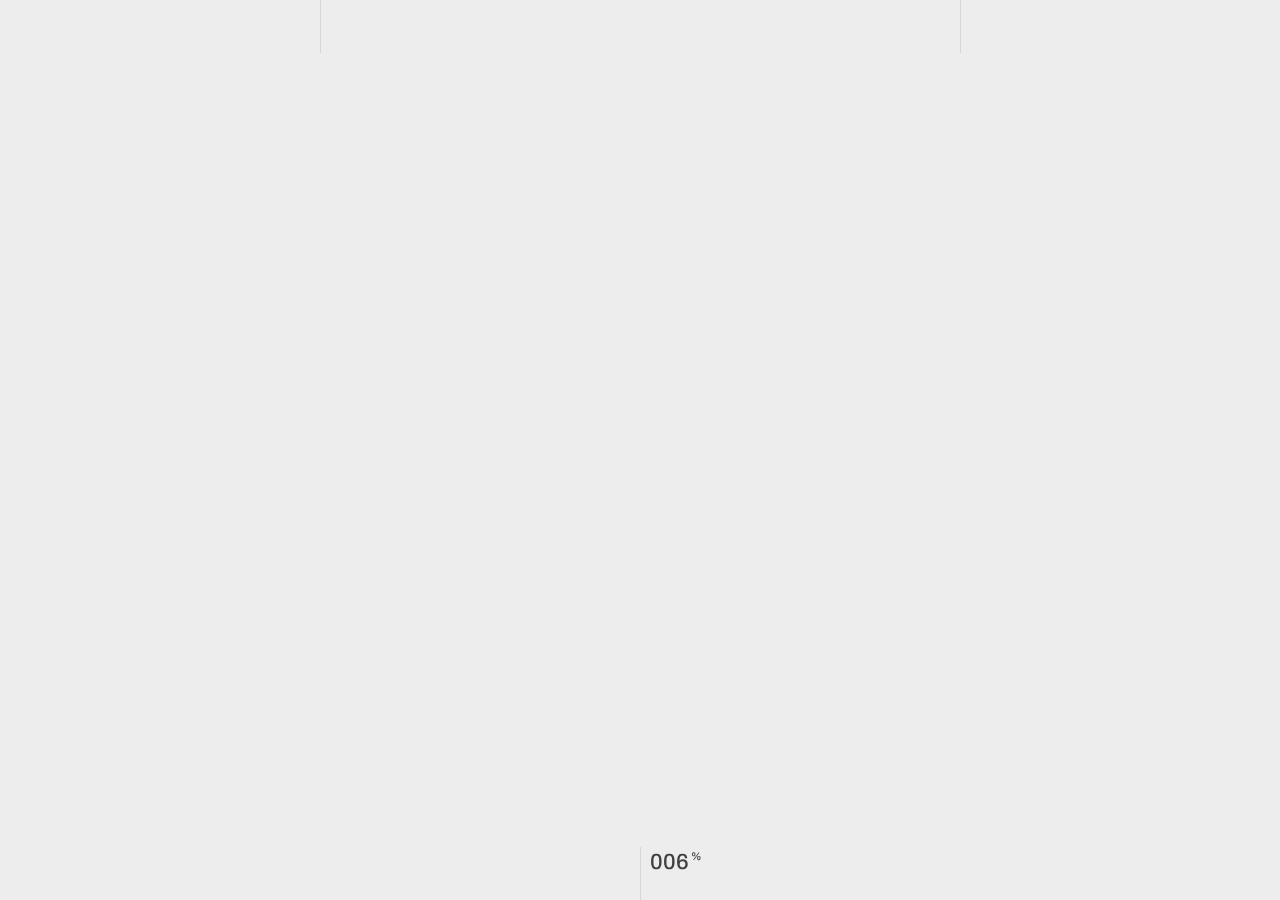
==== docs/index.html @ f57ef86f "Add files via upload" ====
<!DOCTYPE html>
<html lang="en">

<head>

    <meta charset="utf-8">

    <!-- Page Title -->
    <title>Jayesh Bhushan</title>
    <!--/ Page Title -->

    <meta name="author" content="Pe Themes">
    <meta name="description" content="Interactive Portfolio Showcase Template">
    <meta name="viewport" content="width=device-width, initial-scale=1">

    <link href="https://fonts.googleapis.com/css?family=Archivo:400,500,600,700&display=swap" rel="stylesheet">

    <link href="css/plugins.css" rel="stylesheet">
    <link href="css/entypo.css" rel="stylesheet">

    <link href="style.css" rel="stylesheet">

    <!-- Favicons -->
    <link rel="shortcut icon" href="images/favicon.ico" />
    <link rel="apple-touch-icon" href="images/favicon.ico" />
    <!--/ Favicons -->
</head>

<body>

    <!-- Loading Text -->
    <div class="loading-text">Loading</div>
    <!-- Loading Text -->

    <!-- Lines (Don't Touch) -->
    <div class="lines"></div>
    <!-- /Lines -->

    <!-- Page Loader -->
    <div class="cygni-loader">
        <div class="counter" data-count="99">00</div>
    </div>
    <!-- /Page Loader -->

    <!-- Overlays (Don't Touch) -->
    <div class="overlays"></div>
    <!-- /Overlays -->

    <!-- Header -->
    <header class="site-header">

        <!-- Branding -->
        <div class="site-branding">
            <img class="dark-logo" src="images/JAYESH.png" alt="Site Logo">
            <img class="light-logo" src="images/JAYESHwhite.png" alt="Site Light Logo">
        </div>
        <!-- /Branding -->

        <!-- Menu -->
        <div class="site-navigation">

            <!-- Menu Toggle (Don't Touch) -->
            <div class="menu-toggle"></div>
            <!-- /Menu Toggle -->

            <!-- Menu Overlays (Don't Touch) -->
            <div class="menu-overlays"></div>
            <!-- Menu Overlays -->

            <div class="menu-wrapper">

                <!-- Navigation -->
                <ul class="menu">

                    <!-- Main Menu -->
                    <li class="menu-item has-children menu-item-active"><a href="index.html">Home</a>
                        <!-- Sub Menu -->
                        <!-- <ul class="sub-menu">
                            <li class="menu-item"><a href="big-slider.html">Big Slider</a></li>
                            <li class="menu-item"><a href="list.html">List Carousel</a></li>
                            <li class="menu-item"><a href="list-v2.html">List V2</a></li>
                            <li class="menu-item"><a href="vertical.html">Vertical</a></li>
                            <li class="menu-item"><a href="horizontal.html">Horizontal</a></li>
                            <li class="menu-item"><a href="wall.html">Wall</a></li>
                            <li class="menu-item menu-item-active"><a href="detailed.html">Detailed</a></li>
                            <li class="menu-item"><a href="works.html">Grid</a></li>
                        </ul> -->
                        <!--/ Sub Menu -->
                    </li>
                    <li class="menu-item"><a href="works.html">Works</a></li>
                    <li class="menu-item"><a href="about.html">About</a></li>
                    <!-- <li class="menu-item"><a href="journal.html">Journal</a></li> -->
                    <li class="menu-item"><a href="contact.html">Contact</a></li>
                    <!-- /Main Menu -->

                </ul>
                <!-- /Navigation -->

            </div>

            <!-- Menu Widget (Left) -->
            <div class="menu-widget-wrapper mww-1">
                <div class="menu-widget">
                    <div class="menu-widget-title">
                        I AM ALWAYS HERE;
                    </div>

                    <h5>C1-2854 Second FLoor <br> Sushant Lok 1 Gurgaon, Haryana 122002</h5>
                    <h5>+91 9582111131</h5>
                </div>
            </div>
            <!--/ Menu Widget (Left) -->

            <!-- Menu Widget (Middle) -->
            <div class="menu-widget-wrapper mww-2">
                <div class="scrolling-button">
                    <a href="mailto:jayesh.preak2003@gmail.com">jayesh.preak2003@gmail.com</a>
                </div>
            </div>
            <!--/ Menu Widget (Middle) -->

            <!-- Menu Widget (Right -->
            <div class="menu-widget-wrapper mww-3">
                <div class="menu-widget">
                    <ul class="widget-socials">
                        <li><a href="https://www.behance.net/jaypreak">behance.</a></li>
                        <li><a href="https://twitter.com/jayPreak">twitter.</a></li>
                        <li><a href="https://www.linkedin.com/in/jayesh-bhushan-587616200/">linkedin.</a></li>
                        <li><a href="https://www.instagram.com/jaypreak8/">instagram.</a></li>
                    </ul>
                </div>
            </div>
            <!--/ Menu Widget (Right) -->

        </div>
        <!-- /Menu -->
    </header>
    <!-- /Header -->

    <!-- Site Content -->
    <div id="main" class="content">

        <!-- Page Settings -->
        <div class="page-settings" data-layout="light" data-header-style="dark" data-menu-layout="dark"></div>
        <!--/ Page settings -->

        <!--Portfolio Big Slider-->
        <div class="fullscreen portfolio-showcase">

            <!-- Big Slider Overlays (Don't Touch) -->
            <div class="big-slider-overlays"></div>
            <!--/ Big Slider Overlays (Don't Touch) -->

            <div class="big-slider">
                <div class="big-slider-wrapper">

                    <!-- Project -->
                    <div class="big-slider-item">

                        <!-- Project URL -->
                        <a href="https://github.com/jayPreak"></a>
                        <!--/ Project URL -->

                        <div class="top">
                            <!-- Project Category -->
                            <div class="category">application</div>
                            <!--/ Project Category -->

                            <!-- Project Title -->
                            <div class="title">Jayesh Bhushan</div>
                            <!--/ Project Title -->
                        </div>

                        <!-- Project Summary -->
                        <div class="summary">
                          Highly organized and detail-oriented seeking an intern position as a Graphic Designer or Web Developer.

                        </div>
                        <!--/ Project Summary -->

                        <!-- Project Year -->
                        <div class="year">2022</div>
                        <!--/ Project Year -->

                        <!-- Project Metas -->
                        <div class="meta">
                            <div><span class="meta-title">design</span>UI/UX</div>
                            <div><span class="meta-title">dev</span>Web Developer</div>
                        </div>
                        <!--/ Project Metas -->

                        <!-- Project Featured Image -->
                        <div class="image">
                            <img src="images/sfs.png" alt="">
                        </div>
                        <!--/ Project Featured Image -->

                    </div>
                    <!--/ Project -->

                    <!-- Project -->
                    <div class="big-slider-item">

                        <!-- Project URL -->
                        <a href="https://www.figma.com/file/QzAXkQDVfYDwoXrGgidEuo/Untitled?node-id=0%3A1"></a>
                        <!--/ Project URL -->

                        <div class="top">
                            <!-- Project Category -->
                            <div class="category">works</div>
                            <!--/ Project Category -->

                            <!-- Project Title -->
                            <div class="title">UI/UX Samples</div>
                            <!--/ Project Title -->
                        </div>

                        <!-- Project Summary -->
                        <div class="summary">
                            Exposing students to in-demand careers and diverse career role models can bring them new possibilities, inspiration, and motivation.
                        </div>
                        <!--/ Project Summary -->

                        <!-- Project Year -->
                        <div class="year">2022</div>
                        <!--/ Project Year -->

                        <!-- Project Metas -->
                        <div class="meta">
                            <div><span class="meta-title">works</span>ui.ux</div>
                            <div><span class="meta-title">sample</span>Amazon</div>
                        </div>
                        <!--/ Project Metas -->

                        <!-- Project Featured Image -->
                        <div class="image">
                            <img src="images/yep.png" alt="Big Slider Project Image">
                        </div>
                        <!--/ Project Featured Image -->

                    </div>
                    <!--/ Project -->


                    <!-- Project -->
                    <div class="big-slider-item">

                        <!-- Project URL -->
                        <a href="https://www.figma.com/file/QzAXkQDVfYDwoXrGgidEuo/Untitled?node-id=0%3A1"></a>
                        <!--/ Project URL -->

                        <div class="top">
                            <!-- Project Category -->
                            <div class="category">works</div>
                            <!--/ Project Category -->

                            <!-- Project Title -->
                            <div class="title">UI/UX Samples</div>
                            <!--/ Project Title -->
                        </div>

                        <!-- Project Summary -->
                        <div class="summary">
                          If you want interest from your money, Start taking interest in alpha money.
                        </div>
                        <!--/ Project Summary -->

                        <!-- Project Year -->
                        <div class="year">2022</div>
                        <!--/ Project Year -->

                        <!-- Project Metas -->
                        <div class="meta">
                          <div><span class="meta-title">works</span>ui.ux</div>
                          <div><span class="meta-title">sample</span>AlphaMoney</div>
                        </div>
                        <!--/ Project Metas -->

                        <!-- Project Featured Image -->
                        <div class="image">
                            <img src="images/alpha.png" alt="Big Slider Project Image">
                        </div>
                        <!--/ Project Featured Image -->

                    </div>
                    <!--/ Project -->

                    <!-- Project -->
                    <div class="big-slider-item">

                        <!-- Project URL -->
                        <a href="https://www.figma.com/file/d1igDgFM1eTuGJTofzHnHq/GradePrime_Home?node-id=575%3A1721"></a>
                        <!--/ Project URL -->

                        <div class="top">
                            <!-- Project Category -->
                            <div class="category">works</div>
                            <!--/ Project Category -->

                            <!-- Project Title -->
                            <div class="title">UI/UX Samples</div>
                            <!--/ Project Title -->
                        </div>

                        <!-- Project Summary -->
                        <div class="summary">
                            Enter your school’s top 1 percentile with India’s most comprehensive digital learning platform.
                        </div>
                        <!--/ Project Summary -->

                        <!-- Project Year -->
                        <div class="year">2021</div>
                        <!--/ Project Year -->

                        <!-- Project Metas -->
                        <div class="meta">
                          <div><span class="meta-title">works</span>ui.ux</div>
                          <div><span class="meta-title">sample</span>Grade Prime</div>
                        </div>
                        <!--/ Project Metas -->

                        <!-- Project Featured Image -->
                        <div class="image">
                            <img src="images/grade.png" alt="Big Slider Project Image">
                        </div>
                        <!--/ Project Featured Image -->

                    </div>
                    <!--/ Project -->


                    <!-- Project -->
                    <div class="big-slider-item">

                        <!-- Project URL -->
                        <a href="https://github.com/jayPreak/awawa-php-examination"></a>
                        <!--/ Project URL -->

                        <div class="top">
                            <!-- Project Category -->
                            <div class="category">works</div>
                            <!--/ Project Category -->

                            <!-- Project Title -->
                            <div class="title">Web Dev Samples</div>
                            <!--/ Project Title -->
                        </div>

                        <!-- Project Summary -->
                        <div class="summary">
                            A Landing page along with other multiple pages, along with database connectivity using PHP.
                        </div>
                        <!--/ Project Summary -->

                        <!-- Project Year -->
                        <div class="year">2022</div>
                        <!--/ Project Year -->

                        <!-- Project Metas -->
                        <div class="meta">
                          <div><span class="meta-title">works</span>web dev</div>
                          <div><span class="meta-title">sample</span>College project</div>
                        </div>
                        <!--/ Project Metas -->

                        <!-- Project Featured Image -->
                        <div class="image">
                            <img src="images/php.png" alt="Big Slider Project Image">
                        </div>
                        <!--/ Project Featured Image -->

                    </div>
                    <!--/ Project -->

                </div>
            </div>

            <div class="big-slide-button">View Project</div>


            <div class="big-slide-pag">
                <div class="big-slide-prev"><i class="icon-up-open-big"></i></div>
                <div class="big-slide-next"><i class="icon-down-open-big"></i></div>
            </div>

            <div class="bs-bullets"></div>

            <div class="bs-splitted"></div>

        </div>
        <!--/Portfolio Big Carousel-->

    </div>
    <!--/ Site Content -->

    <script src="js/jquery.min.js"></script>
    <script src="js/jquery-ui.js"></script>
    <script src="js/plugins.js"></script>
    <script src="js/scripts.js"></script>
    <script src="js/jquery.smoothState.js"></script>
    <script src="js/page-transitions.js"></script>
</body>

</html>
---- docs/css/plugins.css ----
/* Entypo Icons */

@charset "UTF-8";

@font-face {
  font-family: 'entypo';
  src: url('entypo.eot');
  src: url('entypo.eot?#iefix') format('embedded-opentype'),
       url('entypo.woff') format('woff'),
       url('entypo.ttf') format('truetype'),
       url('entypo.svg#entypo') format('svg');
  font-weight: normal; font-style: normal;
}

[class^="icon-"], [class*=" icon-"] {
  font-family: entypo;
  font-style: normal;

  /* font-size: 14px; */

  display: inline-block;
  width: 1.1em;
  margin-right: .1em;
  text-align: center;
}

.the-icons li {
  font-size: 14px;
  line-height: 24px;
  height: 24px;
}

.icon-note:before { content: "\266a"; } /* '\266a' */
.icon-note-beamed:before { content: "\266b"; } /* '\266b' */
.icon-music:before { content: "🎵"; } /* '\1f3b5' */
.icon-search:before { content: "🔍"; } /* '\1f50d' */
.icon-flashlight:before { content: "🔦"; } /* '\1f526' */
.icon-mail:before { content: "\2709"; } /* '\2709' */
.icon-heart:before { content: "\2665"; } /* '\2665' */
.icon-heart-empty:before { content: "\2661"; } /* '\2661' */
.icon-star:before { content: "\2605"; } /* '\2605' */
.icon-star-empty:before { content: "\2606"; } /* '\2606' */
.icon-user:before { content: "👤"; } /* '\1f464' */
.icon-users:before { content: "👥"; } /* '\1f465' */
.icon-user-add:before { content: "\e700"; } /* '\e700' */
.icon-video:before { content: "🎬"; } /* '\1f3ac' */
.icon-picture:before { content: "🌄"; } /* '\1f304' */
.icon-camera:before { content: "📷"; } /* '\1f4f7' */
.icon-layout:before { content: "\268f"; } /* '\268f' */
.icon-menu:before { content: "\2630"; } /* '\2630' */
.icon-check:before { content: "\2713"; } /* '\2713' */
.icon-cancel:before { content: "\2715"; } /* '\2715' */
.icon-cancel-circled:before { content: "\2716"; } /* '\2716' */
.icon-cancel-squared:before { content: "\274e"; } /* '\274e' */
.icon-plus:before { content: "\2b"; } /* '\2b' */
.icon-plus-circled:before { content: "\2795"; } /* '\2795' */
.icon-plus-squared:before { content: "\229e"; } /* '\229e' */
.icon-minus:before { content: "\2d"; } /* '\2d' */
.icon-minus-circled:before { content: "\2796"; } /* '\2796' */
.icon-minus-squared:before { content: "\229f"; } /* '\229f' */
.icon-help:before { content: "\2753"; } /* '\2753' */
.icon-help-circled:before { content: "\e704"; } /* '\e704' */
.icon-info:before { content: "\2139"; } /* '\2139' */
.icon-info-circled:before { content: "\e705"; } /* '\e705' */
.icon-back:before { content: "🔙"; } /* '\1f519' */
.icon-home:before { content: "\2302"; } /* '\2302' */
.icon-link:before { content: "🔗"; } /* '\1f517' */
.icon-attach:before { content: "📎"; } /* '\1f4ce' */
.icon-lock:before { content: "🔒"; } /* '\1f512' */
.icon-lock-open:before { content: "🔓"; } /* '\1f513' */
.icon-eye:before { content: "\e70a"; } /* '\e70a' */
.icon-tag:before { content: "\e70c"; } /* '\e70c' */
.icon-bookmark:before { content: "🔖"; } /* '\1f516' */
.icon-bookmarks:before { content: "📑"; } /* '\1f4d1' */
.icon-flag:before { content: "\2691"; } /* '\2691' */
.icon-thumbs-up:before { content: "👍"; } /* '\1f44d' */
.icon-thumbs-down:before { content: "👎"; } /* '\1f44e' */
.icon-download:before { content: "📥"; } /* '\1f4e5' */
.icon-upload:before { content: "📤"; } /* '\1f4e4' */
.icon-upload-cloud:before { content: "\e711"; } /* '\e711' */
.icon-reply:before { content: "\e712"; } /* '\e712' */
.icon-reply-all:before { content: "\e713"; } /* '\e713' */
.icon-forward:before { content: "\27a6"; } /* '\27a6' */
.icon-quote:before { content: "\275e"; } /* '\275e' */
.icon-code:before { content: "\e714"; } /* '\e714' */
.icon-export:before { content: "\e715"; } /* '\e715' */
.icon-pencil:before { content: "\270e"; } /* '\270e' */
.icon-feather:before { content: "\2712"; } /* '\2712' */
.icon-print:before { content: "\e716"; } /* '\e716' */
.icon-retweet:before { content: "\e717"; } /* '\e717' */
.icon-keyboard:before { content: "\2328"; } /* '\2328' */
.icon-comment:before { content: "\e718"; } /* '\e718' */
.icon-chat:before { content: "\e720"; } /* '\e720' */
.icon-bell:before { content: "🔔"; } /* '\1f514' */
.icon-attention:before { content: "\26a0"; } /* '\26a0' */
.icon-alert:before { content: "💥"; } /* '\1f4a5' */
.icon-vcard:before { content: "\e722"; } /* '\e722' */
.icon-address:before { content: "\e723"; } /* '\e723' */
.icon-location:before { content: "\e724"; } /* '\e724' */
.icon-map:before { content: "\e727"; } /* '\e727' */
.icon-direction:before { content: "\27a2"; } /* '\27a2' */
.icon-compass:before { content: "\e728"; } /* '\e728' */
.icon-cup:before { content: "\2615"; } /* '\2615' */
.icon-trash:before { content: "\e729"; } /* '\e729' */
.icon-doc:before { content: "\e730"; } /* '\e730' */
.icon-docs:before { content: "\e736"; } /* '\e736' */
.icon-doc-landscape:before { content: "\e737"; } /* '\e737' */
.icon-doc-text:before { content: "📄"; } /* '\1f4c4' */
.icon-doc-text-inv:before { content: "\e731"; } /* '\e731' */
.icon-newspaper:before { content: "📰"; } /* '\1f4f0' */
.icon-book-open:before { content: "📖"; } /* '\1f4d6' */
.icon-book:before { content: "📕"; } /* '\1f4d5' */
.icon-folder:before { content: "📁"; } /* '\1f4c1' */
.icon-archive:before { content: "\e738"; } /* '\e738' */
.icon-box:before { content: "📦"; } /* '\1f4e6' */
.icon-rss:before { content: "\e73a"; } /* '\e73a' */
.icon-phone:before { content: "📞"; } /* '\1f4de' */
.icon-cog:before { content: "\2699"; } /* '\2699' */
.icon-tools:before { content: "\2692"; } /* '\2692' */
.icon-share:before { content: "\e73c"; } /* '\e73c' */
.icon-shareable:before { content: "\e73e"; } /* '\e73e' */
.icon-basket:before { content: "\e73d"; } /* '\e73d' */
.icon-bag:before { content: "👜"; } /* '\1f45c' */
.icon-calendar:before { content: "📅"; } /* '\1f4c5' */
.icon-login:before { content: "\e740"; } /* '\e740' */
.icon-logout:before { content: "\e741"; } /* '\e741' */
.icon-mic:before { content: "🎤"; } /* '\1f3a4' */
.icon-mute:before { content: "🔇"; } /* '\1f507' */
.icon-sound:before { content: "🔊"; } /* '\1f50a' */
.icon-volume:before { content: "\e742"; } /* '\e742' */
.icon-clock:before { content: "🕔"; } /* '\1f554' */
.icon-hourglass:before { content: "\23f3"; } /* '\23f3' */
.icon-lamp:before { content: "💡"; } /* '\1f4a1' */
.icon-light-down:before { content: "🔅"; } /* '\1f505' */
.icon-light-up:before { content: "🔆"; } /* '\1f506' */
.icon-adjust:before { content: "\25d1"; } /* '\25d1' */
.icon-block:before { content: "🚫"; } /* '\1f6ab' */
.icon-resize-full:before { content: "\e744"; } /* '\e744' */
.icon-resize-small:before { content: "\e746"; } /* '\e746' */
.icon-popup:before { content: "\e74c"; } /* '\e74c' */
.icon-publish:before { content: "\e74d"; } /* '\e74d' */
.icon-window:before { content: "\e74e"; } /* '\e74e' */
.icon-arrow-combo:before { content: "\e74f"; } /* '\e74f' */
.icon-down-circled:before { content: "\e758"; } /* '\e758' */
.icon-left-circled:before { content: "\e759"; } /* '\e759' */
.icon-right-circled:before { content: "\e75a"; } /* '\e75a' */
.icon-up-circled:before { content: "\e75b"; } /* '\e75b' */
.icon-down-open:before { content: "\e75c"; } /* '\e75c' */
.icon-left-open:before { content: "\e75d"; } /* '\e75d' */
.icon-right-open:before { content: "\e75e"; } /* '\e75e' */
.icon-up-open:before { content: "\e75f"; } /* '\e75f' */
.icon-down-open-mini:before { content: "\e760"; } /* '\e760' */
.icon-left-open-mini:before { content: "\e761"; } /* '\e761' */
.icon-right-open-mini:before { content: "\e762"; } /* '\e762' */
.icon-up-open-mini:before { content: "\e763"; } /* '\e763' */
.icon-down-open-big:before { content: "\e764"; } /* '\e764' */
.icon-left-open-big:before { content: "\e765"; } /* '\e765' */
.icon-right-open-big:before { content: "\e766"; } /* '\e766' */
.icon-up-open-big:before { content: "\e767"; } /* '\e767' */
.icon-down:before { content: "\2b07"; } /* '\2b07' */
.icon-left:before { content: "\2b05"; } /* '\2b05' */
.icon-right:before { content: "\27a1"; } /* '\27a1' */
.icon-up:before { content: "\2b06"; } /* '\2b06' */
.icon-down-dir:before { content: "\25be"; } /* '\25be' */
.icon-left-dir:before { content: "\25c2"; } /* '\25c2' */
.icon-right-dir:before { content: "\25b8"; } /* '\25b8' */
.icon-up-dir:before { content: "\25b4"; } /* '\25b4' */
.icon-down-bold:before { content: "\e4b0"; } /* '\e4b0' */
.icon-left-bold:before { content: "\e4ad"; } /* '\e4ad' */
.icon-right-bold:before { content: "\e4ae"; } /* '\e4ae' */
.icon-up-bold:before { content: "\e4af"; } /* '\e4af' */
.icon-down-thin:before { content: "\2193"; } /* '\2193' */
.icon-left-thin:before { content: "\2190"; } /* '\2190' */
.icon-right-thin:before { content: "\2192"; } /* '\2192' */
.icon-up-thin:before { content: "\2191"; } /* '\2191' */
.icon-ccw:before { content: "\27f2"; } /* '\27f2' */
.icon-cw:before { content: "\27f3"; } /* '\27f3' */
.icon-arrows-ccw:before { content: "🔄"; } /* '\1f504' */
.icon-level-down:before { content: "\21b3"; } /* '\21b3' */
.icon-level-up:before { content: "\21b0"; } /* '\21b0' */
.icon-shuffle:before { content: "🔀"; } /* '\1f500' */
.icon-loop:before { content: "🔁"; } /* '\1f501' */
.icon-switch:before { content: "\21c6"; } /* '\21c6' */
.icon-play:before { content: "\25b6"; } /* '\25b6' */
.icon-stop:before { content: "\25a0"; } /* '\25a0' */
.icon-pause:before { content: "\2389"; } /* '\2389' */
.icon-record:before { content: "\26ab"; } /* '\26ab' */
.icon-to-end:before { content: "\23ed"; } /* '\23ed' */
.icon-to-start:before { content: "\23ee"; } /* '\23ee' */
.icon-fast-forward:before { content: "\23e9"; } /* '\23e9' */
.icon-fast-backward:before { content: "\23ea"; } /* '\23ea' */
.icon-progress-0:before { content: "\e768"; } /* '\e768' */
.icon-progress-1:before { content: "\e769"; } /* '\e769' */
.icon-progress-2:before { content: "\e76a"; } /* '\e76a' */
.icon-progress-3:before { content: "\e76b"; } /* '\e76b' */
.icon-target:before { content: "🎯"; } /* '\1f3af' */
.icon-palette:before { content: "🎨"; } /* '\1f3a8' */
.icon-list:before { content: "\e005"; } /* '\e005' */
.icon-list-add:before { content: "\e003"; } /* '\e003' */
.icon-signal:before { content: "📶"; } /* '\1f4f6' */
.icon-trophy:before { content: "🏆"; } /* '\1f3c6' */
.icon-battery:before { content: "🔋"; } /* '\1f50b' */
.icon-back-in-time:before { content: "\e771"; } /* '\e771' */
.icon-monitor:before { content: "💻"; } /* '\1f4bb' */
.icon-mobile:before { content: "📱"; } /* '\1f4f1' */
.icon-network:before { content: "\e776"; } /* '\e776' */
.icon-cd:before { content: "💿"; } /* '\1f4bf' */
.icon-inbox:before { content: "\e777"; } /* '\e777' */
.icon-install:before { content: "\e778"; } /* '\e778' */
.icon-globe:before { content: "🌎"; } /* '\1f30e' */
.icon-cloud:before { content: "\2601"; } /* '\2601' */
.icon-cloud-thunder:before { content: "\26c8"; } /* '\26c8' */
.icon-flash:before { content: "\26a1"; } /* '\26a1' */
.icon-moon:before { content: "\263d"; } /* '\263d' */
.icon-flight:before { content: "\2708"; } /* '\2708' */
.icon-paper-plane:before { content: "\e79b"; } /* '\e79b' */
.icon-leaf:before { content: "🍂"; } /* '\1f342' */
.icon-lifebuoy:before { content: "\e788"; } /* '\e788' */
.icon-mouse:before { content: "\e789"; } /* '\e789' */
.icon-briefcase:before { content: "💼"; } /* '\1f4bc' */
.icon-suitcase:before { content: "\e78e"; } /* '\e78e' */
.icon-dot:before { content: "\e78b"; } /* '\e78b' */
.icon-dot-2:before { content: "\e78c"; } /* '\e78c' */
.icon-dot-3:before { content: "\e78d"; } /* '\e78d' */
.icon-brush:before { content: "\e79a"; } /* '\e79a' */
.icon-magnet:before { content: "\e7a1"; } /* '\e7a1' */
.icon-infinity:before { content: "\221e"; } /* '\221e' */
.icon-erase:before { content: "\232b"; } /* '\232b' */
.icon-chart-pie:before { content: "\e751"; } /* '\e751' */
.icon-chart-line:before { content: "📈"; } /* '\1f4c8' */
.icon-chart-bar:before { content: "📊"; } /* '\1f4ca' */
.icon-chart-area:before { content: "🔾"; } /* '\1f53e' */
.icon-tape:before { content: "\2707"; } /* '\2707' */
.icon-graduation-cap:before { content: "🎓"; } /* '\1f393' */
.icon-language:before { content: "\e752"; } /* '\e752' */
.icon-ticket:before { content: "🎫"; } /* '\1f3ab' */
.icon-water:before { content: "💦"; } /* '\1f4a6' */
.icon-droplet:before { content: "💧"; } /* '\1f4a7' */
.icon-air:before { content: "\e753"; } /* '\e753' */
.icon-credit-card:before { content: "💳"; } /* '\1f4b3' */
.icon-floppy:before { content: "💾"; } /* '\1f4be' */
.icon-clipboard:before { content: "📋"; } /* '\1f4cb' */
.icon-megaphone:before { content: "📣"; } /* '\1f4e3' */
.icon-database:before { content: "\e754"; } /* '\e754' */
.icon-drive:before { content: "\e755"; } /* '\e755' */
.icon-bucket:before { content: "\e756"; } /* '\e756' */
.icon-thermometer:before { content: "\e757"; } /* '\e757' */
.icon-key:before { content: "🔑"; } /* '\1f511' */
.icon-flow-cascade:before { content: "\e790"; } /* '\e790' */
.icon-flow-branch:before { content: "\e791"; } /* '\e791' */
.icon-flow-tree:before { content: "\e792"; } /* '\e792' */
.icon-flow-line:before { content: "\e793"; } /* '\e793' */
.icon-flow-parallel:before { content: "\e794"; } /* '\e794' */
.icon-rocket:before { content: "🚀"; } /* '\1f680' */
.icon-gauge:before { content: "\e7a2"; } /* '\e7a2' */
.icon-traffic-cone:before { content: "\e7a3"; } /* '\e7a3' */
.icon-cc:before { content: "\e7a5"; } /* '\e7a5' */
.icon-cc-by:before { content: "\e7a6"; } /* '\e7a6' */
.icon-cc-nc:before { content: "\e7a7"; } /* '\e7a7' */
.icon-cc-nc-eu:before { content: "\e7a8"; } /* '\e7a8' */
.icon-cc-nc-jp:before { content: "\e7a9"; } /* '\e7a9' */
.icon-cc-sa:before { content: "\e7aa"; } /* '\e7aa' */
.icon-cc-nd:before { content: "\e7ab"; } /* '\e7ab' */
.icon-cc-pd:before { content: "\e7ac"; } /* '\e7ac' */
.icon-cc-zero:before { content: "\e7ad"; } /* '\e7ad' */
.icon-cc-share:before { content: "\e7ae"; } /* '\e7ae' */
.icon-cc-remix:before { content: "\e7af"; } /* '\e7af' */
.icon-github:before { content: "\f300"; } /* '\f300' */
.icon-github-circled:before { content: "\f301"; } /* '\f301' */
.icon-flickr:before { content: "\f303"; } /* '\f303' */
.icon-flickr-circled:before { content: "\f304"; } /* '\f304' */
.icon-vimeo:before { content: "\f306"; } /* '\f306' */
.icon-vimeo-circled:before { content: "\f307"; } /* '\f307' */
.icon-twitter:before { content: "\f309"; } /* '\f309' */
.icon-twitter-circled:before { content: "\f30a"; } /* '\f30a' */
.icon-facebook:before { content: "\f30c"; } /* '\f30c' */
.icon-facebook-circled:before { content: "\f30d"; } /* '\f30d' */
.icon-facebook-squared:before { content: "\f30e"; } /* '\f30e' */
.icon-gplus:before { content: "\f30f"; } /* '\f30f' */
.icon-gplus-circled:before { content: "\f310"; } /* '\f310' */
.icon-pinterest:before { content: "\f312"; } /* '\f312' */
.icon-pinterest-circled:before { content: "\f313"; } /* '\f313' */
.icon-tumblr:before { content: "\f315"; } /* '\f315' */
.icon-tumblr-circled:before { content: "\f316"; } /* '\f316' */
.icon-linkedin:before { content: "\f318"; } /* '\f318' */
.icon-linkedin-circled:before { content: "\f319"; } /* '\f319' */
.icon-dribbble:before { content: "\f31b"; } /* '\f31b' */
.icon-dribbble-circled:before { content: "\f31c"; } /* '\f31c' */
.icon-stumbleupon:before { content: "\f31e"; } /* '\f31e' */
.icon-stumbleupon-circled:before { content: "\f31f"; } /* '\f31f' */
.icon-lastfm:before { content: "\f321"; } /* '\f321' */
.icon-lastfm-circled:before { content: "\f322"; } /* '\f322' */
.icon-rdio:before { content: "\f324"; } /* '\f324' */
.icon-rdio-circled:before { content: "\f325"; } /* '\f325' */
.icon-spotify:before { content: "\f327"; } /* '\f327' */
.icon-spotify-circled:before { content: "\f328"; } /* '\f328' */
.icon-qq:before { content: "\f32a"; } /* '\f32a' */
.icon-instagrem:before { content: "\f32d"; } /* '\f32d' */
.icon-dropbox:before { content: "\f330"; } /* '\f330' */
.icon-evernote:before { content: "\f333"; } /* '\f333' */
.icon-flattr:before { content: "\f336"; } /* '\f336' */
.icon-skype:before { content: "\f339"; } /* '\f339' */
.icon-skype-circled:before { content: "\f33a"; } /* '\f33a' */
.icon-renren:before { content: "\f33c"; } /* '\f33c' */
.icon-sina-weibo:before { content: "\f33f"; } /* '\f33f' */
.icon-paypal:before { content: "\f342"; } /* '\f342' */
.icon-picasa:before { content: "\f345"; } /* '\f345' */
.icon-soundcloud:before { content: "\f348"; } /* '\f348' */
.icon-mixi:before { content: "\f34b"; } /* '\f34b' */
.icon-behance:before { content: "\f34e"; } /* '\f34e' */
.icon-google-circles:before { content: "\f351"; } /* '\f351' */
.icon-vkontakte:before { content: "\f354"; } /* '\f354' */
.icon-smashing:before { content: "\f357"; } /* '\f357' */
.icon-sweden:before { content: "\f601"; } /* '\f601' */
.icon-db-shape:before { content: "\f600"; } /* '\f600' */
.icon-logo-db:before { content: "\f603"; } /* '\f603' */


/* Swiper Slider */

/**
 * Swiper 4.5.1
 * Most modern mobile touch slider and framework with hardware accelerated transitions
 * http://www.idangero.us/swiper/
 *
 * Copyright 2014-2019 Vladimir Kharlampidi
 *
 * Released under the MIT License
 *
 * Released on: September 13, 2019
 */
.swiper-container{margin-left:auto;margin-right:auto;position:relative;overflow:hidden;list-style:none;padding:0;z-index:1}.swiper-container-no-flexbox .swiper-slide{float:left}.swiper-container-vertical>.swiper-wrapper{-webkit-box-orient:vertical;-webkit-box-direction:normal;-webkit-flex-direction:column;-ms-flex-direction:column;flex-direction:column}.swiper-wrapper{position:relative;width:100%;height:100%;z-index:1;display:-webkit-box;display:-webkit-flex;display:-ms-flexbox;display:flex;-webkit-transition-property:-webkit-transform;transition-property:-webkit-transform;-o-transition-property:transform;transition-property:transform;transition-property:transform,-webkit-transform;-webkit-box-sizing:content-box;box-sizing:content-box}.swiper-container-android .swiper-slide,.swiper-wrapper{-webkit-transform:translate3d(0,0,0);transform:translate3d(0,0,0)}.swiper-container-multirow>.swiper-wrapper{-webkit-flex-wrap:wrap;-ms-flex-wrap:wrap;flex-wrap:wrap}.swiper-container-free-mode>.swiper-wrapper{-webkit-transition-timing-function:ease-out;-o-transition-timing-function:ease-out;transition-timing-function:ease-out;margin:0 auto}.swiper-slide{-webkit-flex-shrink:0;-ms-flex-negative:0;flex-shrink:0;width:100%;height:100%;position:relative;-webkit-transition-property:-webkit-transform;transition-property:-webkit-transform;-o-transition-property:transform;transition-property:transform;transition-property:transform,-webkit-transform}.swiper-slide-invisible-blank{visibility:hidden}.swiper-container-autoheight,.swiper-container-autoheight .swiper-slide{height:auto}.swiper-container-autoheight .swiper-wrapper{-webkit-box-align:start;-webkit-align-items:flex-start;-ms-flex-align:start;align-items:flex-start;-webkit-transition-property:height,-webkit-transform;transition-property:height,-webkit-transform;-o-transition-property:transform,height;transition-property:transform,height;transition-property:transform,height,-webkit-transform}.swiper-container-3d{-webkit-perspective:1200px;perspective:1200px}.swiper-container-3d .swiper-cube-shadow,.swiper-container-3d .swiper-slide,.swiper-container-3d .swiper-slide-shadow-bottom,.swiper-container-3d .swiper-slide-shadow-left,.swiper-container-3d .swiper-slide-shadow-right,.swiper-container-3d .swiper-slide-shadow-top,.swiper-container-3d .swiper-wrapper{-webkit-transform-style:preserve-3d;transform-style:preserve-3d}.swiper-container-3d .swiper-slide-shadow-bottom,.swiper-container-3d .swiper-slide-shadow-left,.swiper-container-3d .swiper-slide-shadow-right,.swiper-container-3d .swiper-slide-shadow-top{position:absolute;left:0;top:0;width:100%;height:100%;pointer-events:none;z-index:10}.swiper-container-3d .swiper-slide-shadow-left{background-image:-webkit-gradient(linear,right top,left top,from(rgba(0,0,0,.5)),to(rgba(0,0,0,0)));background-image:-webkit-linear-gradient(right,rgba(0,0,0,.5),rgba(0,0,0,0));background-image:-o-linear-gradient(right,rgba(0,0,0,.5),rgba(0,0,0,0));background-image:linear-gradient(to left,rgba(0,0,0,.5),rgba(0,0,0,0))}.swiper-container-3d .swiper-slide-shadow-right{background-image:-webkit-gradient(linear,left top,right top,from(rgba(0,0,0,.5)),to(rgba(0,0,0,0)));background-image:-webkit-linear-gradient(left,rgba(0,0,0,.5),rgba(0,0,0,0));background-image:-o-linear-gradient(left,rgba(0,0,0,.5),rgba(0,0,0,0));background-image:linear-gradient(to right,rgba(0,0,0,.5),rgba(0,0,0,0))}.swiper-container-3d .swiper-slide-shadow-top{background-image:-webkit-gradient(linear,left bottom,left top,from(rgba(0,0,0,.5)),to(rgba(0,0,0,0)));background-image:-webkit-linear-gradient(bottom,rgba(0,0,0,.5),rgba(0,0,0,0));background-image:-o-linear-gradient(bottom,rgba(0,0,0,.5),rgba(0,0,0,0));background-image:linear-gradient(to top,rgba(0,0,0,.5),rgba(0,0,0,0))}.swiper-container-3d .swiper-slide-shadow-bottom{background-image:-webkit-gradient(linear,left top,left bottom,from(rgba(0,0,0,.5)),to(rgba(0,0,0,0)));background-image:-webkit-linear-gradient(top,rgba(0,0,0,.5),rgba(0,0,0,0));background-image:-o-linear-gradient(top,rgba(0,0,0,.5),rgba(0,0,0,0));background-image:linear-gradient(to bottom,rgba(0,0,0,.5),rgba(0,0,0,0))}.swiper-container-wp8-horizontal,.swiper-container-wp8-horizontal>.swiper-wrapper{-ms-touch-action:pan-y;touch-action:pan-y}.swiper-container-wp8-vertical,.swiper-container-wp8-vertical>.swiper-wrapper{-ms-touch-action:pan-x;touch-action:pan-x}.swiper-button-next,.swiper-button-prev{position:absolute;top:50%;width:27px;height:44px;margin-top:-22px;z-index:10;cursor:pointer;background-size:27px 44px;background-position:center;background-repeat:no-repeat}.swiper-button-next.swiper-button-disabled,.swiper-button-prev.swiper-button-disabled{opacity:.35;cursor:auto;pointer-events:none}.swiper-button-prev,.swiper-container-rtl .swiper-button-next{background-image:url("data:image/svg+xml;charset=utf-8,%3Csvg%20xmlns%3D'http%3A%2F%2Fwww.w3.org%2F2000%2Fsvg'%20viewBox%3D'0%200%2027%2044'%3E%3Cpath%20d%3D'M0%2C22L22%2C0l2.1%2C2.1L4.2%2C22l19.9%2C19.9L22%2C44L0%2C22L0%2C22L0%2C22z'%20fill%3D'%23007aff'%2F%3E%3C%2Fsvg%3E");left:10px;right:auto}.swiper-button-next,.swiper-container-rtl .swiper-button-prev{background-image:url("data:image/svg+xml;charset=utf-8,%3Csvg%20xmlns%3D'http%3A%2F%2Fwww.w3.org%2F2000%2Fsvg'%20viewBox%3D'0%200%2027%2044'%3E%3Cpath%20d%3D'M27%2C22L27%2C22L5%2C44l-2.1-2.1L22.8%2C22L2.9%2C2.1L5%2C0L27%2C22L27%2C22z'%20fill%3D'%23007aff'%2F%3E%3C%2Fsvg%3E");right:10px;left:auto}.swiper-button-prev.swiper-button-white,.swiper-container-rtl .swiper-button-next.swiper-button-white{background-image:url("data:image/svg+xml;charset=utf-8,%3Csvg%20xmlns%3D'http%3A%2F%2Fwww.w3.org%2F2000%2Fsvg'%20viewBox%3D'0%200%2027%2044'%3E%3Cpath%20d%3D'M0%2C22L22%2C0l2.1%2C2.1L4.2%2C22l19.9%2C19.9L22%2C44L0%2C22L0%2C22L0%2C22z'%20fill%3D'%23ffffff'%2F%3E%3C%2Fsvg%3E")}.swiper-button-next.swiper-button-white,.swiper-container-rtl .swiper-button-prev.swiper-button-white{background-image:url("data:image/svg+xml;charset=utf-8,%3Csvg%20xmlns%3D'http%3A%2F%2Fwww.w3.org%2F2000%2Fsvg'%20viewBox%3D'0%200%2027%2044'%3E%3Cpath%20d%3D'M27%2C22L27%2C22L5%2C44l-2.1-2.1L22.8%2C22L2.9%2C2.1L5%2C0L27%2C22L27%2C22z'%20fill%3D'%23ffffff'%2F%3E%3C%2Fsvg%3E")}.swiper-button-prev.swiper-button-black,.swiper-container-rtl .swiper-button-next.swiper-button-black{background-image:url("data:image/svg+xml;charset=utf-8,%3Csvg%20xmlns%3D'http%3A%2F%2Fwww.w3.org%2F2000%2Fsvg'%20viewBox%3D'0%200%2027%2044'%3E%3Cpath%20d%3D'M0%2C22L22%2C0l2.1%2C2.1L4.2%2C22l19.9%2C19.9L22%2C44L0%2C22L0%2C22L0%2C22z'%20fill%3D'%23000000'%2F%3E%3C%2Fsvg%3E")}.swiper-button-next.swiper-button-black,.swiper-container-rtl .swiper-button-prev.swiper-button-black{background-image:url("data:image/svg+xml;charset=utf-8,%3Csvg%20xmlns%3D'http%3A%2F%2Fwww.w3.org%2F2000%2Fsvg'%20viewBox%3D'0%200%2027%2044'%3E%3Cpath%20d%3D'M27%2C22L27%2C22L5%2C44l-2.1-2.1L22.8%2C22L2.9%2C2.1L5%2C0L27%2C22L27%2C22z'%20fill%3D'%23000000'%2F%3E%3C%2Fsvg%3E")}.swiper-button-lock{display:none}.swiper-pagination{position:absolute;text-align:center;-webkit-transition:.3s opacity;-o-transition:.3s opacity;transition:.3s opacity;-webkit-transform:translate3d(0,0,0);transform:translate3d(0,0,0);z-index:10}.swiper-pagination.swiper-pagination-hidden{opacity:0}.swiper-container-horizontal>.swiper-pagination-bullets,.swiper-pagination-custom,.swiper-pagination-fraction{bottom:10px;left:0;width:100%}.swiper-pagination-bullets-dynamic{overflow:hidden;font-size:0}.swiper-pagination-bullets-dynamic .swiper-pagination-bullet{-webkit-transform:scale(.33);-ms-transform:scale(.33);transform:scale(.33);position:relative}.swiper-pagination-bullets-dynamic .swiper-pagination-bullet-active{-webkit-transform:scale(1);-ms-transform:scale(1);transform:scale(1)}.swiper-pagination-bullets-dynamic .swiper-pagination-bullet-active-main{-webkit-transform:scale(1);-ms-transform:scale(1);transform:scale(1)}.swiper-pagination-bullets-dynamic .swiper-pagination-bullet-active-prev{-webkit-transform:scale(.66);-ms-transform:scale(.66);transform:scale(.66)}.swiper-pagination-bullets-dynamic .swiper-pagination-bullet-active-prev-prev{-webkit-transform:scale(.33);-ms-transform:scale(.33);transform:scale(.33)}.swiper-pagination-bullets-dynamic .swiper-pagination-bullet-active-next{-webkit-transform:scale(.66);-ms-transform:scale(.66);transform:scale(.66)}.swiper-pagination-bullets-dynamic .swiper-pagination-bullet-active-next-next{-webkit-transform:scale(.33);-ms-transform:scale(.33);transform:scale(.33)}.swiper-pagination-bullet{width:8px;height:8px;display:inline-block;border-radius:100%;background:#000;opacity:.2}button.swiper-pagination-bullet{border:none;margin:0;padding:0;-webkit-box-shadow:none;box-shadow:none;-webkit-appearance:none;-moz-appearance:none;appearance:none}.swiper-pagination-clickable .swiper-pagination-bullet{cursor:pointer}.swiper-pagination-bullet-active{opacity:1;background:#007aff}.swiper-container-vertical>.swiper-pagination-bullets{right:10px;top:50%;-webkit-transform:translate3d(0,-50%,0);transform:translate3d(0,-50%,0)}.swiper-container-vertical>.swiper-pagination-bullets .swiper-pagination-bullet{margin:6px 0;display:block}.swiper-container-vertical>.swiper-pagination-bullets.swiper-pagination-bullets-dynamic{top:50%;-webkit-transform:translateY(-50%);-ms-transform:translateY(-50%);transform:translateY(-50%);width:8px}.swiper-container-vertical>.swiper-pagination-bullets.swiper-pagination-bullets-dynamic .swiper-pagination-bullet{display:inline-block;-webkit-transition:.2s top,.2s -webkit-transform;transition:.2s top,.2s -webkit-transform;-o-transition:.2s transform,.2s top;transition:.2s transform,.2s top;transition:.2s transform,.2s top,.2s -webkit-transform}.swiper-container-horizontal>.swiper-pagination-bullets .swiper-pagination-bullet{margin:0 4px}.swiper-container-horizontal>.swiper-pagination-bullets.swiper-pagination-bullets-dynamic{left:50%;-webkit-transform:translateX(-50%);-ms-transform:translateX(-50%);transform:translateX(-50%);white-space:nowrap}.swiper-container-horizontal>.swiper-pagination-bullets.swiper-pagination-bullets-dynamic .swiper-pagination-bullet{-webkit-transition:.2s left,.2s -webkit-transform;transition:.2s left,.2s -webkit-transform;-o-transition:.2s transform,.2s left;transition:.2s transform,.2s left;transition:.2s transform,.2s left,.2s -webkit-transform}.swiper-container-horizontal.swiper-container-rtl>.swiper-pagination-bullets-dynamic .swiper-pagination-bullet{-webkit-transition:.2s right,.2s -webkit-transform;transition:.2s right,.2s -webkit-transform;-o-transition:.2s transform,.2s right;transition:.2s transform,.2s right;transition:.2s transform,.2s right,.2s -webkit-transform}.swiper-pagination-progressbar{background:rgba(0,0,0,.25);position:absolute}.swiper-pagination-progressbar .swiper-pagination-progressbar-fill{background:#007aff;position:absolute;left:0;top:0;width:100%;height:100%;-webkit-transform:scale(0);-ms-transform:scale(0);transform:scale(0);-webkit-transform-origin:left top;-ms-transform-origin:left top;transform-origin:left top}.swiper-container-rtl .swiper-pagination-progressbar .swiper-pagination-progressbar-fill{-webkit-transform-origin:right top;-ms-transform-origin:right top;transform-origin:right top}.swiper-container-horizontal>.swiper-pagination-progressbar,.swiper-container-vertical>.swiper-pagination-progressbar.swiper-pagination-progressbar-opposite{width:100%;height:4px;left:0;top:0}.swiper-container-horizontal>.swiper-pagination-progressbar.swiper-pagination-progressbar-opposite,.swiper-container-vertical>.swiper-pagination-progressbar{width:4px;height:100%;left:0;top:0}.swiper-pagination-white .swiper-pagination-bullet-active{background:#fff}.swiper-pagination-progressbar.swiper-pagination-white{background:rgba(255,255,255,.25)}.swiper-pagination-progressbar.swiper-pagination-white .swiper-pagination-progressbar-fill{background:#fff}.swiper-pagination-black .swiper-pagination-bullet-active{background:#000}.swiper-pagination-progressbar.swiper-pagination-black{background:rgba(0,0,0,.25)}.swiper-pagination-progressbar.swiper-pagination-black .swiper-pagination-progressbar-fill{background:#000}.swiper-pagination-lock{display:none}.swiper-scrollbar{border-radius:10px;position:relative;-ms-touch-action:none;background:rgba(0,0,0,.1)}.swiper-container-horizontal>.swiper-scrollbar{position:absolute;left:1%;bottom:3px;z-index:50;height:5px;width:98%}.swiper-container-vertical>.swiper-scrollbar{position:absolute;right:3px;top:1%;z-index:50;width:5px;height:98%}.swiper-scrollbar-drag{height:100%;width:100%;position:relative;background:rgba(0,0,0,.5);border-radius:10px;left:0;top:0}.swiper-scrollbar-cursor-drag{cursor:move}.swiper-scrollbar-lock{display:none}.swiper-zoom-container{width:100%;height:100%;display:-webkit-box;display:-webkit-flex;display:-ms-flexbox;display:flex;-webkit-box-pack:center;-webkit-justify-content:center;-ms-flex-pack:center;justify-content:center;-webkit-box-align:center;-webkit-align-items:center;-ms-flex-align:center;align-items:center;text-align:center}.swiper-zoom-container>canvas,.swiper-zoom-container>img,.swiper-zoom-container>svg{max-width:100%;max-height:100%;-o-object-fit:contain;object-fit:contain}.swiper-slide-zoomed{cursor:move}.swiper-lazy-preloader{width:42px;height:42px;position:absolute;left:50%;top:50%;margin-left:-21px;margin-top:-21px;z-index:10;-webkit-transform-origin:50%;-ms-transform-origin:50%;transform-origin:50%;-webkit-animation:swiper-preloader-spin 1s steps(12,end) infinite;animation:swiper-preloader-spin 1s steps(12,end) infinite}.swiper-lazy-preloader:after{display:block;content:'';width:100%;height:100%;background-image:url("data:image/svg+xml;charset=utf-8,%3Csvg%20viewBox%3D'0%200%20120%20120'%20xmlns%3D'http%3A%2F%2Fwww.w3.org%2F2000%2Fsvg'%20xmlns%3Axlink%3D'http%3A%2F%2Fwww.w3.org%2F1999%2Fxlink'%3E%3Cdefs%3E%3Cline%20id%3D'l'%20x1%3D'60'%20x2%3D'60'%20y1%3D'7'%20y2%3D'27'%20stroke%3D'%236c6c6c'%20stroke-width%3D'11'%20stroke-linecap%3D'round'%2F%3E%3C%2Fdefs%3E%3Cg%3E%3Cuse%20xlink%3Ahref%3D'%23l'%20opacity%3D'.27'%2F%3E%3Cuse%20xlink%3Ahref%3D'%23l'%20opacity%3D'.27'%20transform%3D'rotate(30%2060%2C60)'%2F%3E%3Cuse%20xlink%3Ahref%3D'%23l'%20opacity%3D'.27'%20transform%3D'rotate(60%2060%2C60)'%2F%3E%3Cuse%20xlink%3Ahref%3D'%23l'%20opacity%3D'.27'%20transform%3D'rotate(90%2060%2C60)'%2F%3E%3Cuse%20xlink%3Ahref%3D'%23l'%20opacity%3D'.27'%20transform%3D'rotate(120%2060%2C60)'%2F%3E%3Cuse%20xlink%3Ahref%3D'%23l'%20opacity%3D'.27'%20transform%3D'rotate(150%2060%2C60)'%2F%3E%3Cuse%20xlink%3Ahref%3D'%23l'%20opacity%3D'.37'%20transform%3D'rotate(180%2060%2C60)'%2F%3E%3Cuse%20xlink%3Ahref%3D'%23l'%20opacity%3D'.46'%20transform%3D'rotate(210%2060%2C60)'%2F%3E%3Cuse%20xlink%3Ahref%3D'%23l'%20opacity%3D'.56'%20transform%3D'rotate(240%2060%2C60)'%2F%3E%3Cuse%20xlink%3Ahref%3D'%23l'%20opacity%3D'.66'%20transform%3D'rotate(270%2060%2C60)'%2F%3E%3Cuse%20xlink%3Ahref%3D'%23l'%20opacity%3D'.75'%20transform%3D'rotate(300%2060%2C60)'%2F%3E%3Cuse%20xlink%3Ahref%3D'%23l'%20opacity%3D'.85'%20transform%3D'rotate(330%2060%2C60)'%2F%3E%3C%2Fg%3E%3C%2Fsvg%3E");background-position:50%;background-size:100%;background-repeat:no-repeat}.swiper-lazy-preloader-white:after{background-image:url("data:image/svg+xml;charset=utf-8,%3Csvg%20viewBox%3D'0%200%20120%20120'%20xmlns%3D'http%3A%2F%2Fwww.w3.org%2F2000%2Fsvg'%20xmlns%3Axlink%3D'http%3A%2F%2Fwww.w3.org%2F1999%2Fxlink'%3E%3Cdefs%3E%3Cline%20id%3D'l'%20x1%3D'60'%20x2%3D'60'%20y1%3D'7'%20y2%3D'27'%20stroke%3D'%23fff'%20stroke-width%3D'11'%20stroke-linecap%3D'round'%2F%3E%3C%2Fdefs%3E%3Cg%3E%3Cuse%20xlink%3Ahref%3D'%23l'%20opacity%3D'.27'%2F%3E%3Cuse%20xlink%3Ahref%3D'%23l'%20opacity%3D'.27'%20transform%3D'rotate(30%2060%2C60)'%2F%3E%3Cuse%20xlink%3Ahref%3D'%23l'%20opacity%3D'.27'%20transform%3D'rotate(60%2060%2C60)'%2F%3E%3Cuse%20xlink%3Ahref%3D'%23l'%20opacity%3D'.27'%20transform%3D'rotate(90%2060%2C60)'%2F%3E%3Cuse%20xlink%3Ahref%3D'%23l'%20opacity%3D'.27'%20transform%3D'rotate(120%2060%2C60)'%2F%3E%3Cuse%20xlink%3Ahref%3D'%23l'%20opacity%3D'.27'%20transform%3D'rotate(150%2060%2C60)'%2F%3E%3Cuse%20xlink%3Ahref%3D'%23l'%20opacity%3D'.37'%20transform%3D'rotate(180%2060%2C60)'%2F%3E%3Cuse%20xlink%3Ahref%3D'%23l'%20opacity%3D'.46'%20transform%3D'rotate(210%2060%2C60)'%2F%3E%3Cuse%20xlink%3Ahref%3D'%23l'%20opacity%3D'.56'%20transform%3D'rotate(240%2060%2C60)'%2F%3E%3Cuse%20xlink%3Ahref%3D'%23l'%20opacity%3D'.66'%20transform%3D'rotate(270%2060%2C60)'%2F%3E%3Cuse%20xlink%3Ahref%3D'%23l'%20opacity%3D'.75'%20transform%3D'rotate(300%2060%2C60)'%2F%3E%3Cuse%20xlink%3Ahref%3D'%23l'%20opacity%3D'.85'%20transform%3D'rotate(330%2060%2C60)'%2F%3E%3C%2Fg%3E%3C%2Fsvg%3E")}@-webkit-keyframes swiper-preloader-spin{100%{-webkit-transform:rotate(360deg);transform:rotate(360deg)}}@keyframes swiper-preloader-spin{100%{-webkit-transform:rotate(360deg);transform:rotate(360deg)}}.swiper-container .swiper-notification{position:absolute;left:0;top:0;pointer-events:none;opacity:0;z-index:-1000}.swiper-container-fade.swiper-container-free-mode .swiper-slide{-webkit-transition-timing-function:ease-out;-o-transition-timing-function:ease-out;transition-timing-function:ease-out}.swiper-container-fade .swiper-slide{pointer-events:none;-webkit-transition-property:opacity;-o-transition-property:opacity;transition-property:opacity}.swiper-container-fade .swiper-slide .swiper-slide{pointer-events:none}.swiper-container-fade .swiper-slide-active,.swiper-container-fade .swiper-slide-active .swiper-slide-active{pointer-events:auto}.swiper-container-cube{overflow:visible}.swiper-container-cube .swiper-slide{pointer-events:none;-webkit-backface-visibility:hidden;backface-visibility:hidden;z-index:1;visibility:hidden;-webkit-transform-origin:0 0;-ms-transform-origin:0 0;transform-origin:0 0;width:100%;height:100%}.swiper-container-cube .swiper-slide .swiper-slide{pointer-events:none}.swiper-container-cube.swiper-container-rtl .swiper-slide{-webkit-transform-origin:100% 0;-ms-transform-origin:100% 0;transform-origin:100% 0}.swiper-container-cube .swiper-slide-active,.swiper-container-cube .swiper-slide-active .swiper-slide-active{pointer-events:auto}.swiper-container-cube .swiper-slide-active,.swiper-container-cube .swiper-slide-next,.swiper-container-cube .swiper-slide-next+.swiper-slide,.swiper-container-cube .swiper-slide-prev{pointer-events:auto;visibility:visible}.swiper-container-cube .swiper-slide-shadow-bottom,.swiper-container-cube .swiper-slide-shadow-left,.swiper-container-cube .swiper-slide-shadow-right,.swiper-container-cube .swiper-slide-shadow-top{z-index:0;-webkit-backface-visibility:hidden;backface-visibility:hidden}.swiper-container-cube .swiper-cube-shadow{position:absolute;left:0;bottom:0;width:100%;height:100%;background:#000;opacity:.6;-webkit-filter:blur(50px);filter:blur(50px);z-index:0}.swiper-container-flip{overflow:visible}.swiper-container-flip .swiper-slide{pointer-events:none;-webkit-backface-visibility:hidden;backface-visibility:hidden;z-index:1}.swiper-container-flip .swiper-slide .swiper-slide{pointer-events:none}.swiper-container-flip .swiper-slide-active,.swiper-container-flip .swiper-slide-active .swiper-slide-active{pointer-events:auto}.swiper-container-flip .swiper-slide-shadow-bottom,.swiper-container-flip .swiper-slide-shadow-left,.swiper-container-flip .swiper-slide-shadow-right,.swiper-container-flip .swiper-slide-shadow-top{z-index:0;-webkit-backface-visibility:hidden;backface-visibility:hidden}.swiper-container-coverflow .swiper-wrapper{-ms-perspective:1200px}

/* Plyr */

@keyframes plyr-progress{to{background-position:25px 0}}@keyframes plyr-popup{0%{opacity:.5;transform:translateY(10px)}to{opacity:1;transform:translateY(0)}}@keyframes plyr-fade-in{from{opacity:0}to{opacity:1}}.plyr{-moz-osx-font-smoothing:auto;-webkit-font-smoothing:subpixel-antialiased;direction:ltr;font-family:Avenir,"Avenir Next","Helvetica Neue","Segoe UI",Helvetica,Arial,sans-serif;font-variant-numeric:tabular-nums;font-weight:500;line-height:1.7;max-width:100%;min-width:200px;position:relative;text-shadow:none;transition:box-shadow .3s ease}.plyr audio,.plyr video{border-radius:inherit;height:auto;vertical-align:middle;width:100%}.plyr button{font:inherit;line-height:inherit;width:auto}.plyr:focus{outline:0}.plyr--full-ui{box-sizing:border-box}.plyr--full-ui *,.plyr--full-ui ::after,.plyr--full-ui ::before{box-sizing:inherit}.plyr--full-ui a,.plyr--full-ui button,.plyr--full-ui input,.plyr--full-ui label{touch-action:manipulation}.plyr__badge{background:#4a5764;border-radius:2px;color:#fff;font-size:9px;line-height:1;padding:3px 4px}.plyr--full-ui ::-webkit-media-text-track-container{display:none}.plyr__captions{animation:plyr-fade-in .3s ease;bottom:0;color:#fff;display:none;font-size:14px;left:0;padding:10px;position:absolute;text-align:center;transition:transform .4s ease-in-out;width:100%}.plyr__captions .plyr__caption{background:rgba(0,0,0,.8);border-radius:2px;-webkit-box-decoration-break:clone;box-decoration-break:clone;line-height:185%;padding:.2em .5em;white-space:pre-wrap}.plyr__captions .plyr__caption div{display:inline}.plyr__captions span:empty{display:none}@media (min-width:480px){.plyr__captions{font-size:16px;padding:20px}}@media (min-width:768px){.plyr__captions{font-size:18px}}.plyr--captions-active .plyr__captions{display:block}.plyr:not(.plyr--hide-controls) .plyr__controls:not(:empty)~.plyr__captions{transform:translateY(-40px)}.plyr__control{background:0 0;border:0;border-radius:3px;color:inherit;cursor:pointer;flex-shrink:0;overflow:visible;padding:7px;position:relative;transition:all .3s ease}.plyr__control svg{display:block;fill:currentColor;height:18px;pointer-events:none;width:18px}.plyr__control:focus{outline:0}.plyr__control.plyr__tab-focus{box-shadow:0 0 0 5px rgba(0,179,255,.5);outline:0}a.plyr__control{text-decoration:none}a.plyr__control::after,a.plyr__control::before{display:none}.plyr__control.plyr__control--pressed .icon--not-pressed,.plyr__control.plyr__control--pressed .label--not-pressed,.plyr__control:not(.plyr__control--pressed) .icon--pressed,.plyr__control:not(.plyr__control--pressed) .label--pressed{display:none}.plyr--audio .plyr__control.plyr__tab-focus,.plyr--audio .plyr__control:hover,.plyr--audio .plyr__control[aria-expanded=true]{background:#00b3ff;color:#fff}.plyr--video .plyr__control.plyr__tab-focus,.plyr--video .plyr__control:hover,.plyr--video .plyr__control[aria-expanded=true]{background:#00b3ff;color:#fff}.plyr__control--overlaid{background:rgba(0,179,255,.8);border:0;border-radius:100%;color:#fff;display:none;left:50%;padding:15px;position:absolute;top:50%;transform:translate(-50%,-50%);z-index:2}.plyr__control--overlaid svg{left:2px;position:relative}.plyr__control--overlaid:focus,.plyr__control--overlaid:hover{background:#00b3ff}.plyr--playing .plyr__control--overlaid{opacity:0;visibility:hidden}.plyr--full-ui.plyr--video .plyr__control--overlaid{display:block}.plyr--full-ui ::-webkit-media-controls{display:none}.plyr__controls{align-items:center;display:flex;justify-content:flex-end;text-align:center}.plyr__controls .plyr__progress__container{flex:1;min-width:0}.plyr__controls .plyr__controls__item{margin-left:2.5px}.plyr__controls .plyr__controls__item:first-child{margin-left:0;margin-right:auto}.plyr__controls .plyr__controls__item.plyr__progress__container{padding-left:2.5px}.plyr__controls .plyr__controls__item.plyr__time{padding:0 5px}.plyr__controls .plyr__controls__item.plyr__progress__container:first-child,.plyr__controls .plyr__controls__item.plyr__time+.plyr__time,.plyr__controls .plyr__controls__item.plyr__time:first-child{padding-left:0}.plyr__controls .plyr__controls__item.plyr__volume{padding-right:5px}.plyr__controls .plyr__controls__item.plyr__volume:first-child{padding-right:0}.plyr__controls:empty{display:none}.plyr--audio .plyr__controls{background:#fff;border-radius:inherit;color:#4a5764;padding:10px}.plyr--video .plyr__controls{background:linear-gradient(rgba(0,0,0,0),rgba(0,0,0,.7));border-bottom-left-radius:inherit;border-bottom-right-radius:inherit;bottom:0;color:#fff;left:0;padding:20px 5px 5px;position:absolute;right:0;transition:opacity .4s ease-in-out,transform .4s ease-in-out;z-index:3}@media (min-width:480px){.plyr--video .plyr__controls{padding:35px 10px 10px}}.plyr--video.plyr--hide-controls .plyr__controls{opacity:0;pointer-events:none;transform:translateY(100%)}.plyr [data-plyr=airplay],.plyr [data-plyr=captions],.plyr [data-plyr=fullscreen],.plyr [data-plyr=pip]{display:none}.plyr--airplay-supported [data-plyr=airplay],.plyr--captions-enabled [data-plyr=captions],.plyr--fullscreen-enabled [data-plyr=fullscreen],.plyr--pip-supported [data-plyr=pip]{display:inline-block}.plyr__menu{display:flex;position:relative}.plyr__menu .plyr__control svg{transition:transform .3s ease}.plyr__menu .plyr__control[aria-expanded=true] svg{transform:rotate(90deg)}.plyr__menu .plyr__control[aria-expanded=true] .plyr__tooltip{display:none}.plyr__menu__container{animation:plyr-popup .2s ease;background:rgba(255,255,255,.9);border-radius:4px;bottom:100%;box-shadow:0 1px 2px rgba(0,0,0,.15);color:#4a5764;font-size:16px;margin-bottom:10px;position:absolute;right:-3px;text-align:left;white-space:nowrap;z-index:3}.plyr__menu__container>div{overflow:hidden;transition:height .35s cubic-bezier(.4,0,.2,1),width .35s cubic-bezier(.4,0,.2,1)}.plyr__menu__container::after{border:4px solid transparent;border-top-color:rgba(255,255,255,.9);content:'';height:0;position:absolute;right:15px;top:100%;width:0}.plyr__menu__container [role=menu]{padding:7px}.plyr__menu__container [role=menuitem],.plyr__menu__container [role=menuitemradio]{margin-top:2px}.plyr__menu__container [role=menuitem]:first-child,.plyr__menu__container [role=menuitemradio]:first-child{margin-top:0}.plyr__menu__container .plyr__control{align-items:center;color:#4a5764;display:flex;font-size:14px;padding:4px 11px;-webkit-user-select:none;-moz-user-select:none;-ms-user-select:none;user-select:none;width:100%}.plyr__menu__container .plyr__control>span{align-items:inherit;display:flex;width:100%}.plyr__menu__container .plyr__control::after{border:4px solid transparent;content:'';position:absolute;top:50%;transform:translateY(-50%)}.plyr__menu__container .plyr__control--forward{padding-right:28px}.plyr__menu__container .plyr__control--forward::after{border-left-color:rgba(74,87,100,.8);right:5px}.plyr__menu__container .plyr__control--forward.plyr__tab-focus::after,.plyr__menu__container .plyr__control--forward:hover::after{border-left-color:currentColor}.plyr__menu__container .plyr__control--back{font-weight:500;margin:7px;margin-bottom:3px;padding-left:28px;position:relative;width:calc(100% - 14px)}.plyr__menu__container .plyr__control--back::after{border-right-color:rgba(74,87,100,.8);left:7px}.plyr__menu__container .plyr__control--back::before{background:#c1c9d1;box-shadow:0 1px 0 #fff;content:'';height:1px;left:0;margin-top:4px;overflow:hidden;position:absolute;right:0;top:100%}.plyr__menu__container .plyr__control--back.plyr__tab-focus::after,.plyr__menu__container .plyr__control--back:hover::after{border-right-color:currentColor}.plyr__menu__container .plyr__control[role=menuitemradio]{padding-left:7px}.plyr__menu__container .plyr__control[role=menuitemradio]::after,.plyr__menu__container .plyr__control[role=menuitemradio]::before{border-radius:100%}.plyr__menu__container .plyr__control[role=menuitemradio]::before{background:rgba(0,0,0,.1);content:'';display:block;flex-shrink:0;height:16px;margin-right:10px;transition:all .3s ease;width:16px}.plyr__menu__container .plyr__control[role=menuitemradio]::after{background:#fff;border:0;height:6px;left:12px;opacity:0;top:50%;transform:translateY(-50%) scale(0);transition:transform .3s ease,opacity .3s ease;width:6px}.plyr__menu__container .plyr__control[role=menuitemradio][aria-checked=true]::before{background:#00b3ff}.plyr__menu__container .plyr__control[role=menuitemradio][aria-checked=true]::after{opacity:1;transform:translateY(-50%) scale(1)}.plyr__menu__container .plyr__control[role=menuitemradio].plyr__tab-focus::before,.plyr__menu__container .plyr__control[role=menuitemradio]:hover::before{background:rgba(0,0,0,.1)}.plyr__menu__container .plyr__menu__value{align-items:center;display:flex;margin-left:auto;margin-right:-5px;overflow:hidden;padding-left:25px;pointer-events:none}.plyr--full-ui input[type=range]{-webkit-appearance:none;background:0 0;border:0;border-radius:26px;color:#00b3ff;display:block;height:19px;margin:0;padding:0;transition:box-shadow .3s ease;width:100%}.plyr--full-ui input[type=range]::-webkit-slider-runnable-track{background:0 0;border:0;border-radius:2.5px;height:5px;transition:box-shadow .3s ease;-webkit-user-select:none;user-select:none;background-image:linear-gradient(to right,currentColor var(--value,0),transparent var(--value,0))}.plyr--full-ui input[type=range]::-webkit-slider-thumb{background:#fff;border:0;border-radius:100%;box-shadow:0 1px 1px rgba(0,0,0,.15),0 0 0 1px rgba(35,41,47,.2);height:13px;position:relative;transition:all .2s ease;width:13px;-webkit-appearance:none;margin-top:-4px}.plyr--full-ui input[type=range]::-moz-range-track{background:0 0;border:0;border-radius:2.5px;height:5px;transition:box-shadow .3s ease;-moz-user-select:none;user-select:none}.plyr--full-ui input[type=range]::-moz-range-thumb{background:#fff;border:0;border-radius:100%;box-shadow:0 1px 1px rgba(0,0,0,.15),0 0 0 1px rgba(35,41,47,.2);height:13px;position:relative;transition:all .2s ease;width:13px}.plyr--full-ui input[type=range]::-moz-range-progress{background:currentColor;border-radius:2.5px;height:5px}.plyr--full-ui input[type=range]::-ms-track{background:0 0;border:0;border-radius:2.5px;height:5px;transition:box-shadow .3s ease;-ms-user-select:none;user-select:none;color:transparent}.plyr--full-ui input[type=range]::-ms-fill-upper{background:0 0;border:0;border-radius:2.5px;height:5px;transition:box-shadow .3s ease;-ms-user-select:none;user-select:none}.plyr--full-ui input[type=range]::-ms-fill-lower{background:0 0;border:0;border-radius:2.5px;height:5px;transition:box-shadow .3s ease;-ms-user-select:none;user-select:none;background:currentColor}.plyr--full-ui input[type=range]::-ms-thumb{background:#fff;border:0;border-radius:100%;box-shadow:0 1px 1px rgba(0,0,0,.15),0 0 0 1px rgba(35,41,47,.2);height:13px;position:relative;transition:all .2s ease;width:13px;margin-top:0}.plyr--full-ui input[type=range]::-ms-tooltip{display:none}.plyr--full-ui input[type=range]:focus{outline:0}.plyr--full-ui input[type=range]::-moz-focus-outer{border:0}.plyr--full-ui input[type=range].plyr__tab-focus::-webkit-slider-runnable-track{box-shadow:0 0 0 5px rgba(0,179,255,.5);outline:0}.plyr--full-ui input[type=range].plyr__tab-focus::-moz-range-track{box-shadow:0 0 0 5px rgba(0,179,255,.5);outline:0}.plyr--full-ui input[type=range].plyr__tab-focus::-ms-track{box-shadow:0 0 0 5px rgba(0,179,255,.5);outline:0}.plyr--full-ui.plyr--video input[type=range]::-webkit-slider-runnable-track{background-color:rgba(255,255,255,.25)}.plyr--full-ui.plyr--video input[type=range]::-moz-range-track{background-color:rgba(255,255,255,.25)}.plyr--full-ui.plyr--video input[type=range]::-ms-track{background-color:rgba(255,255,255,.25)}.plyr--full-ui.plyr--video input[type=range]:active::-webkit-slider-thumb{box-shadow:0 1px 1px rgba(0,0,0,.15),0 0 0 1px rgba(35,41,47,.2),0 0 0 3px rgba(255,255,255,.5)}.plyr--full-ui.plyr--video input[type=range]:active::-moz-range-thumb{box-shadow:0 1px 1px rgba(0,0,0,.15),0 0 0 1px rgba(35,41,47,.2),0 0 0 3px rgba(255,255,255,.5)}.plyr--full-ui.plyr--video input[type=range]:active::-ms-thumb{box-shadow:0 1px 1px rgba(0,0,0,.15),0 0 0 1px rgba(35,41,47,.2),0 0 0 3px rgba(255,255,255,.5)}.plyr--full-ui.plyr--audio input[type=range]::-webkit-slider-runnable-track{background-color:rgba(193,201,209,.66)}.plyr--full-ui.plyr--audio input[type=range]::-moz-range-track{background-color:rgba(193,201,209,.66)}.plyr--full-ui.plyr--audio input[type=range]::-ms-track{background-color:rgba(193,201,209,.66)}.plyr--full-ui.plyr--audio input[type=range]:active::-webkit-slider-thumb{box-shadow:0 1px 1px rgba(0,0,0,.15),0 0 0 1px rgba(35,41,47,.2),0 0 0 3px rgba(0,0,0,.1)}.plyr--full-ui.plyr--audio input[type=range]:active::-moz-range-thumb{box-shadow:0 1px 1px rgba(0,0,0,.15),0 0 0 1px rgba(35,41,47,.2),0 0 0 3px rgba(0,0,0,.1)}.plyr--full-ui.plyr--audio input[type=range]:active::-ms-thumb{box-shadow:0 1px 1px rgba(0,0,0,.15),0 0 0 1px rgba(35,41,47,.2),0 0 0 3px rgba(0,0,0,.1)}.plyr__poster{background-color:#000;background-position:50% 50%;background-repeat:no-repeat;background-size:contain;height:100%;left:0;opacity:0;position:absolute;top:0;transition:opacity .2s ease;width:100%;z-index:1}.plyr--stopped.plyr__poster-enabled .plyr__poster{opacity:1}.plyr__time{font-size:14px}.plyr__time+.plyr__time::before{content:'\2044';margin-right:10px}@media (max-width:767px){.plyr__time+.plyr__time{display:none}}.plyr--video .plyr__time{text-shadow:0 1px 1px rgba(0,0,0,.15)}.plyr__tooltip{background:rgba(255,255,255,.9);border-radius:3px;bottom:100%;box-shadow:0 1px 2px rgba(0,0,0,.15);color:#4a5764;font-size:14px;font-weight:500;left:50%;line-height:1.3;margin-bottom:10px;opacity:0;padding:5px 7.5px;pointer-events:none;position:absolute;transform:translate(-50%,10px) scale(.8);transform-origin:50% 100%;transition:transform .2s .1s ease,opacity .2s .1s ease;white-space:nowrap;z-index:2}.plyr__tooltip::before{border-left:4px solid transparent;border-right:4px solid transparent;border-top:4px solid rgba(255,255,255,.9);bottom:-4px;content:'';height:0;left:50%;position:absolute;transform:translateX(-50%);width:0;z-index:2}.plyr .plyr__control.plyr__tab-focus .plyr__tooltip,.plyr .plyr__control:hover .plyr__tooltip,.plyr__tooltip--visible{opacity:1;transform:translate(-50%,0) scale(1)}.plyr .plyr__control:hover .plyr__tooltip{z-index:3}.plyr__controls>.plyr__control:first-child .plyr__tooltip,.plyr__controls>.plyr__control:first-child+.plyr__control .plyr__tooltip{left:0;transform:translate(0,10px) scale(.8);transform-origin:0 100%}.plyr__controls>.plyr__control:first-child .plyr__tooltip::before,.plyr__controls>.plyr__control:first-child+.plyr__control .plyr__tooltip::before{left:16px}.plyr__controls>.plyr__control:last-child .plyr__tooltip{left:auto;right:0;transform:translate(0,10px) scale(.8);transform-origin:100% 100%}.plyr__controls>.plyr__control:last-child .plyr__tooltip::before{left:auto;right:16px;transform:translateX(50%)}.plyr__controls>.plyr__control:first-child .plyr__tooltip--visible,.plyr__controls>.plyr__control:first-child+.plyr__control .plyr__tooltip--visible,.plyr__controls>.plyr__control:first-child+.plyr__control.plyr__tab-focus .plyr__tooltip,.plyr__controls>.plyr__control:first-child+.plyr__control:hover .plyr__tooltip,.plyr__controls>.plyr__control:first-child.plyr__tab-focus .plyr__tooltip,.plyr__controls>.plyr__control:first-child:hover .plyr__tooltip,.plyr__controls>.plyr__control:last-child .plyr__tooltip--visible,.plyr__controls>.plyr__control:last-child.plyr__tab-focus .plyr__tooltip,.plyr__controls>.plyr__control:last-child:hover .plyr__tooltip{transform:translate(0,0) scale(1)}.plyr--video{background:#000;overflow:hidden}.plyr--video.plyr--menu-open{overflow:visible}.plyr__video-wrapper{background:#000;border-radius:inherit;overflow:hidden;position:relative;z-index:0}.plyr__video-embed,.plyr__video-wrapper--fixed-ratio{height:0;padding-bottom:56.25%}.plyr__video-embed iframe,.plyr__video-wrapper--fixed-ratio video{border:0;height:100%;left:0;position:absolute;top:0;-webkit-user-select:none;-moz-user-select:none;-ms-user-select:none;user-select:none;width:100%}.plyr--full-ui .plyr__video-embed>.plyr__video-embed__container{padding-bottom:240%;position:relative;transform:translateY(-38.28125%)}.plyr__progress{left:6.5px;margin-right:13px;position:relative}.plyr__progress input[type=range],.plyr__progress__buffer{margin-left:-6.5px;margin-right:-6.5px;width:calc(100% + 13px)}.plyr__progress input[type=range]{position:relative;z-index:2}.plyr__progress .plyr__tooltip{font-size:14px;left:0}.plyr__progress__buffer{-webkit-appearance:none;background:0 0;border:0;border-radius:100px;height:5px;left:0;margin-top:-2.5px;padding:0;position:absolute;top:50%}.plyr__progress__buffer::-webkit-progress-bar{background:0 0}.plyr__progress__buffer::-webkit-progress-value{background:currentColor;border-radius:100px;min-width:5px;transition:width .2s ease}.plyr__progress__buffer::-moz-progress-bar{background:currentColor;border-radius:100px;min-width:5px;transition:width .2s ease}.plyr__progress__buffer::-ms-fill{border-radius:100px;transition:width .2s ease}.plyr--video .plyr__progress__buffer{box-shadow:0 1px 1px rgba(0,0,0,.15);color:rgba(255,255,255,.25)}.plyr--audio .plyr__progress__buffer{color:rgba(193,201,209,.66)}.plyr--loading .plyr__progress__buffer{animation:plyr-progress 1s linear infinite;background-image:linear-gradient(-45deg,rgba(35,41,47,.6) 25%,transparent 25%,transparent 50%,rgba(35,41,47,.6) 50%,rgba(35,41,47,.6) 75%,transparent 75%,transparent);background-repeat:repeat-x;background-size:25px 25px;color:transparent}.plyr--video.plyr--loading .plyr__progress__buffer{background-color:rgba(255,255,255,.25)}.plyr--audio.plyr--loading .plyr__progress__buffer{background-color:rgba(193,201,209,.66)}.plyr__volume{align-items:center;display:flex;flex:1;position:relative}.plyr__volume input[type=range]{margin-left:5px;position:relative;z-index:2}@media (min-width:480px){.plyr__volume{max-width:90px}}@media (min-width:768px){.plyr__volume{max-width:110px}}.plyr--is-ios .plyr__volume{display:none!important}.plyr--is-ios.plyr--vimeo [data-plyr=mute]{display:none!important}.plyr:-webkit-full-screen{background:#000;border-radius:0!important;height:100%;margin:0;width:100%}.plyr:-ms-fullscreen{background:#000;border-radius:0!important;height:100%;margin:0;width:100%}.plyr:fullscreen{background:#000;border-radius:0!important;height:100%;margin:0;width:100%}.plyr:-webkit-full-screen video{height:100%}.plyr:-ms-fullscreen video{height:100%}.plyr:fullscreen video{height:100%}.plyr:-webkit-full-screen .plyr__video-wrapper{height:100%;position:static}.plyr:-ms-fullscreen .plyr__video-wrapper{height:100%;position:static}.plyr:fullscreen .plyr__video-wrapper{height:100%;position:static}.plyr:-webkit-full-screen.plyr--vimeo .plyr__video-wrapper{height:0;position:relative;top:50%;transform:translateY(-50%)}.plyr:-ms-fullscreen.plyr--vimeo .plyr__video-wrapper{height:0;position:relative;top:50%;transform:translateY(-50%)}.plyr:fullscreen.plyr--vimeo .plyr__video-wrapper{height:0;position:relative;top:50%;transform:translateY(-50%)}.plyr:-webkit-full-screen .plyr__control .icon--exit-fullscreen{display:block}.plyr:-ms-fullscreen .plyr__control .icon--exit-fullscreen{display:block}.plyr:fullscreen .plyr__control .icon--exit-fullscreen{display:block}.plyr:-webkit-full-screen .plyr__control .icon--exit-fullscreen+svg{display:none}.plyr:-ms-fullscreen .plyr__control .icon--exit-fullscreen+svg{display:none}.plyr:fullscreen .plyr__control .icon--exit-fullscreen+svg{display:none}.plyr:-webkit-full-screen.plyr--hide-controls{cursor:none}.plyr:-ms-fullscreen.plyr--hide-controls{cursor:none}.plyr:fullscreen.plyr--hide-controls{cursor:none}@media (min-width:1024px){.plyr:-webkit-full-screen .plyr__captions{font-size:21px}.plyr:-ms-fullscreen .plyr__captions{font-size:21px}.plyr:fullscreen .plyr__captions{font-size:21px}}.plyr:-webkit-full-screen{background:#000;border-radius:0!important;height:100%;margin:0;width:100%}.plyr:-webkit-full-screen video{height:100%}.plyr:-webkit-full-screen .plyr__video-wrapper{height:100%;position:static}.plyr:-webkit-full-screen.plyr--vimeo .plyr__video-wrapper{height:0;position:relative;top:50%;transform:translateY(-50%)}.plyr:-webkit-full-screen .plyr__control .icon--exit-fullscreen{display:block}.plyr:-webkit-full-screen .plyr__control .icon--exit-fullscreen+svg{display:none}.plyr:-webkit-full-screen.plyr--hide-controls{cursor:none}@media (min-width:1024px){.plyr:-webkit-full-screen .plyr__captions{font-size:21px}}.plyr:-moz-full-screen{background:#000;border-radius:0!important;height:100%;margin:0;width:100%}.plyr:-moz-full-screen video{height:100%}.plyr:-moz-full-screen .plyr__video-wrapper{height:100%;position:static}.plyr:-moz-full-screen.plyr--vimeo .plyr__video-wrapper{height:0;position:relative;top:50%;transform:translateY(-50%)}.plyr:-moz-full-screen .plyr__control .icon--exit-fullscreen{display:block}.plyr:-moz-full-screen .plyr__control .icon--exit-fullscreen+svg{display:none}.plyr:-moz-full-screen.plyr--hide-controls{cursor:none}@media (min-width:1024px){.plyr:-moz-full-screen .plyr__captions{font-size:21px}}.plyr:-ms-fullscreen{background:#000;border-radius:0!important;height:100%;margin:0;width:100%}.plyr:-ms-fullscreen video{height:100%}.plyr:-ms-fullscreen .plyr__video-wrapper{height:100%;position:static}.plyr:-ms-fullscreen.plyr--vimeo .plyr__video-wrapper{height:0;position:relative;top:50%;transform:translateY(-50%)}.plyr:-ms-fullscreen .plyr__control .icon--exit-fullscreen{display:block}.plyr:-ms-fullscreen .plyr__control .icon--exit-fullscreen+svg{display:none}.plyr:-ms-fullscreen.plyr--hide-controls{cursor:none}@media (min-width:1024px){.plyr:-ms-fullscreen .plyr__captions{font-size:21px}}.plyr--fullscreen-fallback{background:#000;border-radius:0!important;height:100%;margin:0;width:100%;bottom:0;left:0;position:fixed;right:0;top:0;z-index:10000000}.plyr--fullscreen-fallback video{height:100%}.plyr--fullscreen-fallback .plyr__video-wrapper{height:100%;position:static}.plyr--fullscreen-fallback.plyr--vimeo .plyr__video-wrapper{height:0;position:relative;top:50%;transform:translateY(-50%)}.plyr--fullscreen-fallback .plyr__control .icon--exit-fullscreen{display:block}.plyr--fullscreen-fallback .plyr__control .icon--exit-fullscreen+svg{display:none}.plyr--fullscreen-fallback.plyr--hide-controls{cursor:none}@media (min-width:1024px){.plyr--fullscreen-fallback .plyr__captions{font-size:21px}}.plyr__ads{border-radius:inherit;bottom:0;cursor:pointer;left:0;overflow:hidden;position:absolute;right:0;top:0;z-index:-1}.plyr__ads>div,.plyr__ads>div iframe{height:100%;position:absolute;width:100%}.plyr__ads::after{background:rgba(35,41,47,.8);border-radius:2px;bottom:10px;color:#fff;content:attr(data-badge-text);font-size:11px;padding:2px 6px;pointer-events:none;position:absolute;right:10px;z-index:3}.plyr__ads::after:empty{display:none}.plyr__cues{background:currentColor;display:block;height:5px;left:0;margin:-2.5px 0 0;opacity:.8;position:absolute;top:50%;width:3px;z-index:3}.plyr__preview-thumb{background-color:rgba(255,255,255,.9);border-radius:3px;bottom:100%;box-shadow:0 1px 2px rgba(0,0,0,.15);margin-bottom:10px;opacity:0;padding:3px;pointer-events:none;position:absolute;transform:translate(0,10px) scale(.8);transform-origin:50% 100%;transition:transform .2s .1s ease,opacity .2s .1s ease;z-index:2}.plyr__preview-thumb--is-shown{opacity:1;transform:translate(0,0) scale(1)}.plyr__preview-thumb::before{border-left:4px solid transparent;border-right:4px solid transparent;border-top:4px solid rgba(255,255,255,.9);bottom:-4px;content:'';height:0;left:50%;position:absolute;transform:translateX(-50%);width:0;z-index:2}.plyr__preview-thumb__image-container{background:#c1c9d1;border-radius:2px;overflow:hidden;position:relative;z-index:0}.plyr__preview-thumb__image-container img{height:100%;left:0;max-height:none;max-width:none;position:absolute;top:0;width:100%}.plyr__preview-thumb__time-container{bottom:6px;left:0;position:absolute;right:0;white-space:nowrap;z-index:3}.plyr__preview-thumb__time-container span{background-color:rgba(0,0,0,.55);border-radius:2px;color:#fff;font-size:14px;padding:3px 6px}.plyr__preview-scrubbing{bottom:0;filter:blur(1px);height:100%;left:0;margin:auto;opacity:0;overflow:hidden;position:absolute;right:0;top:0;transition:opacity .3s ease;width:100%;z-index:1}.plyr__preview-scrubbing--is-shown{opacity:1}.plyr__preview-scrubbing img{height:100%;left:0;max-height:none;max-width:none;object-fit:contain;position:absolute;top:0;width:100%}.plyr--no-transition{transition:none!important}.plyr__sr-only{clip:rect(1px,1px,1px,1px);overflow:hidden;border:0!important;height:1px!important;padding:0!important;position:absolute!important;width:1px!important}.plyr [hidden]{display:none!important}


/* Locomotive Scroll */

/*! locomotive-scroll v3.4.4 | MIT License | https://github.com/locomotivemtl/locomotive-scroll */html.has-scroll-smooth{overflow:hidden}html.has-scroll-dragging{-webkit-user-select:none;-moz-user-select:none;-ms-user-select:none;user-select:none}.has-scroll-smooth body{overflow:hidden}.has-scroll-smooth [data-scroll-container]{min-height:100vh}.c-scrollbar{position:absolute;right:0;top:0;width:11px;height:100vh;transform-origin:center right;transition:transform .3s,opacity .3s;opacity:0}.c-scrollbar:hover{transform:scaleX(1.45)}.c-scrollbar:hover,.has-scroll-dragging .c-scrollbar,.has-scroll-scrolling .c-scrollbar{opacity:1}.c-scrollbar_thumb{position:absolute;top:0;right:0;background-color:#000;opacity:.5;width:7px;border-radius:10px;margin:2px;cursor:-webkit-grab;cursor:grab}.has-scroll-dragging .c-scrollbar_thumb{cursor:-webkit-grabbing;cursor:grabbing}

/* Bootstrap */

/*!
 * Bootstrap v4.3.1 (https://getbootstrap.com/)
 * Copyright 2011-2019 The Bootstrap Authors
 * Copyright 2011-2019 Twitter, Inc.
 * Licensed under MIT (https://github.com/twbs/bootstrap/blob/master/LICENSE)
 */:root{--blue:#007bff;--indigo:#6610f2;--purple:#6f42c1;--pink:#e83e8c;--red:#dc3545;--orange:#fd7e14;--yellow:#ffc107;--green:#28a745;--teal:#20c997;--cyan:#17a2b8;--white:#fff;--gray:#6c757d;--gray-dark:#343a40;--primary:#007bff;--secondary:#6c757d;--success:#28a745;--info:#17a2b8;--warning:#ffc107;--danger:#dc3545;--light:#f8f9fa;--dark:#343a40;--breakpoint-xs:0;--breakpoint-sm:576px;--breakpoint-md:768px;--breakpoint-lg:992px;--breakpoint-xl:1200px;--font-family-sans-serif:-apple-system,BlinkMacSystemFont,"Segoe UI",Roboto,"Helvetica Neue",Arial,"Noto Sans",sans-serif,"Apple Color Emoji","Segoe UI Emoji","Segoe UI Symbol","Noto Color Emoji";--font-family-monospace:SFMono-Regular,Menlo,Monaco,Consolas,"Liberation Mono","Courier New",monospace}*,::after,::before{box-sizing:border-box}html{font-family:sans-serif;line-height:1.15;-webkit-text-size-adjust:100%;-webkit-tap-highlight-color:transparent}article,aside,figcaption,figure,footer,header,hgroup,main,nav,section{display:block}body{margin:0;font-family:-apple-system,BlinkMacSystemFont,"Segoe UI",Roboto,"Helvetica Neue",Arial,"Noto Sans",sans-serif,"Apple Color Emoji","Segoe UI Emoji","Segoe UI Symbol","Noto Color Emoji";font-size:1rem;font-weight:400;line-height:1.5;color:#212529;text-align:left;background-color:#fff}[tabindex="-1"]:focus{outline:0!important}hr{box-sizing:content-box;height:0;overflow:visible}h1,h2,h3,h4,h5,h6{margin-top:0;margin-bottom:.5rem}p{margin-top:0;margin-bottom:1rem}abbr[data-original-title],abbr[title]{text-decoration:underline;-webkit-text-decoration:underline dotted;text-decoration:underline dotted;cursor:help;border-bottom:0;-webkit-text-decoration-skip-ink:none;text-decoration-skip-ink:none}address{margin-bottom:1rem;font-style:normal;line-height:inherit}dl,ol,ul{margin-top:0;margin-bottom:1rem}ol ol,ol ul,ul ol,ul ul{margin-bottom:0}dt{font-weight:700}dd{margin-bottom:.5rem;margin-left:0}blockquote{margin:0 0 1rem}b,strong{font-weight:bolder}small{font-size:80%}sub,sup{position:relative;font-size:75%;line-height:0;vertical-align:baseline}sub{bottom:-.25em}sup{top:-.5em}a{color:#007bff;text-decoration:none;background-color:transparent}a:hover{color:#0056b3;text-decoration:underline}a:not([href]):not([tabindex]){color:inherit;text-decoration:none}a:not([href]):not([tabindex]):focus,a:not([href]):not([tabindex]):hover{color:inherit;text-decoration:none}a:not([href]):not([tabindex]):focus{outline:0}code,kbd,pre,samp{font-family:SFMono-Regular,Menlo,Monaco,Consolas,"Liberation Mono","Courier New",monospace;font-size:1em}pre{margin-top:0;margin-bottom:1rem;overflow:auto}figure{margin:0 0 1rem}img{vertical-align:middle;border-style:none}svg{overflow:hidden;vertical-align:middle}table{border-collapse:collapse}caption{padding-top:.75rem;padding-bottom:.75rem;color:#6c757d;text-align:left;caption-side:bottom}th{text-align:inherit}label{display:inline-block;margin-bottom:.5rem}button{border-radius:0}button:focus{outline:1px dotted;outline:5px auto -webkit-focus-ring-color}button,input,optgroup,select,textarea{margin:0;font-family:inherit;font-size:inherit;line-height:inherit}button,input{overflow:visible}button,select{text-transform:none}select{word-wrap:normal}[type=button],[type=reset],[type=submit],button{-webkit-appearance:button}[type=button]:not(:disabled),[type=reset]:not(:disabled),[type=submit]:not(:disabled),button:not(:disabled){cursor:pointer}[type=button]::-moz-focus-inner,[type=reset]::-moz-focus-inner,[type=submit]::-moz-focus-inner,button::-moz-focus-inner{padding:0;border-style:none}input[type=checkbox],input[type=radio]{box-sizing:border-box;padding:0}input[type=date],input[type=datetime-local],input[type=month],input[type=time]{-webkit-appearance:listbox}textarea{overflow:auto;resize:vertical}fieldset{min-width:0;padding:0;margin:0;border:0}legend{display:block;width:100%;max-width:100%;padding:0;margin-bottom:.5rem;font-size:1.5rem;line-height:inherit;color:inherit;white-space:normal}progress{vertical-align:baseline}[type=number]::-webkit-inner-spin-button,[type=number]::-webkit-outer-spin-button{height:auto}[type=search]{outline-offset:-2px;-webkit-appearance:none}[type=search]::-webkit-search-decoration{-webkit-appearance:none}::-webkit-file-upload-button{font:inherit;-webkit-appearance:button}output{display:inline-block}summary{display:list-item;cursor:pointer}template{display:none}[hidden]{display:none!important}.h1,.h2,.h3,.h4,.h5,.h6,h1,h2,h3,h4,h5,h6{margin-bottom:.5rem;font-weight:500;line-height:1.2}.h1,h1{font-size:2.5rem}.h2,h2{font-size:2rem}.h3,h3{font-size:1.75rem}.h4,h4{font-size:1.5rem}.h5,h5{font-size:1.25rem}.h6,h6{font-size:1rem}.lead{font-size:1.25rem;font-weight:300}.display-1{font-size:6rem;font-weight:300;line-height:1.2}.display-2{font-size:5.5rem;font-weight:300;line-height:1.2}.display-3{font-size:4.5rem;font-weight:300;line-height:1.2}.display-4{font-size:3.5rem;font-weight:300;line-height:1.2}hr{margin-top:1rem;margin-bottom:1rem;border:0;border-top:1px solid rgba(0,0,0,.1)}.small,small{font-size:80%;font-weight:400}.mark,mark{padding:.2em;background-color:#fcf8e3}.list-unstyled{padding-left:0;list-style:none}.list-inline{padding-left:0;list-style:none}.list-inline-item{display:inline-block}.list-inline-item:not(:last-child){margin-right:.5rem}.initialism{font-size:90%;text-transform:uppercase}.blockquote{margin-bottom:1rem;font-size:1.25rem}.blockquote-footer{display:block;font-size:80%;color:#6c757d}.blockquote-footer::before{content:"\2014\00A0"}.img-fluid{max-width:100%;height:auto}.img-thumbnail{padding:.25rem;background-color:#fff;border:1px solid #dee2e6;border-radius:.25rem;max-width:100%;height:auto}.figure{display:inline-block}.figure-img{margin-bottom:.5rem;line-height:1}.figure-caption{font-size:90%;color:#6c757d}code{font-size:87.5%;color:#e83e8c;word-break:break-word}a>code{color:inherit}kbd{padding:.2rem .4rem;font-size:87.5%;color:#fff;background-color:#212529;border-radius:.2rem}kbd kbd{padding:0;font-size:100%;font-weight:700}pre{display:block;font-size:87.5%;color:#212529}pre code{font-size:inherit;color:inherit;word-break:normal}.pre-scrollable{max-height:340px;overflow-y:scroll}.container{width:100%;padding-right:15px;padding-left:15px;margin-right:auto;margin-left:auto}@media (min-width:576px){.container{max-width:540px}}@media (min-width:768px){.container{max-width:720px}}@media (min-width:992px){.container{max-width:960px}}@media (min-width:1200px){.container{max-width:1140px}}.container-fluid{width:100%;padding-right:15px;padding-left:15px;margin-right:auto;margin-left:auto}.row{display:-ms-flexbox;display:flex;-ms-flex-wrap:wrap;flex-wrap:wrap;margin-right:-15px;margin-left:-15px}.no-gutters{margin-right:0;margin-left:0}.no-gutters>.col,.no-gutters>[class*=col-]{padding-right:0;padding-left:0}.col,.col-1,.col-10,.col-11,.col-12,.col-2,.col-3,.col-4,.col-5,.col-6,.col-7,.col-8,.col-9,.col-auto,.col-lg,.col-lg-1,.col-lg-10,.col-lg-11,.col-lg-12,.col-lg-2,.col-lg-3,.col-lg-4,.col-lg-5,.col-lg-6,.col-lg-7,.col-lg-8,.col-lg-9,.col-lg-auto,.col-md,.col-md-1,.col-md-10,.col-md-11,.col-md-12,.col-md-2,.col-md-3,.col-md-4,.col-md-5,.col-md-6,.col-md-7,.col-md-8,.col-md-9,.col-md-auto,.col-sm,.col-sm-1,.col-sm-10,.col-sm-11,.col-sm-12,.col-sm-2,.col-sm-3,.col-sm-4,.col-sm-5,.col-sm-6,.col-sm-7,.col-sm-8,.col-sm-9,.col-sm-auto,.col-xl,.col-xl-1,.col-xl-10,.col-xl-11,.col-xl-12,.col-xl-2,.col-xl-3,.col-xl-4,.col-xl-5,.col-xl-6,.col-xl-7,.col-xl-8,.col-xl-9,.col-xl-auto{position:relative;width:100%;padding-right:15px;padding-left:15px}.col{-ms-flex-preferred-size:0;flex-basis:0;-ms-flex-positive:1;flex-grow:1;max-width:100%}.col-auto{-ms-flex:0 0 auto;flex:0 0 auto;width:auto;max-width:100%}.col-1{-ms-flex:0 0 8.333333%;flex:0 0 8.333333%;max-width:8.333333%}.col-2{-ms-flex:0 0 16.666667%;flex:0 0 16.666667%;max-width:16.666667%}.col-3{-ms-flex:0 0 25%;flex:0 0 25%;max-width:25%}.col-4{-ms-flex:0 0 33.333333%;flex:0 0 33.333333%;max-width:33.333333%}.col-5{-ms-flex:0 0 41.666667%;flex:0 0 41.666667%;max-width:41.666667%}.col-6{-ms-flex:0 0 50%;flex:0 0 50%;max-width:50%}.col-7{-ms-flex:0 0 58.333333%;flex:0 0 58.333333%;max-width:58.333333%}.col-8{-ms-flex:0 0 66.666667%;flex:0 0 66.666667%;max-width:66.666667%}.col-9{-ms-flex:0 0 75%;flex:0 0 75%;max-width:75%}.col-10{-ms-flex:0 0 83.333333%;flex:0 0 83.333333%;max-width:83.333333%}.col-11{-ms-flex:0 0 91.666667%;flex:0 0 91.666667%;max-width:91.666667%}.col-12{-ms-flex:0 0 100%;flex:0 0 100%;max-width:100%}.order-first{-ms-flex-order:-1;order:-1}.order-last{-ms-flex-order:13;order:13}.order-0{-ms-flex-order:0;order:0}.order-1{-ms-flex-order:1;order:1}.order-2{-ms-flex-order:2;order:2}.order-3{-ms-flex-order:3;order:3}.order-4{-ms-flex-order:4;order:4}.order-5{-ms-flex-order:5;order:5}.order-6{-ms-flex-order:6;order:6}.order-7{-ms-flex-order:7;order:7}.order-8{-ms-flex-order:8;order:8}.order-9{-ms-flex-order:9;order:9}.order-10{-ms-flex-order:10;order:10}.order-11{-ms-flex-order:11;order:11}.order-12{-ms-flex-order:12;order:12}.offset-1{margin-left:8.333333%}.offset-2{margin-left:16.666667%}.offset-3{margin-left:25%}.offset-4{margin-left:33.333333%}.offset-5{margin-left:41.666667%}.offset-6{margin-left:50%}.offset-7{margin-left:58.333333%}.offset-8{margin-left:66.666667%}.offset-9{margin-left:75%}.offset-10{margin-left:83.333333%}.offset-11{margin-left:91.666667%}@media (min-width:576px){.col-sm{-ms-flex-preferred-size:0;flex-basis:0;-ms-flex-positive:1;flex-grow:1;max-width:100%}.col-sm-auto{-ms-flex:0 0 auto;flex:0 0 auto;width:auto;max-width:100%}.col-sm-1{-ms-flex:0 0 8.333333%;flex:0 0 8.333333%;max-width:8.333333%}.col-sm-2{-ms-flex:0 0 16.666667%;flex:0 0 16.666667%;max-width:16.666667%}.col-sm-3{-ms-flex:0 0 25%;flex:0 0 25%;max-width:25%}.col-sm-4{-ms-flex:0 0 33.333333%;flex:0 0 33.333333%;max-width:33.333333%}.col-sm-5{-ms-flex:0 0 41.666667%;flex:0 0 41.666667%;max-width:41.666667%}.col-sm-6{-ms-flex:0 0 50%;flex:0 0 50%;max-width:50%}.col-sm-7{-ms-flex:0 0 58.333333%;flex:0 0 58.333333%;max-width:58.333333%}.col-sm-8{-ms-flex:0 0 66.666667%;flex:0 0 66.666667%;max-width:66.666667%}.col-sm-9{-ms-flex:0 0 75%;flex:0 0 75%;max-width:75%}.col-sm-10{-ms-flex:0 0 83.333333%;flex:0 0 83.333333%;max-width:83.333333%}.col-sm-11{-ms-flex:0 0 91.666667%;flex:0 0 91.666667%;max-width:91.666667%}.col-sm-12{-ms-flex:0 0 100%;flex:0 0 100%;max-width:100%}.order-sm-first{-ms-flex-order:-1;order:-1}.order-sm-last{-ms-flex-order:13;order:13}.order-sm-0{-ms-flex-order:0;order:0}.order-sm-1{-ms-flex-order:1;order:1}.order-sm-2{-ms-flex-order:2;order:2}.order-sm-3{-ms-flex-order:3;order:3}.order-sm-4{-ms-flex-order:4;order:4}.order-sm-5{-ms-flex-order:5;order:5}.order-sm-6{-ms-flex-order:6;order:6}.order-sm-7{-ms-flex-order:7;order:7}.order-sm-8{-ms-flex-order:8;order:8}.order-sm-9{-ms-flex-order:9;order:9}.order-sm-10{-ms-flex-order:10;order:10}.order-sm-11{-ms-flex-order:11;order:11}.order-sm-12{-ms-flex-order:12;order:12}.offset-sm-0{margin-left:0}.offset-sm-1{margin-left:8.333333%}.offset-sm-2{margin-left:16.666667%}.offset-sm-3{margin-left:25%}.offset-sm-4{margin-left:33.333333%}.offset-sm-5{margin-left:41.666667%}.offset-sm-6{margin-left:50%}.offset-sm-7{margin-left:58.333333%}.offset-sm-8{margin-left:66.666667%}.offset-sm-9{margin-left:75%}.offset-sm-10{margin-left:83.333333%}.offset-sm-11{margin-left:91.666667%}}@media (min-width:768px){.col-md{-ms-flex-preferred-size:0;flex-basis:0;-ms-flex-positive:1;flex-grow:1;max-width:100%}.col-md-auto{-ms-flex:0 0 auto;flex:0 0 auto;width:auto;max-width:100%}.col-md-1{-ms-flex:0 0 8.333333%;flex:0 0 8.333333%;max-width:8.333333%}.col-md-2{-ms-flex:0 0 16.666667%;flex:0 0 16.666667%;max-width:16.666667%}.col-md-3{-ms-flex:0 0 25%;flex:0 0 25%;max-width:25%}.col-md-4{-ms-flex:0 0 33.333333%;flex:0 0 33.333333%;max-width:33.333333%}.col-md-5{-ms-flex:0 0 41.666667%;flex:0 0 41.666667%;max-width:41.666667%}.col-md-6{-ms-flex:0 0 50%;flex:0 0 50%;max-width:50%}.col-md-7{-ms-flex:0 0 58.333333%;flex:0 0 58.333333%;max-width:58.333333%}.col-md-8{-ms-flex:0 0 66.666667%;flex:0 0 66.666667%;max-width:66.666667%}.col-md-9{-ms-flex:0 0 75%;flex:0 0 75%;max-width:75%}.col-md-10{-ms-flex:0 0 83.333333%;flex:0 0 83.333333%;max-width:83.333333%}.col-md-11{-ms-flex:0 0 91.666667%;flex:0 0 91.666667%;max-width:91.666667%}.col-md-12{-ms-flex:0 0 100%;flex:0 0 100%;max-width:100%}.order-md-first{-ms-flex-order:-1;order:-1}.order-md-last{-ms-flex-order:13;order:13}.order-md-0{-ms-flex-order:0;order:0}.order-md-1{-ms-flex-order:1;order:1}.order-md-2{-ms-flex-order:2;order:2}.order-md-3{-ms-flex-order:3;order:3}.order-md-4{-ms-flex-order:4;order:4}.order-md-5{-ms-flex-order:5;order:5}.order-md-6{-ms-flex-order:6;order:6}.order-md-7{-ms-flex-order:7;order:7}.order-md-8{-ms-flex-order:8;order:8}.order-md-9{-ms-flex-order:9;order:9}.order-md-10{-ms-flex-order:10;order:10}.order-md-11{-ms-flex-order:11;order:11}.order-md-12{-ms-flex-order:12;order:12}.offset-md-0{margin-left:0}.offset-md-1{margin-left:8.333333%}.offset-md-2{margin-left:16.666667%}.offset-md-3{margin-left:25%}.offset-md-4{margin-left:33.333333%}.offset-md-5{margin-left:41.666667%}.offset-md-6{margin-left:50%}.offset-md-7{margin-left:58.333333%}.offset-md-8{margin-left:66.666667%}.offset-md-9{margin-left:75%}.offset-md-10{margin-left:83.333333%}.offset-md-11{margin-left:91.666667%}}@media (min-width:992px){.col-lg{-ms-flex-preferred-size:0;flex-basis:0;-ms-flex-positive:1;flex-grow:1;max-width:100%}.col-lg-auto{-ms-flex:0 0 auto;flex:0 0 auto;width:auto;max-width:100%}.col-lg-1{-ms-flex:0 0 8.333333%;flex:0 0 8.333333%;max-width:8.333333%}.col-lg-2{-ms-flex:0 0 16.666667%;flex:0 0 16.666667%;max-width:16.666667%}.col-lg-3{-ms-flex:0 0 25%;flex:0 0 25%;max-width:25%}.col-lg-4{-ms-flex:0 0 33.333333%;flex:0 0 33.333333%;max-width:33.333333%}.col-lg-5{-ms-flex:0 0 41.666667%;flex:0 0 41.666667%;max-width:41.666667%}.col-lg-6{-ms-flex:0 0 50%;flex:0 0 50%;max-width:50%}.col-lg-7{-ms-flex:0 0 58.333333%;flex:0 0 58.333333%;max-width:58.333333%}.col-lg-8{-ms-flex:0 0 66.666667%;flex:0 0 66.666667%;max-width:66.666667%}.col-lg-9{-ms-flex:0 0 75%;flex:0 0 75%;max-width:75%}.col-lg-10{-ms-flex:0 0 83.333333%;flex:0 0 83.333333%;max-width:83.333333%}.col-lg-11{-ms-flex:0 0 91.666667%;flex:0 0 91.666667%;max-width:91.666667%}.col-lg-12{-ms-flex:0 0 100%;flex:0 0 100%;max-width:100%}.order-lg-first{-ms-flex-order:-1;order:-1}.order-lg-last{-ms-flex-order:13;order:13}.order-lg-0{-ms-flex-order:0;order:0}.order-lg-1{-ms-flex-order:1;order:1}.order-lg-2{-ms-flex-order:2;order:2}.order-lg-3{-ms-flex-order:3;order:3}.order-lg-4{-ms-flex-order:4;order:4}.order-lg-5{-ms-flex-order:5;order:5}.order-lg-6{-ms-flex-order:6;order:6}.order-lg-7{-ms-flex-order:7;order:7}.order-lg-8{-ms-flex-order:8;order:8}.order-lg-9{-ms-flex-order:9;order:9}.order-lg-10{-ms-flex-order:10;order:10}.order-lg-11{-ms-flex-order:11;order:11}.order-lg-12{-ms-flex-order:12;order:12}.offset-lg-0{margin-left:0}.offset-lg-1{margin-left:8.333333%}.offset-lg-2{margin-left:16.666667%}.offset-lg-3{margin-left:25%}.offset-lg-4{margin-left:33.333333%}.offset-lg-5{margin-left:41.666667%}.offset-lg-6{margin-left:50%}.offset-lg-7{margin-left:58.333333%}.offset-lg-8{margin-left:66.666667%}.offset-lg-9{margin-left:75%}.offset-lg-10{margin-left:83.333333%}.offset-lg-11{margin-left:91.666667%}}@media (min-width:1200px){.col-xl{-ms-flex-preferred-size:0;flex-basis:0;-ms-flex-positive:1;flex-grow:1;max-width:100%}.col-xl-auto{-ms-flex:0 0 auto;flex:0 0 auto;width:auto;max-width:100%}.col-xl-1{-ms-flex:0 0 8.333333%;flex:0 0 8.333333%;max-width:8.333333%}.col-xl-2{-ms-flex:0 0 16.666667%;flex:0 0 16.666667%;max-width:16.666667%}.col-xl-3{-ms-flex:0 0 25%;flex:0 0 25%;max-width:25%}.col-xl-4{-ms-flex:0 0 33.333333%;flex:0 0 33.333333%;max-width:33.333333%}.col-xl-5{-ms-flex:0 0 41.666667%;flex:0 0 41.666667%;max-width:41.666667%}.col-xl-6{-ms-flex:0 0 50%;flex:0 0 50%;max-width:50%}.col-xl-7{-ms-flex:0 0 58.333333%;flex:0 0 58.333333%;max-width:58.333333%}.col-xl-8{-ms-flex:0 0 66.666667%;flex:0 0 66.666667%;max-width:66.666667%}.col-xl-9{-ms-flex:0 0 75%;flex:0 0 75%;max-width:75%}.col-xl-10{-ms-flex:0 0 83.333333%;flex:0 0 83.333333%;max-width:83.333333%}.col-xl-11{-ms-flex:0 0 91.666667%;flex:0 0 91.666667%;max-width:91.666667%}.col-xl-12{-ms-flex:0 0 100%;flex:0 0 100%;max-width:100%}.order-xl-first{-ms-flex-order:-1;order:-1}.order-xl-last{-ms-flex-order:13;order:13}.order-xl-0{-ms-flex-order:0;order:0}.order-xl-1{-ms-flex-order:1;order:1}.order-xl-2{-ms-flex-order:2;order:2}.order-xl-3{-ms-flex-order:3;order:3}.order-xl-4{-ms-flex-order:4;order:4}.order-xl-5{-ms-flex-order:5;order:5}.order-xl-6{-ms-flex-order:6;order:6}.order-xl-7{-ms-flex-order:7;order:7}.order-xl-8{-ms-flex-order:8;order:8}.order-xl-9{-ms-flex-order:9;order:9}.order-xl-10{-ms-flex-order:10;order:10}.order-xl-11{-ms-flex-order:11;order:11}.order-xl-12{-ms-flex-order:12;order:12}.offset-xl-0{margin-left:0}.offset-xl-1{margin-left:8.333333%}.offset-xl-2{margin-left:16.666667%}.offset-xl-3{margin-left:25%}.offset-xl-4{margin-left:33.333333%}.offset-xl-5{margin-left:41.666667%}.offset-xl-6{margin-left:50%}.offset-xl-7{margin-left:58.333333%}.offset-xl-8{margin-left:66.666667%}.offset-xl-9{margin-left:75%}.offset-xl-10{margin-left:83.333333%}.offset-xl-11{margin-left:91.666667%}}.table{width:100%;margin-bottom:1rem;color:#212529}.table td,.table th{padding:.75rem;vertical-align:top;border-top:1px solid #dee2e6}.table thead th{vertical-align:bottom;border-bottom:2px solid #dee2e6}.table tbody+tbody{border-top:2px solid #dee2e6}.table-sm td,.table-sm th{padding:.3rem}.table-bordered{border:1px solid #dee2e6}.table-bordered td,.table-bordered th{border:1px solid #dee2e6}.table-bordered thead td,.table-bordered thead th{border-bottom-width:2px}.table-borderless tbody+tbody,.table-borderless td,.table-borderless th,.table-borderless thead th{border:0}.table-striped tbody tr:nth-of-type(odd){background-color:rgba(0,0,0,.05)}.table-hover tbody tr:hover{color:#212529;background-color:rgba(0,0,0,.075)}.table-primary,.table-primary>td,.table-primary>th{background-color:#b8daff}.table-primary tbody+tbody,.table-primary td,.table-primary th,.table-primary thead th{border-color:#7abaff}.table-hover .table-primary:hover{background-color:#9fcdff}.table-hover .table-primary:hover>td,.table-hover .table-primary:hover>th{background-color:#9fcdff}.table-secondary,.table-secondary>td,.table-secondary>th{background-color:#d6d8db}.table-secondary tbody+tbody,.table-secondary td,.table-secondary th,.table-secondary thead th{border-color:#b3b7bb}.table-hover .table-secondary:hover{background-color:#c8cbcf}.table-hover .table-secondary:hover>td,.table-hover .table-secondary:hover>th{background-color:#c8cbcf}.table-success,.table-success>td,.table-success>th{background-color:#c3e6cb}.table-success tbody+tbody,.table-success td,.table-success th,.table-success thead th{border-color:#8fd19e}.table-hover .table-success:hover{background-color:#b1dfbb}.table-hover .table-success:hover>td,.table-hover .table-success:hover>th{background-color:#b1dfbb}.table-info,.table-info>td,.table-info>th{background-color:#bee5eb}.table-info tbody+tbody,.table-info td,.table-info th,.table-info thead th{border-color:#86cfda}.table-hover .table-info:hover{background-color:#abdde5}.table-hover .table-info:hover>td,.table-hover .table-info:hover>th{background-color:#abdde5}.table-warning,.table-warning>td,.table-warning>th{background-color:#ffeeba}.table-warning tbody+tbody,.table-warning td,.table-warning th,.table-warning thead th{border-color:#ffdf7e}.table-hover .table-warning:hover{background-color:#ffe8a1}.table-hover .table-warning:hover>td,.table-hover .table-warning:hover>th{background-color:#ffe8a1}.table-danger,.table-danger>td,.table-danger>th{background-color:#f5c6cb}.table-danger tbody+tbody,.table-danger td,.table-danger th,.table-danger thead th{border-color:#ed969e}.table-hover .table-danger:hover{background-color:#f1b0b7}.table-hover .table-danger:hover>td,.table-hover .table-danger:hover>th{background-color:#f1b0b7}.table-light,.table-light>td,.table-light>th{background-color:#fdfdfe}.table-light tbody+tbody,.table-light td,.table-light th,.table-light thead th{border-color:#fbfcfc}.table-hover .table-light:hover{background-color:#ececf6}.table-hover .table-light:hover>td,.table-hover .table-light:hover>th{background-color:#ececf6}.table-dark,.table-dark>td,.table-dark>th{background-color:#c6c8ca}.table-dark tbody+tbody,.table-dark td,.table-dark th,.table-dark thead th{border-color:#95999c}.table-hover .table-dark:hover{background-color:#b9bbbe}.table-hover .table-dark:hover>td,.table-hover .table-dark:hover>th{background-color:#b9bbbe}.table-active,.table-active>td,.table-active>th{background-color:rgba(0,0,0,.075)}.table-hover .table-active:hover{background-color:rgba(0,0,0,.075)}.table-hover .table-active:hover>td,.table-hover .table-active:hover>th{background-color:rgba(0,0,0,.075)}.table .thead-dark th{color:#fff;background-color:#343a40;border-color:#454d55}.table .thead-light th{color:#495057;background-color:#e9ecef;border-color:#dee2e6}.table-dark{color:#fff;background-color:#343a40}.table-dark td,.table-dark th,.table-dark thead th{border-color:#454d55}.table-dark.table-bordered{border:0}.table-dark.table-striped tbody tr:nth-of-type(odd){background-color:rgba(255,255,255,.05)}.table-dark.table-hover tbody tr:hover{color:#fff;background-color:rgba(255,255,255,.075)}@media (max-width:575.98px){.table-responsive-sm{display:block;width:100%;overflow-x:auto;-webkit-overflow-scrolling:touch}.table-responsive-sm>.table-bordered{border:0}}@media (max-width:767.98px){.table-responsive-md{display:block;width:100%;overflow-x:auto;-webkit-overflow-scrolling:touch}.table-responsive-md>.table-bordered{border:0}}@media (max-width:991.98px){.table-responsive-lg{display:block;width:100%;overflow-x:auto;-webkit-overflow-scrolling:touch}.table-responsive-lg>.table-bordered{border:0}}@media (max-width:1199.98px){.table-responsive-xl{display:block;width:100%;overflow-x:auto;-webkit-overflow-scrolling:touch}.table-responsive-xl>.table-bordered{border:0}}.table-responsive{display:block;width:100%;overflow-x:auto;-webkit-overflow-scrolling:touch}.table-responsive>.table-bordered{border:0}.form-control{display:block;width:100%;height:calc(1.5em + .75rem + 2px);padding:.375rem .75rem;font-size:1rem;font-weight:400;line-height:1.5;color:#495057;background-color:#fff;background-clip:padding-box;border:1px solid #ced4da;border-radius:.25rem;transition:border-color .15s ease-in-out,box-shadow .15s ease-in-out}@media (prefers-reduced-motion:reduce){.form-control{transition:none}}.form-control::-ms-expand{background-color:transparent;border:0}.form-control:focus{color:#495057;background-color:#fff;border-color:#80bdff;outline:0;box-shadow:0 0 0 .2rem rgba(0,123,255,.25)}.form-control::-webkit-input-placeholder{color:#6c757d;opacity:1}.form-control::-moz-placeholder{color:#6c757d;opacity:1}.form-control:-ms-input-placeholder{color:#6c757d;opacity:1}.form-control::-ms-input-placeholder{color:#6c757d;opacity:1}.form-control::placeholder{color:#6c757d;opacity:1}.form-control:disabled,.form-control[readonly]{background-color:#e9ecef;opacity:1}select.form-control:focus::-ms-value{color:#495057;background-color:#fff}.form-control-file,.form-control-range{display:block;width:100%}.col-form-label{padding-top:calc(.375rem + 1px);padding-bottom:calc(.375rem + 1px);margin-bottom:0;font-size:inherit;line-height:1.5}.col-form-label-lg{padding-top:calc(.5rem + 1px);padding-bottom:calc(.5rem + 1px);font-size:1.25rem;line-height:1.5}.col-form-label-sm{padding-top:calc(.25rem + 1px);padding-bottom:calc(.25rem + 1px);font-size:.875rem;line-height:1.5}.form-control-plaintext{display:block;width:100%;padding-top:.375rem;padding-bottom:.375rem;margin-bottom:0;line-height:1.5;color:#212529;background-color:transparent;border:solid transparent;border-width:1px 0}.form-control-plaintext.form-control-lg,.form-control-plaintext.form-control-sm{padding-right:0;padding-left:0}.form-control-sm{height:calc(1.5em + .5rem + 2px);padding:.25rem .5rem;font-size:.875rem;line-height:1.5;border-radius:.2rem}.form-control-lg{height:calc(1.5em + 1rem + 2px);padding:.5rem 1rem;font-size:1.25rem;line-height:1.5;border-radius:.3rem}select.form-control[multiple],select.form-control[size]{height:auto}textarea.form-control{height:auto}.form-group{margin-bottom:1rem}.form-text{display:block;margin-top:.25rem}.form-row{display:-ms-flexbox;display:flex;-ms-flex-wrap:wrap;flex-wrap:wrap;margin-right:-5px;margin-left:-5px}.form-row>.col,.form-row>[class*=col-]{padding-right:5px;padding-left:5px}.form-check{position:relative;display:block;padding-left:1.25rem}.form-check-input{position:absolute;margin-top:.3rem;margin-left:-1.25rem}.form-check-input:disabled~.form-check-label{color:#6c757d}.form-check-label{margin-bottom:0}.form-check-inline{display:-ms-inline-flexbox;display:inline-flex;-ms-flex-align:center;align-items:center;padding-left:0;margin-right:.75rem}.form-check-inline .form-check-input{position:static;margin-top:0;margin-right:.3125rem;margin-left:0}.valid-feedback{display:none;width:100%;margin-top:.25rem;font-size:80%;color:#28a745}.valid-tooltip{position:absolute;top:100%;z-index:5;display:none;max-width:100%;padding:.25rem .5rem;margin-top:.1rem;font-size:.875rem;line-height:1.5;color:#fff;background-color:rgba(40,167,69,.9);border-radius:.25rem}.form-control.is-valid,.was-validated .form-control:valid{border-color:#28a745;padding-right:calc(1.5em + .75rem);background-image:url("data:image/svg+xml,%3csvg xmlns='http://www.w3.org/2000/svg' viewBox='0 0 8 8'%3e%3cpath fill='%2328a745' d='M2.3 6.73L.6 4.53c-.4-1.04.46-1.4 1.1-.8l1.1 1.4 3.4-3.8c.6-.63 1.6-.27 1.2.7l-4 4.6c-.43.5-.8.4-1.1.1z'/%3e%3c/svg%3e");background-repeat:no-repeat;background-position:center right calc(.375em + .1875rem);background-size:calc(.75em + .375rem) calc(.75em + .375rem)}.form-control.is-valid:focus,.was-validated .form-control:valid:focus{border-color:#28a745;box-shadow:0 0 0 .2rem rgba(40,167,69,.25)}.form-control.is-valid~.valid-feedback,.form-control.is-valid~.valid-tooltip,.was-validated .form-control:valid~.valid-feedback,.was-validated .form-control:valid~.valid-tooltip{display:block}.was-validated textarea.form-control:valid,textarea.form-control.is-valid{padding-right:calc(1.5em + .75rem);background-position:top calc(.375em + .1875rem) right calc(.375em + .1875rem)}.custom-select.is-valid,.was-validated .custom-select:valid{border-color:#28a745;padding-right:calc((1em + .75rem) * 3 / 4 + 1.75rem);background:url("data:image/svg+xml,%3csvg xmlns='http://www.w3.org/2000/svg' viewBox='0 0 4 5'%3e%3cpath fill='%23343a40' d='M2 0L0 2h4zm0 5L0 3h4z'/%3e%3c/svg%3e") no-repeat right .75rem center/8px 10px,url("data:image/svg+xml,%3csvg xmlns='http://www.w3.org/2000/svg' viewBox='0 0 8 8'%3e%3cpath fill='%2328a745' d='M2.3 6.73L.6 4.53c-.4-1.04.46-1.4 1.1-.8l1.1 1.4 3.4-3.8c.6-.63 1.6-.27 1.2.7l-4 4.6c-.43.5-.8.4-1.1.1z'/%3e%3c/svg%3e") #fff no-repeat center right 1.75rem/calc(.75em + .375rem) calc(.75em + .375rem)}.custom-select.is-valid:focus,.was-validated .custom-select:valid:focus{border-color:#28a745;box-shadow:0 0 0 .2rem rgba(40,167,69,.25)}.custom-select.is-valid~.valid-feedback,.custom-select.is-valid~.valid-tooltip,.was-validated .custom-select:valid~.valid-feedback,.was-validated .custom-select:valid~.valid-tooltip{display:block}.form-control-file.is-valid~.valid-feedback,.form-control-file.is-valid~.valid-tooltip,.was-validated .form-control-file:valid~.valid-feedback,.was-validated .form-control-file:valid~.valid-tooltip{display:block}.form-check-input.is-valid~.form-check-label,.was-validated .form-check-input:valid~.form-check-label{color:#28a745}.form-check-input.is-valid~.valid-feedback,.form-check-input.is-valid~.valid-tooltip,.was-validated .form-check-input:valid~.valid-feedback,.was-validated .form-check-input:valid~.valid-tooltip{display:block}.custom-control-input.is-valid~.custom-control-label,.was-validated .custom-control-input:valid~.custom-control-label{color:#28a745}.custom-control-input.is-valid~.custom-control-label::before,.was-validated .custom-control-input:valid~.custom-control-label::before{border-color:#28a745}.custom-control-input.is-valid~.valid-feedback,.custom-control-input.is-valid~.valid-tooltip,.was-validated .custom-control-input:valid~.valid-feedback,.was-validated .custom-control-input:valid~.valid-tooltip{display:block}.custom-control-input.is-valid:checked~.custom-control-label::before,.was-validated .custom-control-input:valid:checked~.custom-control-label::before{border-color:#34ce57;background-color:#34ce57}.custom-control-input.is-valid:focus~.custom-control-label::before,.was-validated .custom-control-input:valid:focus~.custom-control-label::before{box-shadow:0 0 0 .2rem rgba(40,167,69,.25)}.custom-control-input.is-valid:focus:not(:checked)~.custom-control-label::before,.was-validated .custom-control-input:valid:focus:not(:checked)~.custom-control-label::before{border-color:#28a745}.custom-file-input.is-valid~.custom-file-label,.was-validated .custom-file-input:valid~.custom-file-label{border-color:#28a745}.custom-file-input.is-valid~.valid-feedback,.custom-file-input.is-valid~.valid-tooltip,.was-validated .custom-file-input:valid~.valid-feedback,.was-validated .custom-file-input:valid~.valid-tooltip{display:block}.custom-file-input.is-valid:focus~.custom-file-label,.was-validated .custom-file-input:valid:focus~.custom-file-label{border-color:#28a745;box-shadow:0 0 0 .2rem rgba(40,167,69,.25)}.invalid-feedback{display:none;width:100%;margin-top:.25rem;font-size:80%;color:#dc3545}.invalid-tooltip{position:absolute;top:100%;z-index:5;display:none;max-width:100%;padding:.25rem .5rem;margin-top:.1rem;font-size:.875rem;line-height:1.5;color:#fff;background-color:rgba(220,53,69,.9);border-radius:.25rem}.form-control.is-invalid,.was-validated .form-control:invalid{border-color:#dc3545;padding-right:calc(1.5em + .75rem);background-image:url("data:image/svg+xml,%3csvg xmlns='http://www.w3.org/2000/svg' fill='%23dc3545' viewBox='-2 -2 7 7'%3e%3cpath stroke='%23dc3545' d='M0 0l3 3m0-3L0 3'/%3e%3ccircle r='.5'/%3e%3ccircle cx='3' r='.5'/%3e%3ccircle cy='3' r='.5'/%3e%3ccircle cx='3' cy='3' r='.5'/%3e%3c/svg%3E");background-repeat:no-repeat;background-position:center right calc(.375em + .1875rem);background-size:calc(.75em + .375rem) calc(.75em + .375rem)}.form-control.is-invalid:focus,.was-validated .form-control:invalid:focus{border-color:#dc3545;box-shadow:0 0 0 .2rem rgba(220,53,69,.25)}.form-control.is-invalid~.invalid-feedback,.form-control.is-invalid~.invalid-tooltip,.was-validated .form-control:invalid~.invalid-feedback,.was-validated .form-control:invalid~.invalid-tooltip{display:block}.was-validated textarea.form-control:invalid,textarea.form-control.is-invalid{padding-right:calc(1.5em + .75rem);background-position:top calc(.375em + .1875rem) right calc(.375em + .1875rem)}.custom-select.is-invalid,.was-validated .custom-select:invalid{border-color:#dc3545;padding-right:calc((1em + .75rem) * 3 / 4 + 1.75rem);background:url("data:image/svg+xml,%3csvg xmlns='http://www.w3.org/2000/svg' viewBox='0 0 4 5'%3e%3cpath fill='%23343a40' d='M2 0L0 2h4zm0 5L0 3h4z'/%3e%3c/svg%3e") no-repeat right .75rem center/8px 10px,url("data:image/svg+xml,%3csvg xmlns='http://www.w3.org/2000/svg' fill='%23dc3545' viewBox='-2 -2 7 7'%3e%3cpath stroke='%23dc3545' d='M0 0l3 3m0-3L0 3'/%3e%3ccircle r='.5'/%3e%3ccircle cx='3' r='.5'/%3e%3ccircle cy='3' r='.5'/%3e%3ccircle cx='3' cy='3' r='.5'/%3e%3c/svg%3E") #fff no-repeat center right 1.75rem/calc(.75em + .375rem) calc(.75em + .375rem)}.custom-select.is-invalid:focus,.was-validated .custom-select:invalid:focus{border-color:#dc3545;box-shadow:0 0 0 .2rem rgba(220,53,69,.25)}.custom-select.is-invalid~.invalid-feedback,.custom-select.is-invalid~.invalid-tooltip,.was-validated .custom-select:invalid~.invalid-feedback,.was-validated .custom-select:invalid~.invalid-tooltip{display:block}.form-control-file.is-invalid~.invalid-feedback,.form-control-file.is-invalid~.invalid-tooltip,.was-validated .form-control-file:invalid~.invalid-feedback,.was-validated .form-control-file:invalid~.invalid-tooltip{display:block}.form-check-input.is-invalid~.form-check-label,.was-validated .form-check-input:invalid~.form-check-label{color:#dc3545}.form-check-input.is-invalid~.invalid-feedback,.form-check-input.is-invalid~.invalid-tooltip,.was-validated .form-check-input:invalid~.invalid-feedback,.was-validated .form-check-input:invalid~.invalid-tooltip{display:block}.custom-control-input.is-invalid~.custom-control-label,.was-validated .custom-control-input:invalid~.custom-control-label{color:#dc3545}.custom-control-input.is-invalid~.custom-control-label::before,.was-validated .custom-control-input:invalid~.custom-control-label::before{border-color:#dc3545}.custom-control-input.is-invalid~.invalid-feedback,.custom-control-input.is-invalid~.invalid-tooltip,.was-validated .custom-control-input:invalid~.invalid-feedback,.was-validated .custom-control-input:invalid~.invalid-tooltip{display:block}.custom-control-input.is-invalid:checked~.custom-control-label::before,.was-validated .custom-control-input:invalid:checked~.custom-control-label::before{border-color:#e4606d;background-color:#e4606d}.custom-control-input.is-invalid:focus~.custom-control-label::before,.was-validated .custom-control-input:invalid:focus~.custom-control-label::before{box-shadow:0 0 0 .2rem rgba(220,53,69,.25)}.custom-control-input.is-invalid:focus:not(:checked)~.custom-control-label::before,.was-validated .custom-control-input:invalid:focus:not(:checked)~.custom-control-label::before{border-color:#dc3545}.custom-file-input.is-invalid~.custom-file-label,.was-validated .custom-file-input:invalid~.custom-file-label{border-color:#dc3545}.custom-file-input.is-invalid~.invalid-feedback,.custom-file-input.is-invalid~.invalid-tooltip,.was-validated .custom-file-input:invalid~.invalid-feedback,.was-validated .custom-file-input:invalid~.invalid-tooltip{display:block}.custom-file-input.is-invalid:focus~.custom-file-label,.was-validated .custom-file-input:invalid:focus~.custom-file-label{border-color:#dc3545;box-shadow:0 0 0 .2rem rgba(220,53,69,.25)}.form-inline{display:-ms-flexbox;display:flex;-ms-flex-flow:row wrap;flex-flow:row wrap;-ms-flex-align:center;align-items:center}.form-inline .form-check{width:100%}@media (min-width:576px){.form-inline label{display:-ms-flexbox;display:flex;-ms-flex-align:center;align-items:center;-ms-flex-pack:center;justify-content:center;margin-bottom:0}.form-inline .form-group{display:-ms-flexbox;display:flex;-ms-flex:0 0 auto;flex:0 0 auto;-ms-flex-flow:row wrap;flex-flow:row wrap;-ms-flex-align:center;align-items:center;margin-bottom:0}.form-inline .form-control{display:inline-block;width:auto;vertical-align:middle}.form-inline .form-control-plaintext{display:inline-block}.form-inline .custom-select,.form-inline .input-group{width:auto}.form-inline .form-check{display:-ms-flexbox;display:flex;-ms-flex-align:center;align-items:center;-ms-flex-pack:center;justify-content:center;width:auto;padding-left:0}.form-inline .form-check-input{position:relative;-ms-flex-negative:0;flex-shrink:0;margin-top:0;margin-right:.25rem;margin-left:0}.form-inline .custom-control{-ms-flex-align:center;align-items:center;-ms-flex-pack:center;justify-content:center}.form-inline .custom-control-label{margin-bottom:0}}.btn{display:inline-block;font-weight:400;color:#212529;text-align:center;vertical-align:middle;-webkit-user-select:none;-moz-user-select:none;-ms-user-select:none;user-select:none;background-color:transparent;border:1px solid transparent;padding:.375rem .75rem;font-size:1rem;line-height:1.5;border-radius:.25rem;transition:color .15s ease-in-out,background-color .15s ease-in-out,border-color .15s ease-in-out,box-shadow .15s ease-in-out}@media (prefers-reduced-motion:reduce){.btn{transition:none}}.btn:hover{color:#212529;text-decoration:none}.btn.focus,.btn:focus{outline:0;box-shadow:0 0 0 .2rem rgba(0,123,255,.25)}.btn.disabled,.btn:disabled{opacity:.65}a.btn.disabled,fieldset:disabled a.btn{pointer-events:none}.btn-primary{color:#fff;background-color:#007bff;border-color:#007bff}.btn-primary:hover{color:#fff;background-color:#0069d9;border-color:#0062cc}.btn-primary.focus,.btn-primary:focus{box-shadow:0 0 0 .2rem rgba(38,143,255,.5)}.btn-primary.disabled,.btn-primary:disabled{color:#fff;background-color:#007bff;border-color:#007bff}.btn-primary:not(:disabled):not(.disabled).active,.btn-primary:not(:disabled):not(.disabled):active,.show>.btn-primary.dropdown-toggle{color:#fff;background-color:#0062cc;border-color:#005cbf}.btn-primary:not(:disabled):not(.disabled).active:focus,.btn-primary:not(:disabled):not(.disabled):active:focus,.show>.btn-primary.dropdown-toggle:focus{box-shadow:0 0 0 .2rem rgba(38,143,255,.5)}.btn-secondary{color:#fff;background-color:#6c757d;border-color:#6c757d}.btn-secondary:hover{color:#fff;background-color:#5a6268;border-color:#545b62}.btn-secondary.focus,.btn-secondary:focus{box-shadow:0 0 0 .2rem rgba(130,138,145,.5)}.btn-secondary.disabled,.btn-secondary:disabled{color:#fff;background-color:#6c757d;border-color:#6c757d}.btn-secondary:not(:disabled):not(.disabled).active,.btn-secondary:not(:disabled):not(.disabled):active,.show>.btn-secondary.dropdown-toggle{color:#fff;background-color:#545b62;border-color:#4e555b}.btn-secondary:not(:disabled):not(.disabled).active:focus,.btn-secondary:not(:disabled):not(.disabled):active:focus,.show>.btn-secondary.dropdown-toggle:focus{box-shadow:0 0 0 .2rem rgba(130,138,145,.5)}.btn-success{color:#fff;background-color:#28a745;border-color:#28a745}.btn-success:hover{color:#fff;background-color:#218838;border-color:#1e7e34}.btn-success.focus,.btn-success:focus{box-shadow:0 0 0 .2rem rgba(72,180,97,.5)}.btn-success.disabled,.btn-success:disabled{color:#fff;background-color:#28a745;border-color:#28a745}.btn-success:not(:disabled):not(.disabled).active,.btn-success:not(:disabled):not(.disabled):active,.show>.btn-success.dropdown-toggle{color:#fff;background-color:#1e7e34;border-color:#1c7430}.btn-success:not(:disabled):not(.disabled).active:focus,.btn-success:not(:disabled):not(.disabled):active:focus,.show>.btn-success.dropdown-toggle:focus{box-shadow:0 0 0 .2rem rgba(72,180,97,.5)}.btn-info{color:#fff;background-color:#17a2b8;border-color:#17a2b8}.btn-info:hover{color:#fff;background-color:#138496;border-color:#117a8b}.btn-info.focus,.btn-info:focus{box-shadow:0 0 0 .2rem rgba(58,176,195,.5)}.btn-info.disabled,.btn-info:disabled{color:#fff;background-color:#17a2b8;border-color:#17a2b8}.btn-info:not(:disabled):not(.disabled).active,.btn-info:not(:disabled):not(.disabled):active,.show>.btn-info.dropdown-toggle{color:#fff;background-color:#117a8b;border-color:#10707f}.btn-info:not(:disabled):not(.disabled).active:focus,.btn-info:not(:disabled):not(.disabled):active:focus,.show>.btn-info.dropdown-toggle:focus{box-shadow:0 0 0 .2rem rgba(58,176,195,.5)}.btn-warning{color:#212529;background-color:#ffc107;border-color:#ffc107}.btn-warning:hover{color:#212529;background-color:#e0a800;border-color:#d39e00}.btn-warning.focus,.btn-warning:focus{box-shadow:0 0 0 .2rem rgba(222,170,12,.5)}.btn-warning.disabled,.btn-warning:disabled{color:#212529;background-color:#ffc107;border-color:#ffc107}.btn-warning:not(:disabled):not(.disabled).active,.btn-warning:not(:disabled):not(.disabled):active,.show>.btn-warning.dropdown-toggle{color:#212529;background-color:#d39e00;border-color:#c69500}.btn-warning:not(:disabled):not(.disabled).active:focus,.btn-warning:not(:disabled):not(.disabled):active:focus,.show>.btn-warning.dropdown-toggle:focus{box-shadow:0 0 0 .2rem rgba(222,170,12,.5)}.btn-danger{color:#fff;background-color:#dc3545;border-color:#dc3545}.btn-danger:hover{color:#fff;background-color:#c82333;border-color:#bd2130}.btn-danger.focus,.btn-danger:focus{box-shadow:0 0 0 .2rem rgba(225,83,97,.5)}.btn-danger.disabled,.btn-danger:disabled{color:#fff;background-color:#dc3545;border-color:#dc3545}.btn-danger:not(:disabled):not(.disabled).active,.btn-danger:not(:disabled):not(.disabled):active,.show>.btn-danger.dropdown-toggle{color:#fff;background-color:#bd2130;border-color:#b21f2d}.btn-danger:not(:disabled):not(.disabled).active:focus,.btn-danger:not(:disabled):not(.disabled):active:focus,.show>.btn-danger.dropdown-toggle:focus{box-shadow:0 0 0 .2rem rgba(225,83,97,.5)}.btn-light{color:#212529;background-color:#f8f9fa;border-color:#f8f9fa}.btn-light:hover{color:#212529;background-color:#e2e6ea;border-color:#dae0e5}.btn-light.focus,.btn-light:focus{box-shadow:0 0 0 .2rem rgba(216,217,219,.5)}.btn-light.disabled,.btn-light:disabled{color:#212529;background-color:#f8f9fa;border-color:#f8f9fa}.btn-light:not(:disabled):not(.disabled).active,.btn-light:not(:disabled):not(.disabled):active,.show>.btn-light.dropdown-toggle{color:#212529;background-color:#dae0e5;border-color:#d3d9df}.btn-light:not(:disabled):not(.disabled).active:focus,.btn-light:not(:disabled):not(.disabled):active:focus,.show>.btn-light.dropdown-toggle:focus{box-shadow:0 0 0 .2rem rgba(216,217,219,.5)}.btn-dark{color:#fff;background-color:#343a40;border-color:#343a40}.btn-dark:hover{color:#fff;background-color:#23272b;border-color:#1d2124}.btn-dark.focus,.btn-dark:focus{box-shadow:0 0 0 .2rem rgba(82,88,93,.5)}.btn-dark.disabled,.btn-dark:disabled{color:#fff;background-color:#343a40;border-color:#343a40}.btn-dark:not(:disabled):not(.disabled).active,.btn-dark:not(:disabled):not(.disabled):active,.show>.btn-dark.dropdown-toggle{color:#fff;background-color:#1d2124;border-color:#171a1d}.btn-dark:not(:disabled):not(.disabled).active:focus,.btn-dark:not(:disabled):not(.disabled):active:focus,.show>.btn-dark.dropdown-toggle:focus{box-shadow:0 0 0 .2rem rgba(82,88,93,.5)}.btn-outline-primary{color:#007bff;border-color:#007bff}.btn-outline-primary:hover{color:#fff;background-color:#007bff;border-color:#007bff}.btn-outline-primary.focus,.btn-outline-primary:focus{box-shadow:0 0 0 .2rem rgba(0,123,255,.5)}.btn-outline-primary.disabled,.btn-outline-primary:disabled{color:#007bff;background-color:transparent}.btn-outline-primary:not(:disabled):not(.disabled).active,.btn-outline-primary:not(:disabled):not(.disabled):active,.show>.btn-outline-primary.dropdown-toggle{color:#fff;background-color:#007bff;border-color:#007bff}.btn-outline-primary:not(:disabled):not(.disabled).active:focus,.btn-outline-primary:not(:disabled):not(.disabled):active:focus,.show>.btn-outline-primary.dropdown-toggle:focus{box-shadow:0 0 0 .2rem rgba(0,123,255,.5)}.btn-outline-secondary{color:#6c757d;border-color:#6c757d}.btn-outline-secondary:hover{color:#fff;background-color:#6c757d;border-color:#6c757d}.btn-outline-secondary.focus,.btn-outline-secondary:focus{box-shadow:0 0 0 .2rem rgba(108,117,125,.5)}.btn-outline-secondary.disabled,.btn-outline-secondary:disabled{color:#6c757d;background-color:transparent}.btn-outline-secondary:not(:disabled):not(.disabled).active,.btn-outline-secondary:not(:disabled):not(.disabled):active,.show>.btn-outline-secondary.dropdown-toggle{color:#fff;background-color:#6c757d;border-color:#6c757d}.btn-outline-secondary:not(:disabled):not(.disabled).active:focus,.btn-outline-secondary:not(:disabled):not(.disabled):active:focus,.show>.btn-outline-secondary.dropdown-toggle:focus{box-shadow:0 0 0 .2rem rgba(108,117,125,.5)}.btn-outline-success{color:#28a745;border-color:#28a745}.btn-outline-success:hover{color:#fff;background-color:#28a745;border-color:#28a745}.btn-outline-success.focus,.btn-outline-success:focus{box-shadow:0 0 0 .2rem rgba(40,167,69,.5)}.btn-outline-success.disabled,.btn-outline-success:disabled{color:#28a745;background-color:transparent}.btn-outline-success:not(:disabled):not(.disabled).active,.btn-outline-success:not(:disabled):not(.disabled):active,.show>.btn-outline-success.dropdown-toggle{color:#fff;background-color:#28a745;border-color:#28a745}.btn-outline-success:not(:disabled):not(.disabled).active:focus,.btn-outline-success:not(:disabled):not(.disabled):active:focus,.show>.btn-outline-success.dropdown-toggle:focus{box-shadow:0 0 0 .2rem rgba(40,167,69,.5)}.btn-outline-info{color:#17a2b8;border-color:#17a2b8}.btn-outline-info:hover{color:#fff;background-color:#17a2b8;border-color:#17a2b8}.btn-outline-info.focus,.btn-outline-info:focus{box-shadow:0 0 0 .2rem rgba(23,162,184,.5)}.btn-outline-info.disabled,.btn-outline-info:disabled{color:#17a2b8;background-color:transparent}.btn-outline-info:not(:disabled):not(.disabled).active,.btn-outline-info:not(:disabled):not(.disabled):active,.show>.btn-outline-info.dropdown-toggle{color:#fff;background-color:#17a2b8;border-color:#17a2b8}.btn-outline-info:not(:disabled):not(.disabled).active:focus,.btn-outline-info:not(:disabled):not(.disabled):active:focus,.show>.btn-outline-info.dropdown-toggle:focus{box-shadow:0 0 0 .2rem rgba(23,162,184,.5)}.btn-outline-warning{color:#ffc107;border-color:#ffc107}.btn-outline-warning:hover{color:#212529;background-color:#ffc107;border-color:#ffc107}.btn-outline-warning.focus,.btn-outline-warning:focus{box-shadow:0 0 0 .2rem rgba(255,193,7,.5)}.btn-outline-warning.disabled,.btn-outline-warning:disabled{color:#ffc107;background-color:transparent}.btn-outline-warning:not(:disabled):not(.disabled).active,.btn-outline-warning:not(:disabled):not(.disabled):active,.show>.btn-outline-warning.dropdown-toggle{color:#212529;background-color:#ffc107;border-color:#ffc107}.btn-outline-warning:not(:disabled):not(.disabled).active:focus,.btn-outline-warning:not(:disabled):not(.disabled):active:focus,.show>.btn-outline-warning.dropdown-toggle:focus{box-shadow:0 0 0 .2rem rgba(255,193,7,.5)}.btn-outline-danger{color:#dc3545;border-color:#dc3545}.btn-outline-danger:hover{color:#fff;background-color:#dc3545;border-color:#dc3545}.btn-outline-danger.focus,.btn-outline-danger:focus{box-shadow:0 0 0 .2rem rgba(220,53,69,.5)}.btn-outline-danger.disabled,.btn-outline-danger:disabled{color:#dc3545;background-color:transparent}.btn-outline-danger:not(:disabled):not(.disabled).active,.btn-outline-danger:not(:disabled):not(.disabled):active,.show>.btn-outline-danger.dropdown-toggle{color:#fff;background-color:#dc3545;border-color:#dc3545}.btn-outline-danger:not(:disabled):not(.disabled).active:focus,.btn-outline-danger:not(:disabled):not(.disabled):active:focus,.show>.btn-outline-danger.dropdown-toggle:focus{box-shadow:0 0 0 .2rem rgba(220,53,69,.5)}.btn-outline-light{color:#f8f9fa;border-color:#f8f9fa}.btn-outline-light:hover{color:#212529;background-color:#f8f9fa;border-color:#f8f9fa}.btn-outline-light.focus,.btn-outline-light:focus{box-shadow:0 0 0 .2rem rgba(248,249,250,.5)}.btn-outline-light.disabled,.btn-outline-light:disabled{color:#f8f9fa;background-color:transparent}.btn-outline-light:not(:disabled):not(.disabled).active,.btn-outline-light:not(:disabled):not(.disabled):active,.show>.btn-outline-light.dropdown-toggle{color:#212529;background-color:#f8f9fa;border-color:#f8f9fa}.btn-outline-light:not(:disabled):not(.disabled).active:focus,.btn-outline-light:not(:disabled):not(.disabled):active:focus,.show>.btn-outline-light.dropdown-toggle:focus{box-shadow:0 0 0 .2rem rgba(248,249,250,.5)}.btn-outline-dark{color:#343a40;border-color:#343a40}.btn-outline-dark:hover{color:#fff;background-color:#343a40;border-color:#343a40}.btn-outline-dark.focus,.btn-outline-dark:focus{box-shadow:0 0 0 .2rem rgba(52,58,64,.5)}.btn-outline-dark.disabled,.btn-outline-dark:disabled{color:#343a40;background-color:transparent}.btn-outline-dark:not(:disabled):not(.disabled).active,.btn-outline-dark:not(:disabled):not(.disabled):active,.show>.btn-outline-dark.dropdown-toggle{color:#fff;background-color:#343a40;border-color:#343a40}.btn-outline-dark:not(:disabled):not(.disabled).active:focus,.btn-outline-dark:not(:disabled):not(.disabled):active:focus,.show>.btn-outline-dark.dropdown-toggle:focus{box-shadow:0 0 0 .2rem rgba(52,58,64,.5)}.btn-link{font-weight:400;color:#007bff;text-decoration:none}.btn-link:hover{color:#0056b3;text-decoration:underline}.btn-link.focus,.btn-link:focus{text-decoration:underline;box-shadow:none}.btn-link.disabled,.btn-link:disabled{color:#6c757d;pointer-events:none}.btn-group-lg>.btn,.btn-lg{padding:.5rem 1rem;font-size:1.25rem;line-height:1.5;border-radius:.3rem}.btn-group-sm>.btn,.btn-sm{padding:.25rem .5rem;font-size:.875rem;line-height:1.5;border-radius:.2rem}.btn-block{display:block;width:100%}.btn-block+.btn-block{margin-top:.5rem}input[type=button].btn-block,input[type=reset].btn-block,input[type=submit].btn-block{width:100%}.fade{transition:opacity .15s linear}@media (prefers-reduced-motion:reduce){.fade{transition:none}}.fade:not(.show){opacity:0}.collapse:not(.show){display:none}.collapsing{position:relative;height:0;overflow:hidden;transition:height .35s ease}@media (prefers-reduced-motion:reduce){.collapsing{transition:none}}.dropdown,.dropleft,.dropright,.dropup{position:relative}.dropdown-toggle{white-space:nowrap}.dropdown-toggle::after{display:inline-block;margin-left:.255em;vertical-align:.255em;content:"";border-top:.3em solid;border-right:.3em solid transparent;border-bottom:0;border-left:.3em solid transparent}.dropdown-toggle:empty::after{margin-left:0}.dropdown-menu{position:absolute;top:100%;left:0;z-index:1000;display:none;float:left;min-width:10rem;padding:.5rem 0;margin:.125rem 0 0;font-size:1rem;color:#212529;text-align:left;list-style:none;background-color:#fff;background-clip:padding-box;border:1px solid rgba(0,0,0,.15);border-radius:.25rem}.dropdown-menu-left{right:auto;left:0}.dropdown-menu-right{right:0;left:auto}@media (min-width:576px){.dropdown-menu-sm-left{right:auto;left:0}.dropdown-menu-sm-right{right:0;left:auto}}@media (min-width:768px){.dropdown-menu-md-left{right:auto;left:0}.dropdown-menu-md-right{right:0;left:auto}}@media (min-width:992px){.dropdown-menu-lg-left{right:auto;left:0}.dropdown-menu-lg-right{right:0;left:auto}}@media (min-width:1200px){.dropdown-menu-xl-left{right:auto;left:0}.dropdown-menu-xl-right{right:0;left:auto}}.dropup .dropdown-menu{top:auto;bottom:100%;margin-top:0;margin-bottom:.125rem}.dropup .dropdown-toggle::after{display:inline-block;margin-left:.255em;vertical-align:.255em;content:"";border-top:0;border-right:.3em solid transparent;border-bottom:.3em solid;border-left:.3em solid transparent}.dropup .dropdown-toggle:empty::after{margin-left:0}.dropright .dropdown-menu{top:0;right:auto;left:100%;margin-top:0;margin-left:.125rem}.dropright .dropdown-toggle::after{display:inline-block;margin-left:.255em;vertical-align:.255em;content:"";border-top:.3em solid transparent;border-right:0;border-bottom:.3em solid transparent;border-left:.3em solid}.dropright .dropdown-toggle:empty::after{margin-left:0}.dropright .dropdown-toggle::after{vertical-align:0}.dropleft .dropdown-menu{top:0;right:100%;left:auto;margin-top:0;margin-right:.125rem}.dropleft .dropdown-toggle::after{display:inline-block;margin-left:.255em;vertical-align:.255em;content:""}.dropleft .dropdown-toggle::after{display:none}.dropleft .dropdown-toggle::before{display:inline-block;margin-right:.255em;vertical-align:.255em;content:"";border-top:.3em solid transparent;border-right:.3em solid;border-bottom:.3em solid transparent}.dropleft .dropdown-toggle:empty::after{margin-left:0}.dropleft .dropdown-toggle::before{vertical-align:0}.dropdown-menu[x-placement^=bottom],.dropdown-menu[x-placement^=left],.dropdown-menu[x-placement^=right],.dropdown-menu[x-placement^=top]{right:auto;bottom:auto}.dropdown-divider{height:0;margin:.5rem 0;overflow:hidden;border-top:1px solid #e9ecef}.dropdown-item{display:block;width:100%;padding:.25rem 1.5rem;clear:both;font-weight:400;color:#212529;text-align:inherit;white-space:nowrap;background-color:transparent;border:0}.dropdown-item:focus,.dropdown-item:hover{color:#16181b;text-decoration:none;background-color:#f8f9fa}.dropdown-item.active,.dropdown-item:active{color:#fff;text-decoration:none;background-color:#007bff}.dropdown-item.disabled,.dropdown-item:disabled{color:#6c757d;pointer-events:none;background-color:transparent}.dropdown-menu.show{display:block}.dropdown-header{display:block;padding:.5rem 1.5rem;margin-bottom:0;font-size:.875rem;color:#6c757d;white-space:nowrap}.dropdown-item-text{display:block;padding:.25rem 1.5rem;color:#212529}.btn-group,.btn-group-vertical{position:relative;display:-ms-inline-flexbox;display:inline-flex;vertical-align:middle}.btn-group-vertical>.btn,.btn-group>.btn{position:relative;-ms-flex:1 1 auto;flex:1 1 auto}.btn-group-vertical>.btn:hover,.btn-group>.btn:hover{z-index:1}.btn-group-vertical>.btn.active,.btn-group-vertical>.btn:active,.btn-group-vertical>.btn:focus,.btn-group>.btn.active,.btn-group>.btn:active,.btn-group>.btn:focus{z-index:1}.btn-toolbar{display:-ms-flexbox;display:flex;-ms-flex-wrap:wrap;flex-wrap:wrap;-ms-flex-pack:start;justify-content:flex-start}.btn-toolbar .input-group{width:auto}.btn-group>.btn-group:not(:first-child),.btn-group>.btn:not(:first-child){margin-left:-1px}.btn-group>.btn-group:not(:last-child)>.btn,.btn-group>.btn:not(:last-child):not(.dropdown-toggle){border-top-right-radius:0;border-bottom-right-radius:0}.btn-group>.btn-group:not(:first-child)>.btn,.btn-group>.btn:not(:first-child){border-top-left-radius:0;border-bottom-left-radius:0}.dropdown-toggle-split{padding-right:.5625rem;padding-left:.5625rem}.dropdown-toggle-split::after,.dropright .dropdown-toggle-split::after,.dropup .dropdown-toggle-split::after{margin-left:0}.dropleft .dropdown-toggle-split::before{margin-right:0}.btn-group-sm>.btn+.dropdown-toggle-split,.btn-sm+.dropdown-toggle-split{padding-right:.375rem;padding-left:.375rem}.btn-group-lg>.btn+.dropdown-toggle-split,.btn-lg+.dropdown-toggle-split{padding-right:.75rem;padding-left:.75rem}.btn-group-vertical{-ms-flex-direction:column;flex-direction:column;-ms-flex-align:start;align-items:flex-start;-ms-flex-pack:center;justify-content:center}.btn-group-vertical>.btn,.btn-group-vertical>.btn-group{width:100%}.btn-group-vertical>.btn-group:not(:first-child),.btn-group-vertical>.btn:not(:first-child){margin-top:-1px}.btn-group-vertical>.btn-group:not(:last-child)>.btn,.btn-group-vertical>.btn:not(:last-child):not(.dropdown-toggle){border-bottom-right-radius:0;border-bottom-left-radius:0}.btn-group-vertical>.btn-group:not(:first-child)>.btn,.btn-group-vertical>.btn:not(:first-child){border-top-left-radius:0;border-top-right-radius:0}.btn-group-toggle>.btn,.btn-group-toggle>.btn-group>.btn{margin-bottom:0}.btn-group-toggle>.btn input[type=checkbox],.btn-group-toggle>.btn input[type=radio],.btn-group-toggle>.btn-group>.btn input[type=checkbox],.btn-group-toggle>.btn-group>.btn input[type=radio]{position:absolute;clip:rect(0,0,0,0);pointer-events:none}.input-group{position:relative;display:-ms-flexbox;display:flex;-ms-flex-wrap:wrap;flex-wrap:wrap;-ms-flex-align:stretch;align-items:stretch;width:100%}.input-group>.custom-file,.input-group>.custom-select,.input-group>.form-control,.input-group>.form-control-plaintext{position:relative;-ms-flex:1 1 auto;flex:1 1 auto;width:1%;margin-bottom:0}.input-group>.custom-file+.custom-file,.input-group>.custom-file+.custom-select,.input-group>.custom-file+.form-control,.input-group>.custom-select+.custom-file,.input-group>.custom-select+.custom-select,.input-group>.custom-select+.form-control,.input-group>.form-control+.custom-file,.input-group>.form-control+.custom-select,.input-group>.form-control+.form-control,.input-group>.form-control-plaintext+.custom-file,.input-group>.form-control-plaintext+.custom-select,.input-group>.form-control-plaintext+.form-control{margin-left:-1px}.input-group>.custom-file .custom-file-input:focus~.custom-file-label,.input-group>.custom-select:focus,.input-group>.form-control:focus{z-index:3}.input-group>.custom-file .custom-file-input:focus{z-index:4}.input-group>.custom-select:not(:last-child),.input-group>.form-control:not(:last-child){border-top-right-radius:0;border-bottom-right-radius:0}.input-group>.custom-select:not(:first-child),.input-group>.form-control:not(:first-child){border-top-left-radius:0;border-bottom-left-radius:0}.input-group>.custom-file{display:-ms-flexbox;display:flex;-ms-flex-align:center;align-items:center}.input-group>.custom-file:not(:last-child) .custom-file-label,.input-group>.custom-file:not(:last-child) .custom-file-label::after{border-top-right-radius:0;border-bottom-right-radius:0}.input-group>.custom-file:not(:first-child) .custom-file-label{border-top-left-radius:0;border-bottom-left-radius:0}.input-group-append,.input-group-prepend{display:-ms-flexbox;display:flex}.input-group-append .btn,.input-group-prepend .btn{position:relative;z-index:2}.input-group-append .btn:focus,.input-group-prepend .btn:focus{z-index:3}.input-group-append .btn+.btn,.input-group-append .btn+.input-group-text,.input-group-append .input-group-text+.btn,.input-group-append .input-group-text+.input-group-text,.input-group-prepend .btn+.btn,.input-group-prepend .btn+.input-group-text,.input-group-prepend .input-group-text+.btn,.input-group-prepend .input-group-text+.input-group-text{margin-left:-1px}.input-group-prepend{margin-right:-1px}.input-group-append{margin-left:-1px}.input-group-text{display:-ms-flexbox;display:flex;-ms-flex-align:center;align-items:center;padding:.375rem .75rem;margin-bottom:0;font-size:1rem;font-weight:400;line-height:1.5;color:#495057;text-align:center;white-space:nowrap;background-color:#e9ecef;border:1px solid #ced4da;border-radius:.25rem}.input-group-text input[type=checkbox],.input-group-text input[type=radio]{margin-top:0}.input-group-lg>.custom-select,.input-group-lg>.form-control:not(textarea){height:calc(1.5em + 1rem + 2px)}.input-group-lg>.custom-select,.input-group-lg>.form-control,.input-group-lg>.input-group-append>.btn,.input-group-lg>.input-group-append>.input-group-text,.input-group-lg>.input-group-prepend>.btn,.input-group-lg>.input-group-prepend>.input-group-text{padding:.5rem 1rem;font-size:1.25rem;line-height:1.5;border-radius:.3rem}.input-group-sm>.custom-select,.input-group-sm>.form-control:not(textarea){height:calc(1.5em + .5rem + 2px)}.input-group-sm>.custom-select,.input-group-sm>.form-control,.input-group-sm>.input-group-append>.btn,.input-group-sm>.input-group-append>.input-group-text,.input-group-sm>.input-group-prepend>.btn,.input-group-sm>.input-group-prepend>.input-group-text{padding:.25rem .5rem;font-size:.875rem;line-height:1.5;border-radius:.2rem}.input-group-lg>.custom-select,.input-group-sm>.custom-select{padding-right:1.75rem}.input-group>.input-group-append:last-child>.btn:not(:last-child):not(.dropdown-toggle),.input-group>.input-group-append:last-child>.input-group-text:not(:last-child),.input-group>.input-group-append:not(:last-child)>.btn,.input-group>.input-group-append:not(:last-child)>.input-group-text,.input-group>.input-group-prepend>.btn,.input-group>.input-group-prepend>.input-group-text{border-top-right-radius:0;border-bottom-right-radius:0}.input-group>.input-group-append>.btn,.input-group>.input-group-append>.input-group-text,.input-group>.input-group-prepend:first-child>.btn:not(:first-child),.input-group>.input-group-prepend:first-child>.input-group-text:not(:first-child),.input-group>.input-group-prepend:not(:first-child)>.btn,.input-group>.input-group-prepend:not(:first-child)>.input-group-text{border-top-left-radius:0;border-bottom-left-radius:0}.custom-control{position:relative;display:block;min-height:1.5rem;padding-left:1.5rem}.custom-control-inline{display:-ms-inline-flexbox;display:inline-flex;margin-right:1rem}.custom-control-input{position:absolute;z-index:-1;opacity:0}.custom-control-input:checked~.custom-control-label::before{color:#fff;border-color:#007bff;background-color:#007bff}.custom-control-input:focus~.custom-control-label::before{box-shadow:0 0 0 .2rem rgba(0,123,255,.25)}.custom-control-input:focus:not(:checked)~.custom-control-label::before{border-color:#80bdff}.custom-control-input:not(:disabled):active~.custom-control-label::before{color:#fff;background-color:#b3d7ff;border-color:#b3d7ff}.custom-control-input:disabled~.custom-control-label{color:#6c757d}.custom-control-input:disabled~.custom-control-label::before{background-color:#e9ecef}.custom-control-label{position:relative;margin-bottom:0;vertical-align:top}.custom-control-label::before{position:absolute;top:.25rem;left:-1.5rem;display:block;width:1rem;height:1rem;pointer-events:none;content:"";background-color:#fff;border:#adb5bd solid 1px}.custom-control-label::after{position:absolute;top:.25rem;left:-1.5rem;display:block;width:1rem;height:1rem;content:"";background:no-repeat 50%/50% 50%}.custom-checkbox .custom-control-label::before{border-radius:.25rem}.custom-checkbox .custom-control-input:checked~.custom-control-label::after{background-image:url("data:image/svg+xml,%3csvg xmlns='http://www.w3.org/2000/svg' viewBox='0 0 8 8'%3e%3cpath fill='%23fff' d='M6.564.75l-3.59 3.612-1.538-1.55L0 4.26 2.974 7.25 8 2.193z'/%3e%3c/svg%3e")}.custom-checkbox .custom-control-input:indeterminate~.custom-control-label::before{border-color:#007bff;background-color:#007bff}.custom-checkbox .custom-control-input:indeterminate~.custom-control-label::after{background-image:url("data:image/svg+xml,%3csvg xmlns='http://www.w3.org/2000/svg' viewBox='0 0 4 4'%3e%3cpath stroke='%23fff' d='M0 2h4'/%3e%3c/svg%3e")}.custom-checkbox .custom-control-input:disabled:checked~.custom-control-label::before{background-color:rgba(0,123,255,.5)}.custom-checkbox .custom-control-input:disabled:indeterminate~.custom-control-label::before{background-color:rgba(0,123,255,.5)}.custom-radio .custom-control-label::before{border-radius:50%}.custom-radio .custom-control-input:checked~.custom-control-label::after{background-image:url("data:image/svg+xml,%3csvg xmlns='http://www.w3.org/2000/svg' viewBox='-4 -4 8 8'%3e%3ccircle r='3' fill='%23fff'/%3e%3c/svg%3e")}.custom-radio .custom-control-input:disabled:checked~.custom-control-label::before{background-color:rgba(0,123,255,.5)}.custom-switch{padding-left:2.25rem}.custom-switch .custom-control-label::before{left:-2.25rem;width:1.75rem;pointer-events:all;border-radius:.5rem}.custom-switch .custom-control-label::after{top:calc(.25rem + 2px);left:calc(-2.25rem + 2px);width:calc(1rem - 4px);height:calc(1rem - 4px);background-color:#adb5bd;border-radius:.5rem;transition:background-color .15s ease-in-out,border-color .15s ease-in-out,box-shadow .15s ease-in-out,-webkit-transform .15s ease-in-out;transition:transform .15s ease-in-out,background-color .15s ease-in-out,border-color .15s ease-in-out,box-shadow .15s ease-in-out;transition:transform .15s ease-in-out,background-color .15s ease-in-out,border-color .15s ease-in-out,box-shadow .15s ease-in-out,-webkit-transform .15s ease-in-out}@media (prefers-reduced-motion:reduce){.custom-switch .custom-control-label::after{transition:none}}.custom-switch .custom-control-input:checked~.custom-control-label::after{background-color:#fff;-webkit-transform:translateX(.75rem);transform:translateX(.75rem)}.custom-switch .custom-control-input:disabled:checked~.custom-control-label::before{background-color:rgba(0,123,255,.5)}.custom-select{display:inline-block;width:100%;height:calc(1.5em + .75rem + 2px);padding:.375rem 1.75rem .375rem .75rem;font-size:1rem;font-weight:400;line-height:1.5;color:#495057;vertical-align:middle;background:url("data:image/svg+xml,%3csvg xmlns='http://www.w3.org/2000/svg' viewBox='0 0 4 5'%3e%3cpath fill='%23343a40' d='M2 0L0 2h4zm0 5L0 3h4z'/%3e%3c/svg%3e") no-repeat right .75rem center/8px 10px;background-color:#fff;border:1px solid #ced4da;border-radius:.25rem;-webkit-appearance:none;-moz-appearance:none;appearance:none}.custom-select:focus{border-color:#80bdff;outline:0;box-shadow:0 0 0 .2rem rgba(0,123,255,.25)}.custom-select:focus::-ms-value{color:#495057;background-color:#fff}.custom-select[multiple],.custom-select[size]:not([size="1"]){height:auto;padding-right:.75rem;background-image:none}.custom-select:disabled{color:#6c757d;background-color:#e9ecef}.custom-select::-ms-expand{display:none}.custom-select-sm{height:calc(1.5em + .5rem + 2px);padding-top:.25rem;padding-bottom:.25rem;padding-left:.5rem;font-size:.875rem}.custom-select-lg{height:calc(1.5em + 1rem + 2px);padding-top:.5rem;padding-bottom:.5rem;padding-left:1rem;font-size:1.25rem}.custom-file{position:relative;display:inline-block;width:100%;height:calc(1.5em + .75rem + 2px);margin-bottom:0}.custom-file-input{position:relative;z-index:2;width:100%;height:calc(1.5em + .75rem + 2px);margin:0;opacity:0}.custom-file-input:focus~.custom-file-label{border-color:#80bdff;box-shadow:0 0 0 .2rem rgba(0,123,255,.25)}.custom-file-input:disabled~.custom-file-label{background-color:#e9ecef}.custom-file-input:lang(en)~.custom-file-label::after{content:"Browse"}.custom-file-input~.custom-file-label[data-browse]::after{content:attr(data-browse)}.custom-file-label{position:absolute;top:0;right:0;left:0;z-index:1;height:calc(1.5em + .75rem + 2px);padding:.375rem .75rem;font-weight:400;line-height:1.5;color:#495057;background-color:#fff;border:1px solid #ced4da;border-radius:.25rem}.custom-file-label::after{position:absolute;top:0;right:0;bottom:0;z-index:3;display:block;height:calc(1.5em + .75rem);padding:.375rem .75rem;line-height:1.5;color:#495057;content:"Browse";background-color:#e9ecef;border-left:inherit;border-radius:0 .25rem .25rem 0}.custom-range{width:100%;height:calc(1rem + .4rem);padding:0;background-color:transparent;-webkit-appearance:none;-moz-appearance:none;appearance:none}.custom-range:focus{outline:0}.custom-range:focus::-webkit-slider-thumb{box-shadow:0 0 0 1px #fff,0 0 0 .2rem rgba(0,123,255,.25)}.custom-range:focus::-moz-range-thumb{box-shadow:0 0 0 1px #fff,0 0 0 .2rem rgba(0,123,255,.25)}.custom-range:focus::-ms-thumb{box-shadow:0 0 0 1px #fff,0 0 0 .2rem rgba(0,123,255,.25)}.custom-range::-moz-focus-outer{border:0}.custom-range::-webkit-slider-thumb{width:1rem;height:1rem;margin-top:-.25rem;background-color:#007bff;border:0;border-radius:1rem;transition:background-color .15s ease-in-out,border-color .15s ease-in-out,box-shadow .15s ease-in-out;-webkit-appearance:none;appearance:none}@media (prefers-reduced-motion:reduce){.custom-range::-webkit-slider-thumb{transition:none}}.custom-range::-webkit-slider-thumb:active{background-color:#b3d7ff}.custom-range::-webkit-slider-runnable-track{width:100%;height:.5rem;color:transparent;cursor:pointer;background-color:#dee2e6;border-color:transparent;border-radius:1rem}.custom-range::-moz-range-thumb{width:1rem;height:1rem;background-color:#007bff;border:0;border-radius:1rem;transition:background-color .15s ease-in-out,border-color .15s ease-in-out,box-shadow .15s ease-in-out;-moz-appearance:none;appearance:none}@media (prefers-reduced-motion:reduce){.custom-range::-moz-range-thumb{transition:none}}.custom-range::-moz-range-thumb:active{background-color:#b3d7ff}.custom-range::-moz-range-track{width:100%;height:.5rem;color:transparent;cursor:pointer;background-color:#dee2e6;border-color:transparent;border-radius:1rem}.custom-range::-ms-thumb{width:1rem;height:1rem;margin-top:0;margin-right:.2rem;margin-left:.2rem;background-color:#007bff;border:0;border-radius:1rem;transition:background-color .15s ease-in-out,border-color .15s ease-in-out,box-shadow .15s ease-in-out;appearance:none}@media (prefers-reduced-motion:reduce){.custom-range::-ms-thumb{transition:none}}.custom-range::-ms-thumb:active{background-color:#b3d7ff}.custom-range::-ms-track{width:100%;height:.5rem;color:transparent;cursor:pointer;background-color:transparent;border-color:transparent;border-width:.5rem}.custom-range::-ms-fill-lower{background-color:#dee2e6;border-radius:1rem}.custom-range::-ms-fill-upper{margin-right:15px;background-color:#dee2e6;border-radius:1rem}.custom-range:disabled::-webkit-slider-thumb{background-color:#adb5bd}.custom-range:disabled::-webkit-slider-runnable-track{cursor:default}.custom-range:disabled::-moz-range-thumb{background-color:#adb5bd}.custom-range:disabled::-moz-range-track{cursor:default}.custom-range:disabled::-ms-thumb{background-color:#adb5bd}.custom-control-label::before,.custom-file-label,.custom-select{transition:background-color .15s ease-in-out,border-color .15s ease-in-out,box-shadow .15s ease-in-out}@media (prefers-reduced-motion:reduce){.custom-control-label::before,.custom-file-label,.custom-select{transition:none}}.nav{display:-ms-flexbox;display:flex;-ms-flex-wrap:wrap;flex-wrap:wrap;padding-left:0;margin-bottom:0;list-style:none}.nav-link{display:block;padding:.5rem 1rem}.nav-link:focus,.nav-link:hover{text-decoration:none}.nav-link.disabled{color:#6c757d;pointer-events:none;cursor:default}.nav-tabs{border-bottom:1px solid #dee2e6}.nav-tabs .nav-item{margin-bottom:-1px}.nav-tabs .nav-link{border:1px solid transparent;border-top-left-radius:.25rem;border-top-right-radius:.25rem}.nav-tabs .nav-link:focus,.nav-tabs .nav-link:hover{border-color:#e9ecef #e9ecef #dee2e6}.nav-tabs .nav-link.disabled{color:#6c757d;background-color:transparent;border-color:transparent}.nav-tabs .nav-item.show .nav-link,.nav-tabs .nav-link.active{color:#495057;background-color:#fff;border-color:#dee2e6 #dee2e6 #fff}.nav-tabs .dropdown-menu{margin-top:-1px;border-top-left-radius:0;border-top-right-radius:0}.nav-pills .nav-link{border-radius:.25rem}.nav-pills .nav-link.active,.nav-pills .show>.nav-link{color:#fff;background-color:#007bff}.nav-fill .nav-item{-ms-flex:1 1 auto;flex:1 1 auto;text-align:center}.nav-justified .nav-item{-ms-flex-preferred-size:0;flex-basis:0;-ms-flex-positive:1;flex-grow:1;text-align:center}.tab-content>.tab-pane{display:none}.tab-content>.active{display:block}.navbar{position:relative;display:-ms-flexbox;display:flex;-ms-flex-wrap:wrap;flex-wrap:wrap;-ms-flex-align:center;align-items:center;-ms-flex-pack:justify;justify-content:space-between;padding:.5rem 1rem}.navbar>.container,.navbar>.container-fluid{display:-ms-flexbox;display:flex;-ms-flex-wrap:wrap;flex-wrap:wrap;-ms-flex-align:center;align-items:center;-ms-flex-pack:justify;justify-content:space-between}.navbar-brand{display:inline-block;padding-top:.3125rem;padding-bottom:.3125rem;margin-right:1rem;font-size:1.25rem;line-height:inherit;white-space:nowrap}.navbar-brand:focus,.navbar-brand:hover{text-decoration:none}.navbar-nav{display:-ms-flexbox;display:flex;-ms-flex-direction:column;flex-direction:column;padding-left:0;margin-bottom:0;list-style:none}.navbar-nav .nav-link{padding-right:0;padding-left:0}.navbar-nav .dropdown-menu{position:static;float:none}.navbar-text{display:inline-block;padding-top:.5rem;padding-bottom:.5rem}.navbar-collapse{-ms-flex-preferred-size:100%;flex-basis:100%;-ms-flex-positive:1;flex-grow:1;-ms-flex-align:center;align-items:center}.navbar-toggler{padding:.25rem .75rem;font-size:1.25rem;line-height:1;background-color:transparent;border:1px solid transparent;border-radius:.25rem}.navbar-toggler:focus,.navbar-toggler:hover{text-decoration:none}.navbar-toggler-icon{display:inline-block;width:1.5em;height:1.5em;vertical-align:middle;content:"";background:no-repeat center center;background-size:100% 100%}@media (max-width:575.98px){.navbar-expand-sm>.container,.navbar-expand-sm>.container-fluid{padding-right:0;padding-left:0}}@media (min-width:576px){.navbar-expand-sm{-ms-flex-flow:row nowrap;flex-flow:row nowrap;-ms-flex-pack:start;justify-content:flex-start}.navbar-expand-sm .navbar-nav{-ms-flex-direction:row;flex-direction:row}.navbar-expand-sm .navbar-nav .dropdown-menu{position:absolute}.navbar-expand-sm .navbar-nav .nav-link{padding-right:.5rem;padding-left:.5rem}.navbar-expand-sm>.container,.navbar-expand-sm>.container-fluid{-ms-flex-wrap:nowrap;flex-wrap:nowrap}.navbar-expand-sm .navbar-collapse{display:-ms-flexbox!important;display:flex!important;-ms-flex-preferred-size:auto;flex-basis:auto}.navbar-expand-sm .navbar-toggler{display:none}}@media (max-width:767.98px){.navbar-expand-md>.container,.navbar-expand-md>.container-fluid{padding-right:0;padding-left:0}}@media (min-width:768px){.navbar-expand-md{-ms-flex-flow:row nowrap;flex-flow:row nowrap;-ms-flex-pack:start;justify-content:flex-start}.navbar-expand-md .navbar-nav{-ms-flex-direction:row;flex-direction:row}.navbar-expand-md .navbar-nav .dropdown-menu{position:absolute}.navbar-expand-md .navbar-nav .nav-link{padding-right:.5rem;padding-left:.5rem}.navbar-expand-md>.container,.navbar-expand-md>.container-fluid{-ms-flex-wrap:nowrap;flex-wrap:nowrap}.navbar-expand-md .navbar-collapse{display:-ms-flexbox!important;display:flex!important;-ms-flex-preferred-size:auto;flex-basis:auto}.navbar-expand-md .navbar-toggler{display:none}}@media (max-width:991.98px){.navbar-expand-lg>.container,.navbar-expand-lg>.container-fluid{padding-right:0;padding-left:0}}@media (min-width:992px){.navbar-expand-lg{-ms-flex-flow:row nowrap;flex-flow:row nowrap;-ms-flex-pack:start;justify-content:flex-start}.navbar-expand-lg .navbar-nav{-ms-flex-direction:row;flex-direction:row}.navbar-expand-lg .navbar-nav .dropdown-menu{position:absolute}.navbar-expand-lg .navbar-nav .nav-link{padding-right:.5rem;padding-left:.5rem}.navbar-expand-lg>.container,.navbar-expand-lg>.container-fluid{-ms-flex-wrap:nowrap;flex-wrap:nowrap}.navbar-expand-lg .navbar-collapse{display:-ms-flexbox!important;display:flex!important;-ms-flex-preferred-size:auto;flex-basis:auto}.navbar-expand-lg .navbar-toggler{display:none}}@media (max-width:1199.98px){.navbar-expand-xl>.container,.navbar-expand-xl>.container-fluid{padding-right:0;padding-left:0}}@media (min-width:1200px){.navbar-expand-xl{-ms-flex-flow:row nowrap;flex-flow:row nowrap;-ms-flex-pack:start;justify-content:flex-start}.navbar-expand-xl .navbar-nav{-ms-flex-direction:row;flex-direction:row}.navbar-expand-xl .navbar-nav .dropdown-menu{position:absolute}.navbar-expand-xl .navbar-nav .nav-link{padding-right:.5rem;padding-left:.5rem}.navbar-expand-xl>.container,.navbar-expand-xl>.container-fluid{-ms-flex-wrap:nowrap;flex-wrap:nowrap}.navbar-expand-xl .navbar-collapse{display:-ms-flexbox!important;display:flex!important;-ms-flex-preferred-size:auto;flex-basis:auto}.navbar-expand-xl .navbar-toggler{display:none}}.navbar-expand{-ms-flex-flow:row nowrap;flex-flow:row nowrap;-ms-flex-pack:start;justify-content:flex-start}.navbar-expand>.container,.navbar-expand>.container-fluid{padding-right:0;padding-left:0}.navbar-expand .navbar-nav{-ms-flex-direction:row;flex-direction:row}.navbar-expand .navbar-nav .dropdown-menu{position:absolute}.navbar-expand .navbar-nav .nav-link{padding-right:.5rem;padding-left:.5rem}.navbar-expand>.container,.navbar-expand>.container-fluid{-ms-flex-wrap:nowrap;flex-wrap:nowrap}.navbar-expand .navbar-collapse{display:-ms-flexbox!important;display:flex!important;-ms-flex-preferred-size:auto;flex-basis:auto}.navbar-expand .navbar-toggler{display:none}.navbar-light .navbar-brand{color:rgba(0,0,0,.9)}.navbar-light .navbar-brand:focus,.navbar-light .navbar-brand:hover{color:rgba(0,0,0,.9)}.navbar-light .navbar-nav .nav-link{color:rgba(0,0,0,.5)}.navbar-light .navbar-nav .nav-link:focus,.navbar-light .navbar-nav .nav-link:hover{color:rgba(0,0,0,.7)}.navbar-light .navbar-nav .nav-link.disabled{color:rgba(0,0,0,.3)}.navbar-light .navbar-nav .active>.nav-link,.navbar-light .navbar-nav .nav-link.active,.navbar-light .navbar-nav .nav-link.show,.navbar-light .navbar-nav .show>.nav-link{color:rgba(0,0,0,.9)}.navbar-light .navbar-toggler{color:rgba(0,0,0,.5);border-color:rgba(0,0,0,.1)}.navbar-light .navbar-toggler-icon{background-image:url("data:image/svg+xml,%3csvg viewBox='0 0 30 30' xmlns='http://www.w3.org/2000/svg'%3e%3cpath stroke='rgba(0, 0, 0, 0.5)' stroke-width='2' stroke-linecap='round' stroke-miterlimit='10' d='M4 7h22M4 15h22M4 23h22'/%3e%3c/svg%3e")}.navbar-light .navbar-text{color:rgba(0,0,0,.5)}.navbar-light .navbar-text a{color:rgba(0,0,0,.9)}.navbar-light .navbar-text a:focus,.navbar-light .navbar-text a:hover{color:rgba(0,0,0,.9)}.navbar-dark .navbar-brand{color:#fff}.navbar-dark .navbar-brand:focus,.navbar-dark .navbar-brand:hover{color:#fff}.navbar-dark .navbar-nav .nav-link{color:rgba(255,255,255,.5)}.navbar-dark .navbar-nav .nav-link:focus,.navbar-dark .navbar-nav .nav-link:hover{color:rgba(255,255,255,.75)}.navbar-dark .navbar-nav .nav-link.disabled{color:rgba(255,255,255,.25)}.navbar-dark .navbar-nav .active>.nav-link,.navbar-dark .navbar-nav .nav-link.active,.navbar-dark .navbar-nav .nav-link.show,.navbar-dark .navbar-nav .show>.nav-link{color:#fff}.navbar-dark .navbar-toggler{color:rgba(255,255,255,.5);border-color:rgba(255,255,255,.1)}.navbar-dark .navbar-toggler-icon{background-image:url("data:image/svg+xml,%3csvg viewBox='0 0 30 30' xmlns='http://www.w3.org/2000/svg'%3e%3cpath stroke='rgba(255, 255, 255, 0.5)' stroke-width='2' stroke-linecap='round' stroke-miterlimit='10' d='M4 7h22M4 15h22M4 23h22'/%3e%3c/svg%3e")}.navbar-dark .navbar-text{color:rgba(255,255,255,.5)}.navbar-dark .navbar-text a{color:#fff}.navbar-dark .navbar-text a:focus,.navbar-dark .navbar-text a:hover{color:#fff}.card{position:relative;display:-ms-flexbox;display:flex;-ms-flex-direction:column;flex-direction:column;min-width:0;word-wrap:break-word;background-color:#fff;background-clip:border-box;border:1px solid rgba(0,0,0,.125);border-radius:.25rem}.card>hr{margin-right:0;margin-left:0}.card>.list-group:first-child .list-group-item:first-child{border-top-left-radius:.25rem;border-top-right-radius:.25rem}.card>.list-group:last-child .list-group-item:last-child{border-bottom-right-radius:.25rem;border-bottom-left-radius:.25rem}.card-body{-ms-flex:1 1 auto;flex:1 1 auto;padding:1.25rem}.card-title{margin-bottom:.75rem}.card-subtitle{margin-top:-.375rem;margin-bottom:0}.card-text:last-child{margin-bottom:0}.card-link:hover{text-decoration:none}.card-link+.card-link{margin-left:1.25rem}.card-header{padding:.75rem 1.25rem;margin-bottom:0;background-color:rgba(0,0,0,.03);border-bottom:1px solid rgba(0,0,0,.125)}.card-header:first-child{border-radius:calc(.25rem - 1px) calc(.25rem - 1px) 0 0}.card-header+.list-group .list-group-item:first-child{border-top:0}.card-footer{padding:.75rem 1.25rem;background-color:rgba(0,0,0,.03);border-top:1px solid rgba(0,0,0,.125)}.card-footer:last-child{border-radius:0 0 calc(.25rem - 1px) calc(.25rem - 1px)}.card-header-tabs{margin-right:-.625rem;margin-bottom:-.75rem;margin-left:-.625rem;border-bottom:0}.card-header-pills{margin-right:-.625rem;margin-left:-.625rem}.card-img-overlay{position:absolute;top:0;right:0;bottom:0;left:0;padding:1.25rem}.card-img{width:100%;border-radius:calc(.25rem - 1px)}.card-img-top{width:100%;border-top-left-radius:calc(.25rem - 1px);border-top-right-radius:calc(.25rem - 1px)}.card-img-bottom{width:100%;border-bottom-right-radius:calc(.25rem - 1px);border-bottom-left-radius:calc(.25rem - 1px)}.card-deck{display:-ms-flexbox;display:flex;-ms-flex-direction:column;flex-direction:column}.card-deck .card{margin-bottom:15px}@media (min-width:576px){.card-deck{-ms-flex-flow:row wrap;flex-flow:row wrap;margin-right:-15px;margin-left:-15px}.card-deck .card{display:-ms-flexbox;display:flex;-ms-flex:1 0 0%;flex:1 0 0%;-ms-flex-direction:column;flex-direction:column;margin-right:15px;margin-bottom:0;margin-left:15px}}.card-group{display:-ms-flexbox;display:flex;-ms-flex-direction:column;flex-direction:column}.card-group>.card{margin-bottom:15px}@media (min-width:576px){.card-group{-ms-flex-flow:row wrap;flex-flow:row wrap}.card-group>.card{-ms-flex:1 0 0%;flex:1 0 0%;margin-bottom:0}.card-group>.card+.card{margin-left:0;border-left:0}.card-group>.card:not(:last-child){border-top-right-radius:0;border-bottom-right-radius:0}.card-group>.card:not(:last-child) .card-header,.card-group>.card:not(:last-child) .card-img-top{border-top-right-radius:0}.card-group>.card:not(:last-child) .card-footer,.card-group>.card:not(:last-child) .card-img-bottom{border-bottom-right-radius:0}.card-group>.card:not(:first-child){border-top-left-radius:0;border-bottom-left-radius:0}.card-group>.card:not(:first-child) .card-header,.card-group>.card:not(:first-child) .card-img-top{border-top-left-radius:0}.card-group>.card:not(:first-child) .card-footer,.card-group>.card:not(:first-child) .card-img-bottom{border-bottom-left-radius:0}}.card-columns .card{margin-bottom:.75rem}@media (min-width:576px){.card-columns{-webkit-column-count:3;-moz-column-count:3;column-count:3;-webkit-column-gap:1.25rem;-moz-column-gap:1.25rem;column-gap:1.25rem;orphans:1;widows:1}.card-columns .card{display:inline-block;width:100%}}.accordion>.card{overflow:hidden}.accordion>.card:not(:first-of-type) .card-header:first-child{border-radius:0}.accordion>.card:not(:first-of-type):not(:last-of-type){border-bottom:0;border-radius:0}.accordion>.card:first-of-type{border-bottom:0;border-bottom-right-radius:0;border-bottom-left-radius:0}.accordion>.card:last-of-type{border-top-left-radius:0;border-top-right-radius:0}.accordion>.card .card-header{margin-bottom:-1px}.breadcrumb{display:-ms-flexbox;display:flex;-ms-flex-wrap:wrap;flex-wrap:wrap;padding:.75rem 1rem;margin-bottom:1rem;list-style:none;background-color:#e9ecef;border-radius:.25rem}.breadcrumb-item+.breadcrumb-item{padding-left:.5rem}.breadcrumb-item+.breadcrumb-item::before{display:inline-block;padding-right:.5rem;color:#6c757d;content:"/"}.breadcrumb-item+.breadcrumb-item:hover::before{text-decoration:underline}.breadcrumb-item+.breadcrumb-item:hover::before{text-decoration:none}.breadcrumb-item.active{color:#6c757d}.pagination{display:-ms-flexbox;display:flex;padding-left:0;list-style:none;border-radius:.25rem}.page-link{position:relative;display:block;padding:.5rem .75rem;margin-left:-1px;line-height:1.25;color:#007bff;background-color:#fff;border:1px solid #dee2e6}.page-link:hover{z-index:2;color:#0056b3;text-decoration:none;background-color:#e9ecef;border-color:#dee2e6}.page-link:focus{z-index:2;outline:0;box-shadow:0 0 0 .2rem rgba(0,123,255,.25)}.page-item:first-child .page-link{margin-left:0;border-top-left-radius:.25rem;border-bottom-left-radius:.25rem}.page-item:last-child .page-link{border-top-right-radius:.25rem;border-bottom-right-radius:.25rem}.page-item.active .page-link{z-index:1;color:#fff;background-color:#007bff;border-color:#007bff}.page-item.disabled .page-link{color:#6c757d;pointer-events:none;cursor:auto;background-color:#fff;border-color:#dee2e6}.pagination-lg .page-link{padding:.75rem 1.5rem;font-size:1.25rem;line-height:1.5}.pagination-lg .page-item:first-child .page-link{border-top-left-radius:.3rem;border-bottom-left-radius:.3rem}.pagination-lg .page-item:last-child .page-link{border-top-right-radius:.3rem;border-bottom-right-radius:.3rem}.pagination-sm .page-link{padding:.25rem .5rem;font-size:.875rem;line-height:1.5}.pagination-sm .page-item:first-child .page-link{border-top-left-radius:.2rem;border-bottom-left-radius:.2rem}.pagination-sm .page-item:last-child .page-link{border-top-right-radius:.2rem;border-bottom-right-radius:.2rem}.badge{display:inline-block;padding:.25em .4em;font-size:75%;font-weight:700;line-height:1;text-align:center;white-space:nowrap;vertical-align:baseline;border-radius:.25rem;transition:color .15s ease-in-out,background-color .15s ease-in-out,border-color .15s ease-in-out,box-shadow .15s ease-in-out}@media (prefers-reduced-motion:reduce){.badge{transition:none}}a.badge:focus,a.badge:hover{text-decoration:none}.badge:empty{display:none}.btn .badge{position:relative;top:-1px}.badge-pill{padding-right:.6em;padding-left:.6em;border-radius:10rem}.badge-primary{color:#fff;background-color:#007bff}a.badge-primary:focus,a.badge-primary:hover{color:#fff;background-color:#0062cc}a.badge-primary.focus,a.badge-primary:focus{outline:0;box-shadow:0 0 0 .2rem rgba(0,123,255,.5)}.badge-secondary{color:#fff;background-color:#6c757d}a.badge-secondary:focus,a.badge-secondary:hover{color:#fff;background-color:#545b62}a.badge-secondary.focus,a.badge-secondary:focus{outline:0;box-shadow:0 0 0 .2rem rgba(108,117,125,.5)}.badge-success{color:#fff;background-color:#28a745}a.badge-success:focus,a.badge-success:hover{color:#fff;background-color:#1e7e34}a.badge-success.focus,a.badge-success:focus{outline:0;box-shadow:0 0 0 .2rem rgba(40,167,69,.5)}.badge-info{color:#fff;background-color:#17a2b8}a.badge-info:focus,a.badge-info:hover{color:#fff;background-color:#117a8b}a.badge-info.focus,a.badge-info:focus{outline:0;box-shadow:0 0 0 .2rem rgba(23,162,184,.5)}.badge-warning{color:#212529;background-color:#ffc107}a.badge-warning:focus,a.badge-warning:hover{color:#212529;background-color:#d39e00}a.badge-warning.focus,a.badge-warning:focus{outline:0;box-shadow:0 0 0 .2rem rgba(255,193,7,.5)}.badge-danger{color:#fff;background-color:#dc3545}a.badge-danger:focus,a.badge-danger:hover{color:#fff;background-color:#bd2130}a.badge-danger.focus,a.badge-danger:focus{outline:0;box-shadow:0 0 0 .2rem rgba(220,53,69,.5)}.badge-light{color:#212529;background-color:#f8f9fa}a.badge-light:focus,a.badge-light:hover{color:#212529;background-color:#dae0e5}a.badge-light.focus,a.badge-light:focus{outline:0;box-shadow:0 0 0 .2rem rgba(248,249,250,.5)}.badge-dark{color:#fff;background-color:#343a40}a.badge-dark:focus,a.badge-dark:hover{color:#fff;background-color:#1d2124}a.badge-dark.focus,a.badge-dark:focus{outline:0;box-shadow:0 0 0 .2rem rgba(52,58,64,.5)}.jumbotron{padding:2rem 1rem;margin-bottom:2rem;background-color:#e9ecef;border-radius:.3rem}@media (min-width:576px){.jumbotron{padding:4rem 2rem}}.jumbotron-fluid{padding-right:0;padding-left:0;border-radius:0}.alert{position:relative;padding:.75rem 1.25rem;margin-bottom:1rem;border:1px solid transparent;border-radius:.25rem}.alert-heading{color:inherit}.alert-link{font-weight:700}.alert-dismissible{padding-right:4rem}.alert-dismissible .close{position:absolute;top:0;right:0;padding:.75rem 1.25rem;color:inherit}.alert-primary{color:#004085;background-color:#cce5ff;border-color:#b8daff}.alert-primary hr{border-top-color:#9fcdff}.alert-primary .alert-link{color:#002752}.alert-secondary{color:#383d41;background-color:#e2e3e5;border-color:#d6d8db}.alert-secondary hr{border-top-color:#c8cbcf}.alert-secondary .alert-link{color:#202326}.alert-success{color:#155724;background-color:#d4edda;border-color:#c3e6cb}.alert-success hr{border-top-color:#b1dfbb}.alert-success .alert-link{color:#0b2e13}.alert-info{color:#0c5460;background-color:#d1ecf1;border-color:#bee5eb}.alert-info hr{border-top-color:#abdde5}.alert-info .alert-link{color:#062c33}.alert-warning{color:#856404;background-color:#fff3cd;border-color:#ffeeba}.alert-warning hr{border-top-color:#ffe8a1}.alert-warning .alert-link{color:#533f03}.alert-danger{color:#721c24;background-color:#f8d7da;border-color:#f5c6cb}.alert-danger hr{border-top-color:#f1b0b7}.alert-danger .alert-link{color:#491217}.alert-light{color:#818182;background-color:#fefefe;border-color:#fdfdfe}.alert-light hr{border-top-color:#ececf6}.alert-light .alert-link{color:#686868}.alert-dark{color:#1b1e21;background-color:#d6d8d9;border-color:#c6c8ca}.alert-dark hr{border-top-color:#b9bbbe}.alert-dark .alert-link{color:#040505}@-webkit-keyframes progress-bar-stripes{from{background-position:1rem 0}to{background-position:0 0}}@keyframes progress-bar-stripes{from{background-position:1rem 0}to{background-position:0 0}}.progress{display:-ms-flexbox;display:flex;height:1rem;overflow:hidden;font-size:.75rem;background-color:#e9ecef;border-radius:.25rem}.progress-bar{display:-ms-flexbox;display:flex;-ms-flex-direction:column;flex-direction:column;-ms-flex-pack:center;justify-content:center;color:#fff;text-align:center;white-space:nowrap;background-color:#007bff;transition:width .6s ease}@media (prefers-reduced-motion:reduce){.progress-bar{transition:none}}.progress-bar-striped{background-image:linear-gradient(45deg,rgba(255,255,255,.15) 25%,transparent 25%,transparent 50%,rgba(255,255,255,.15) 50%,rgba(255,255,255,.15) 75%,transparent 75%,transparent);background-size:1rem 1rem}.progress-bar-animated{-webkit-animation:progress-bar-stripes 1s linear infinite;animation:progress-bar-stripes 1s linear infinite}@media (prefers-reduced-motion:reduce){.progress-bar-animated{-webkit-animation:none;animation:none}}.media{display:-ms-flexbox;display:flex;-ms-flex-align:start;align-items:flex-start}.media-body{-ms-flex:1;flex:1}.list-group{display:-ms-flexbox;display:flex;-ms-flex-direction:column;flex-direction:column;padding-left:0;margin-bottom:0}.list-group-item-action{width:100%;color:#495057;text-align:inherit}.list-group-item-action:focus,.list-group-item-action:hover{z-index:1;color:#495057;text-decoration:none;background-color:#f8f9fa}.list-group-item-action:active{color:#212529;background-color:#e9ecef}.list-group-item{position:relative;display:block;padding:.75rem 1.25rem;margin-bottom:-1px;background-color:#fff;border:1px solid rgba(0,0,0,.125)}.list-group-item:first-child{border-top-left-radius:.25rem;border-top-right-radius:.25rem}.list-group-item:last-child{margin-bottom:0;border-bottom-right-radius:.25rem;border-bottom-left-radius:.25rem}.list-group-item.disabled,.list-group-item:disabled{color:#6c757d;pointer-events:none;background-color:#fff}.list-group-item.active{z-index:2;color:#fff;background-color:#007bff;border-color:#007bff}.list-group-horizontal{-ms-flex-direction:row;flex-direction:row}.list-group-horizontal .list-group-item{margin-right:-1px;margin-bottom:0}.list-group-horizontal .list-group-item:first-child{border-top-left-radius:.25rem;border-bottom-left-radius:.25rem;border-top-right-radius:0}.list-group-horizontal .list-group-item:last-child{margin-right:0;border-top-right-radius:.25rem;border-bottom-right-radius:.25rem;border-bottom-left-radius:0}@media (min-width:576px){.list-group-horizontal-sm{-ms-flex-direction:row;flex-direction:row}.list-group-horizontal-sm .list-group-item{margin-right:-1px;margin-bottom:0}.list-group-horizontal-sm .list-group-item:first-child{border-top-left-radius:.25rem;border-bottom-left-radius:.25rem;border-top-right-radius:0}.list-group-horizontal-sm .list-group-item:last-child{margin-right:0;border-top-right-radius:.25rem;border-bottom-right-radius:.25rem;border-bottom-left-radius:0}}@media (min-width:768px){.list-group-horizontal-md{-ms-flex-direction:row;flex-direction:row}.list-group-horizontal-md .list-group-item{margin-right:-1px;margin-bottom:0}.list-group-horizontal-md .list-group-item:first-child{border-top-left-radius:.25rem;border-bottom-left-radius:.25rem;border-top-right-radius:0}.list-group-horizontal-md .list-group-item:last-child{margin-right:0;border-top-right-radius:.25rem;border-bottom-right-radius:.25rem;border-bottom-left-radius:0}}@media (min-width:992px){.list-group-horizontal-lg{-ms-flex-direction:row;flex-direction:row}.list-group-horizontal-lg .list-group-item{margin-right:-1px;margin-bottom:0}.list-group-horizontal-lg .list-group-item:first-child{border-top-left-radius:.25rem;border-bottom-left-radius:.25rem;border-top-right-radius:0}.list-group-horizontal-lg .list-group-item:last-child{margin-right:0;border-top-right-radius:.25rem;border-bottom-right-radius:.25rem;border-bottom-left-radius:0}}@media (min-width:1200px){.list-group-horizontal-xl{-ms-flex-direction:row;flex-direction:row}.list-group-horizontal-xl .list-group-item{margin-right:-1px;margin-bottom:0}.list-group-horizontal-xl .list-group-item:first-child{border-top-left-radius:.25rem;border-bottom-left-radius:.25rem;border-top-right-radius:0}.list-group-horizontal-xl .list-group-item:last-child{margin-right:0;border-top-right-radius:.25rem;border-bottom-right-radius:.25rem;border-bottom-left-radius:0}}.list-group-flush .list-group-item{border-right:0;border-left:0;border-radius:0}.list-group-flush .list-group-item:last-child{margin-bottom:-1px}.list-group-flush:first-child .list-group-item:first-child{border-top:0}.list-group-flush:last-child .list-group-item:last-child{margin-bottom:0;border-bottom:0}.list-group-item-primary{color:#004085;background-color:#b8daff}.list-group-item-primary.list-group-item-action:focus,.list-group-item-primary.list-group-item-action:hover{color:#004085;background-color:#9fcdff}.list-group-item-primary.list-group-item-action.active{color:#fff;background-color:#004085;border-color:#004085}.list-group-item-secondary{color:#383d41;background-color:#d6d8db}.list-group-item-secondary.list-group-item-action:focus,.list-group-item-secondary.list-group-item-action:hover{color:#383d41;background-color:#c8cbcf}.list-group-item-secondary.list-group-item-action.active{color:#fff;background-color:#383d41;border-color:#383d41}.list-group-item-success{color:#155724;background-color:#c3e6cb}.list-group-item-success.list-group-item-action:focus,.list-group-item-success.list-group-item-action:hover{color:#155724;background-color:#b1dfbb}.list-group-item-success.list-group-item-action.active{color:#fff;background-color:#155724;border-color:#155724}.list-group-item-info{color:#0c5460;background-color:#bee5eb}.list-group-item-info.list-group-item-action:focus,.list-group-item-info.list-group-item-action:hover{color:#0c5460;background-color:#abdde5}.list-group-item-info.list-group-item-action.active{color:#fff;background-color:#0c5460;border-color:#0c5460}.list-group-item-warning{color:#856404;background-color:#ffeeba}.list-group-item-warning.list-group-item-action:focus,.list-group-item-warning.list-group-item-action:hover{color:#856404;background-color:#ffe8a1}.list-group-item-warning.list-group-item-action.active{color:#fff;background-color:#856404;border-color:#856404}.list-group-item-danger{color:#721c24;background-color:#f5c6cb}.list-group-item-danger.list-group-item-action:focus,.list-group-item-danger.list-group-item-action:hover{color:#721c24;background-color:#f1b0b7}.list-group-item-danger.list-group-item-action.active{color:#fff;background-color:#721c24;border-color:#721c24}.list-group-item-light{color:#818182;background-color:#fdfdfe}.list-group-item-light.list-group-item-action:focus,.list-group-item-light.list-group-item-action:hover{color:#818182;background-color:#ececf6}.list-group-item-light.list-group-item-action.active{color:#fff;background-color:#818182;border-color:#818182}.list-group-item-dark{color:#1b1e21;background-color:#c6c8ca}.list-group-item-dark.list-group-item-action:focus,.list-group-item-dark.list-group-item-action:hover{color:#1b1e21;background-color:#b9bbbe}.list-group-item-dark.list-group-item-action.active{color:#fff;background-color:#1b1e21;border-color:#1b1e21}.close{float:right;font-size:1.5rem;font-weight:700;line-height:1;color:#000;text-shadow:0 1px 0 #fff;opacity:.5}.close:hover{color:#000;text-decoration:none}.close:not(:disabled):not(.disabled):focus,.close:not(:disabled):not(.disabled):hover{opacity:.75}button.close{padding:0;background-color:transparent;border:0;-webkit-appearance:none;-moz-appearance:none;appearance:none}a.close.disabled{pointer-events:none}.toast{max-width:350px;overflow:hidden;font-size:.875rem;background-color:rgba(255,255,255,.85);background-clip:padding-box;border:1px solid rgba(0,0,0,.1);box-shadow:0 .25rem .75rem rgba(0,0,0,.1);-webkit-backdrop-filter:blur(10px);backdrop-filter:blur(10px);opacity:0;border-radius:.25rem}.toast:not(:last-child){margin-bottom:.75rem}.toast.showing{opacity:1}.toast.show{display:block;opacity:1}.toast.hide{display:none}.toast-header{display:-ms-flexbox;display:flex;-ms-flex-align:center;align-items:center;padding:.25rem .75rem;color:#6c757d;background-color:rgba(255,255,255,.85);background-clip:padding-box;border-bottom:1px solid rgba(0,0,0,.05)}.toast-body{padding:.75rem}.modal-open{overflow:hidden}.modal-open .modal{overflow-x:hidden;overflow-y:auto}.modal{position:fixed;top:0;left:0;z-index:1050;display:none;width:100%;height:100%;overflow:hidden;outline:0}.modal-dialog{position:relative;width:auto;margin:.5rem;pointer-events:none}.modal.fade .modal-dialog{transition:-webkit-transform .3s ease-out;transition:transform .3s ease-out;transition:transform .3s ease-out,-webkit-transform .3s ease-out;-webkit-transform:translate(0,-50px);transform:translate(0,-50px)}@media (prefers-reduced-motion:reduce){.modal.fade .modal-dialog{transition:none}}.modal.show .modal-dialog{-webkit-transform:none;transform:none}.modal-dialog-scrollable{display:-ms-flexbox;display:flex;max-height:calc(100% - 1rem)}.modal-dialog-scrollable .modal-content{max-height:calc(100vh - 1rem);overflow:hidden}.modal-dialog-scrollable .modal-footer,.modal-dialog-scrollable .modal-header{-ms-flex-negative:0;flex-shrink:0}.modal-dialog-scrollable .modal-body{overflow-y:auto}.modal-dialog-centered{display:-ms-flexbox;display:flex;-ms-flex-align:center;align-items:center;min-height:calc(100% - 1rem)}.modal-dialog-centered::before{display:block;height:calc(100vh - 1rem);content:""}.modal-dialog-centered.modal-dialog-scrollable{-ms-flex-direction:column;flex-direction:column;-ms-flex-pack:center;justify-content:center;height:100%}.modal-dialog-centered.modal-dialog-scrollable .modal-content{max-height:none}.modal-dialog-centered.modal-dialog-scrollable::before{content:none}.modal-content{position:relative;display:-ms-flexbox;display:flex;-ms-flex-direction:column;flex-direction:column;width:100%;pointer-events:auto;background-color:#fff;background-clip:padding-box;border:1px solid rgba(0,0,0,.2);border-radius:.3rem;outline:0}.modal-backdrop{position:fixed;top:0;left:0;z-index:1040;width:100vw;height:100vh;background-color:#000}.modal-backdrop.fade{opacity:0}.modal-backdrop.show{opacity:.5}.modal-header{display:-ms-flexbox;display:flex;-ms-flex-align:start;align-items:flex-start;-ms-flex-pack:justify;justify-content:space-between;padding:1rem 1rem;border-bottom:1px solid #dee2e6;border-top-left-radius:.3rem;border-top-right-radius:.3rem}.modal-header .close{padding:1rem 1rem;margin:-1rem -1rem -1rem auto}.modal-title{margin-bottom:0;line-height:1.5}.modal-body{position:relative;-ms-flex:1 1 auto;flex:1 1 auto;padding:1rem}.modal-footer{display:-ms-flexbox;display:flex;-ms-flex-align:center;align-items:center;-ms-flex-pack:end;justify-content:flex-end;padding:1rem;border-top:1px solid #dee2e6;border-bottom-right-radius:.3rem;border-bottom-left-radius:.3rem}.modal-footer>:not(:first-child){margin-left:.25rem}.modal-footer>:not(:last-child){margin-right:.25rem}.modal-scrollbar-measure{position:absolute;top:-9999px;width:50px;height:50px;overflow:scroll}@media (min-width:576px){.modal-dialog{max-width:500px;margin:1.75rem auto}.modal-dialog-scrollable{max-height:calc(100% - 3.5rem)}.modal-dialog-scrollable .modal-content{max-height:calc(100vh - 3.5rem)}.modal-dialog-centered{min-height:calc(100% - 3.5rem)}.modal-dialog-centered::before{height:calc(100vh - 3.5rem)}.modal-sm{max-width:300px}}@media (min-width:992px){.modal-lg,.modal-xl{max-width:800px}}@media (min-width:1200px){.modal-xl{max-width:1140px}}.tooltip{position:absolute;z-index:1070;display:block;margin:0;font-family:-apple-system,BlinkMacSystemFont,"Segoe UI",Roboto,"Helvetica Neue",Arial,"Noto Sans",sans-serif,"Apple Color Emoji","Segoe UI Emoji","Segoe UI Symbol","Noto Color Emoji";font-style:normal;font-weight:400;line-height:1.5;text-align:left;text-align:start;text-decoration:none;text-shadow:none;text-transform:none;letter-spacing:normal;word-break:normal;word-spacing:normal;white-space:normal;line-break:auto;font-size:.875rem;word-wrap:break-word;opacity:0}.tooltip.show{opacity:.9}.tooltip .arrow{position:absolute;display:block;width:.8rem;height:.4rem}.tooltip .arrow::before{position:absolute;content:"";border-color:transparent;border-style:solid}.bs-tooltip-auto[x-placement^=top],.bs-tooltip-top{padding:.4rem 0}.bs-tooltip-auto[x-placement^=top] .arrow,.bs-tooltip-top .arrow{bottom:0}.bs-tooltip-auto[x-placement^=top] .arrow::before,.bs-tooltip-top .arrow::before{top:0;border-width:.4rem .4rem 0;border-top-color:#000}.bs-tooltip-auto[x-placement^=right],.bs-tooltip-right{padding:0 .4rem}.bs-tooltip-auto[x-placement^=right] .arrow,.bs-tooltip-right .arrow{left:0;width:.4rem;height:.8rem}.bs-tooltip-auto[x-placement^=right] .arrow::before,.bs-tooltip-right .arrow::before{right:0;border-width:.4rem .4rem .4rem 0;border-right-color:#000}.bs-tooltip-auto[x-placement^=bottom],.bs-tooltip-bottom{padding:.4rem 0}.bs-tooltip-auto[x-placement^=bottom] .arrow,.bs-tooltip-bottom .arrow{top:0}.bs-tooltip-auto[x-placement^=bottom] .arrow::before,.bs-tooltip-bottom .arrow::before{bottom:0;border-width:0 .4rem .4rem;border-bottom-color:#000}.bs-tooltip-auto[x-placement^=left],.bs-tooltip-left{padding:0 .4rem}.bs-tooltip-auto[x-placement^=left] .arrow,.bs-tooltip-left .arrow{right:0;width:.4rem;height:.8rem}.bs-tooltip-auto[x-placement^=left] .arrow::before,.bs-tooltip-left .arrow::before{left:0;border-width:.4rem 0 .4rem .4rem;border-left-color:#000}.tooltip-inner{max-width:200px;padding:.25rem .5rem;color:#fff;text-align:center;background-color:#000;border-radius:.25rem}.popover{position:absolute;top:0;left:0;z-index:1060;display:block;max-width:276px;font-family:-apple-system,BlinkMacSystemFont,"Segoe UI",Roboto,"Helvetica Neue",Arial,"Noto Sans",sans-serif,"Apple Color Emoji","Segoe UI Emoji","Segoe UI Symbol","Noto Color Emoji";font-style:normal;font-weight:400;line-height:1.5;text-align:left;text-align:start;text-decoration:none;text-shadow:none;text-transform:none;letter-spacing:normal;word-break:normal;word-spacing:normal;white-space:normal;line-break:auto;font-size:.875rem;word-wrap:break-word;background-color:#fff;background-clip:padding-box;border:1px solid rgba(0,0,0,.2);border-radius:.3rem}.popover .arrow{position:absolute;display:block;width:1rem;height:.5rem;margin:0 .3rem}.popover .arrow::after,.popover .arrow::before{position:absolute;display:block;content:"";border-color:transparent;border-style:solid}.bs-popover-auto[x-placement^=top],.bs-popover-top{margin-bottom:.5rem}.bs-popover-auto[x-placement^=top]>.arrow,.bs-popover-top>.arrow{bottom:calc((.5rem + 1px) * -1)}.bs-popover-auto[x-placement^=top]>.arrow::before,.bs-popover-top>.arrow::before{bottom:0;border-width:.5rem .5rem 0;border-top-color:rgba(0,0,0,.25)}.bs-popover-auto[x-placement^=top]>.arrow::after,.bs-popover-top>.arrow::after{bottom:1px;border-width:.5rem .5rem 0;border-top-color:#fff}.bs-popover-auto[x-placement^=right],.bs-popover-right{margin-left:.5rem}.bs-popover-auto[x-placement^=right]>.arrow,.bs-popover-right>.arrow{left:calc((.5rem + 1px) * -1);width:.5rem;height:1rem;margin:.3rem 0}.bs-popover-auto[x-placement^=right]>.arrow::before,.bs-popover-right>.arrow::before{left:0;border-width:.5rem .5rem .5rem 0;border-right-color:rgba(0,0,0,.25)}.bs-popover-auto[x-placement^=right]>.arrow::after,.bs-popover-right>.arrow::after{left:1px;border-width:.5rem .5rem .5rem 0;border-right-color:#fff}.bs-popover-auto[x-placement^=bottom],.bs-popover-bottom{margin-top:.5rem}.bs-popover-auto[x-placement^=bottom]>.arrow,.bs-popover-bottom>.arrow{top:calc((.5rem + 1px) * -1)}.bs-popover-auto[x-placement^=bottom]>.arrow::before,.bs-popover-bottom>.arrow::before{top:0;border-width:0 .5rem .5rem .5rem;border-bottom-color:rgba(0,0,0,.25)}.bs-popover-auto[x-placement^=bottom]>.arrow::after,.bs-popover-bottom>.arrow::after{top:1px;border-width:0 .5rem .5rem .5rem;border-bottom-color:#fff}.bs-popover-auto[x-placement^=bottom] .popover-header::before,.bs-popover-bottom .popover-header::before{position:absolute;top:0;left:50%;display:block;width:1rem;margin-left:-.5rem;content:"";border-bottom:1px solid #f7f7f7}.bs-popover-auto[x-placement^=left],.bs-popover-left{margin-right:.5rem}.bs-popover-auto[x-placement^=left]>.arrow,.bs-popover-left>.arrow{right:calc((.5rem + 1px) * -1);width:.5rem;height:1rem;margin:.3rem 0}.bs-popover-auto[x-placement^=left]>.arrow::before,.bs-popover-left>.arrow::before{right:0;border-width:.5rem 0 .5rem .5rem;border-left-color:rgba(0,0,0,.25)}.bs-popover-auto[x-placement^=left]>.arrow::after,.bs-popover-left>.arrow::after{right:1px;border-width:.5rem 0 .5rem .5rem;border-left-color:#fff}.popover-header{padding:.5rem .75rem;margin-bottom:0;font-size:1rem;background-color:#f7f7f7;border-bottom:1px solid #ebebeb;border-top-left-radius:calc(.3rem - 1px);border-top-right-radius:calc(.3rem - 1px)}.popover-header:empty{display:none}.popover-body{padding:.5rem .75rem;color:#212529}.carousel{position:relative}.carousel.pointer-event{-ms-touch-action:pan-y;touch-action:pan-y}.carousel-inner{position:relative;width:100%;overflow:hidden}.carousel-inner::after{display:block;clear:both;content:""}.carousel-item{position:relative;display:none;float:left;width:100%;margin-right:-100%;-webkit-backface-visibility:hidden;backface-visibility:hidden;transition:-webkit-transform .6s ease-in-out;transition:transform .6s ease-in-out;transition:transform .6s ease-in-out,-webkit-transform .6s ease-in-out}@media (prefers-reduced-motion:reduce){.carousel-item{transition:none}}.carousel-item-next,.carousel-item-prev,.carousel-item.active{display:block}.active.carousel-item-right,.carousel-item-next:not(.carousel-item-left){-webkit-transform:translateX(100%);transform:translateX(100%)}.active.carousel-item-left,.carousel-item-prev:not(.carousel-item-right){-webkit-transform:translateX(-100%);transform:translateX(-100%)}.carousel-fade .carousel-item{opacity:0;transition-property:opacity;-webkit-transform:none;transform:none}.carousel-fade .carousel-item-next.carousel-item-left,.carousel-fade .carousel-item-prev.carousel-item-right,.carousel-fade .carousel-item.active{z-index:1;opacity:1}.carousel-fade .active.carousel-item-left,.carousel-fade .active.carousel-item-right{z-index:0;opacity:0;transition:0s .6s opacity}@media (prefers-reduced-motion:reduce){.carousel-fade .active.carousel-item-left,.carousel-fade .active.carousel-item-right{transition:none}}.carousel-control-next,.carousel-control-prev{position:absolute;top:0;bottom:0;z-index:1;display:-ms-flexbox;display:flex;-ms-flex-align:center;align-items:center;-ms-flex-pack:center;justify-content:center;width:15%;color:#fff;text-align:center;opacity:.5;transition:opacity .15s ease}@media (prefers-reduced-motion:reduce){.carousel-control-next,.carousel-control-prev{transition:none}}.carousel-control-next:focus,.carousel-control-next:hover,.carousel-control-prev:focus,.carousel-control-prev:hover{color:#fff;text-decoration:none;outline:0;opacity:.9}.carousel-control-prev{left:0}.carousel-control-next{right:0}.carousel-control-next-icon,.carousel-control-prev-icon{display:inline-block;width:20px;height:20px;background:no-repeat 50%/100% 100%}.carousel-control-prev-icon{background-image:url("data:image/svg+xml,%3csvg xmlns='http://www.w3.org/2000/svg' fill='%23fff' viewBox='0 0 8 8'%3e%3cpath d='M5.25 0l-4 4 4 4 1.5-1.5-2.5-2.5 2.5-2.5-1.5-1.5z'/%3e%3c/svg%3e")}.carousel-control-next-icon{background-image:url("data:image/svg+xml,%3csvg xmlns='http://www.w3.org/2000/svg' fill='%23fff' viewBox='0 0 8 8'%3e%3cpath d='M2.75 0l-1.5 1.5 2.5 2.5-2.5 2.5 1.5 1.5 4-4-4-4z'/%3e%3c/svg%3e")}.carousel-indicators{position:absolute;right:0;bottom:0;left:0;z-index:15;display:-ms-flexbox;display:flex;-ms-flex-pack:center;justify-content:center;padding-left:0;margin-right:15%;margin-left:15%;list-style:none}.carousel-indicators li{box-sizing:content-box;-ms-flex:0 1 auto;flex:0 1 auto;width:30px;height:3px;margin-right:3px;margin-left:3px;text-indent:-999px;cursor:pointer;background-color:#fff;background-clip:padding-box;border-top:10px solid transparent;border-bottom:10px solid transparent;opacity:.5;transition:opacity .6s ease}@media (prefers-reduced-motion:reduce){.carousel-indicators li{transition:none}}.carousel-indicators .active{opacity:1}.carousel-caption{position:absolute;right:15%;bottom:20px;left:15%;z-index:10;padding-top:20px;padding-bottom:20px;color:#fff;text-align:center}@-webkit-keyframes spinner-border{to{-webkit-transform:rotate(360deg);transform:rotate(360deg)}}@keyframes spinner-border{to{-webkit-transform:rotate(360deg);transform:rotate(360deg)}}.spinner-border{display:inline-block;width:2rem;height:2rem;vertical-align:text-bottom;border:.25em solid currentColor;border-right-color:transparent;border-radius:50%;-webkit-animation:spinner-border .75s linear infinite;animation:spinner-border .75s linear infinite}.spinner-border-sm{width:1rem;height:1rem;border-width:.2em}@-webkit-keyframes spinner-grow{0%{-webkit-transform:scale(0);transform:scale(0)}50%{opacity:1}}@keyframes spinner-grow{0%{-webkit-transform:scale(0);transform:scale(0)}50%{opacity:1}}.spinner-grow{display:inline-block;width:2rem;height:2rem;vertical-align:text-bottom;background-color:currentColor;border-radius:50%;opacity:0;-webkit-animation:spinner-grow .75s linear infinite;animation:spinner-grow .75s linear infinite}.spinner-grow-sm{width:1rem;height:1rem}.align-baseline{vertical-align:baseline!important}.align-top{vertical-align:top!important}.align-middle{vertical-align:middle!important}.align-bottom{vertical-align:bottom!important}.align-text-bottom{vertical-align:text-bottom!important}.align-text-top{vertical-align:text-top!important}.bg-primary{background-color:#007bff!important}a.bg-primary:focus,a.bg-primary:hover,button.bg-primary:focus,button.bg-primary:hover{background-color:#0062cc!important}.bg-secondary{background-color:#6c757d!important}a.bg-secondary:focus,a.bg-secondary:hover,button.bg-secondary:focus,button.bg-secondary:hover{background-color:#545b62!important}.bg-success{background-color:#28a745!important}a.bg-success:focus,a.bg-success:hover,button.bg-success:focus,button.bg-success:hover{background-color:#1e7e34!important}.bg-info{background-color:#17a2b8!important}a.bg-info:focus,a.bg-info:hover,button.bg-info:focus,button.bg-info:hover{background-color:#117a8b!important}.bg-warning{background-color:#ffc107!important}a.bg-warning:focus,a.bg-warning:hover,button.bg-warning:focus,button.bg-warning:hover{background-color:#d39e00!important}.bg-danger{background-color:#dc3545!important}a.bg-danger:focus,a.bg-danger:hover,button.bg-danger:focus,button.bg-danger:hover{background-color:#bd2130!important}.bg-light{background-color:#f8f9fa!important}a.bg-light:focus,a.bg-light:hover,button.bg-light:focus,button.bg-light:hover{background-color:#dae0e5!important}.bg-dark{background-color:#343a40!important}a.bg-dark:focus,a.bg-dark:hover,button.bg-dark:focus,button.bg-dark:hover{background-color:#1d2124!important}.bg-white{background-color:#fff!important}.bg-transparent{background-color:transparent!important}.border{border:1px solid #dee2e6!important}.border-top{border-top:1px solid #dee2e6!important}.border-right{border-right:1px solid #dee2e6!important}.border-bottom{border-bottom:1px solid #dee2e6!important}.border-left{border-left:1px solid #dee2e6!important}.border-0{border:0!important}.border-top-0{border-top:0!important}.border-right-0{border-right:0!important}.border-bottom-0{border-bottom:0!important}.border-left-0{border-left:0!important}.border-primary{border-color:#007bff!important}.border-secondary{border-color:#6c757d!important}.border-success{border-color:#28a745!important}.border-info{border-color:#17a2b8!important}.border-warning{border-color:#ffc107!important}.border-danger{border-color:#dc3545!important}.border-light{border-color:#f8f9fa!important}.border-dark{border-color:#343a40!important}.border-white{border-color:#fff!important}.rounded-sm{border-radius:.2rem!important}.rounded{border-radius:.25rem!important}.rounded-top{border-top-left-radius:.25rem!important;border-top-right-radius:.25rem!important}.rounded-right{border-top-right-radius:.25rem!important;border-bottom-right-radius:.25rem!important}.rounded-bottom{border-bottom-right-radius:.25rem!important;border-bottom-left-radius:.25rem!important}.rounded-left{border-top-left-radius:.25rem!important;border-bottom-left-radius:.25rem!important}.rounded-lg{border-radius:.3rem!important}.rounded-circle{border-radius:50%!important}.rounded-pill{border-radius:50rem!important}.rounded-0{border-radius:0!important}.clearfix::after{display:block;clear:both;content:""}.d-none{display:none!important}.d-inline{display:inline!important}.d-inline-block{display:inline-block!important}.d-block{display:block!important}.d-table{display:table!important}.d-table-row{display:table-row!important}.d-table-cell{display:table-cell!important}.d-flex{display:-ms-flexbox!important;display:flex!important}.d-inline-flex{display:-ms-inline-flexbox!important;display:inline-flex!important}@media (min-width:576px){.d-sm-none{display:none!important}.d-sm-inline{display:inline!important}.d-sm-inline-block{display:inline-block!important}.d-sm-block{display:block!important}.d-sm-table{display:table!important}.d-sm-table-row{display:table-row!important}.d-sm-table-cell{display:table-cell!important}.d-sm-flex{display:-ms-flexbox!important;display:flex!important}.d-sm-inline-flex{display:-ms-inline-flexbox!important;display:inline-flex!important}}@media (min-width:768px){.d-md-none{display:none!important}.d-md-inline{display:inline!important}.d-md-inline-block{display:inline-block!important}.d-md-block{display:block!important}.d-md-table{display:table!important}.d-md-table-row{display:table-row!important}.d-md-table-cell{display:table-cell!important}.d-md-flex{display:-ms-flexbox!important;display:flex!important}.d-md-inline-flex{display:-ms-inline-flexbox!important;display:inline-flex!important}}@media (min-width:992px){.d-lg-none{display:none!important}.d-lg-inline{display:inline!important}.d-lg-inline-block{display:inline-block!important}.d-lg-block{display:block!important}.d-lg-table{display:table!important}.d-lg-table-row{display:table-row!important}.d-lg-table-cell{display:table-cell!important}.d-lg-flex{display:-ms-flexbox!important;display:flex!important}.d-lg-inline-flex{display:-ms-inline-flexbox!important;display:inline-flex!important}}@media (min-width:1200px){.d-xl-none{display:none!important}.d-xl-inline{display:inline!important}.d-xl-inline-block{display:inline-block!important}.d-xl-block{display:block!important}.d-xl-table{display:table!important}.d-xl-table-row{display:table-row!important}.d-xl-table-cell{display:table-cell!important}.d-xl-flex{display:-ms-flexbox!important;display:flex!important}.d-xl-inline-flex{display:-ms-inline-flexbox!important;display:inline-flex!important}}@media print{.d-print-none{display:none!important}.d-print-inline{display:inline!important}.d-print-inline-block{display:inline-block!important}.d-print-block{display:block!important}.d-print-table{display:table!important}.d-print-table-row{display:table-row!important}.d-print-table-cell{display:table-cell!important}.d-print-flex{display:-ms-flexbox!important;display:flex!important}.d-print-inline-flex{display:-ms-inline-flexbox!important;display:inline-flex!important}}.embed-responsive{position:relative;display:block;width:100%;padding:0;overflow:hidden}.embed-responsive::before{display:block;content:""}.embed-responsive .embed-responsive-item,.embed-responsive embed,.embed-responsive iframe,.embed-responsive object,.embed-responsive video{position:absolute;top:0;bottom:0;left:0;width:100%;height:100%;border:0}.embed-responsive-21by9::before{padding-top:42.857143%}.embed-responsive-16by9::before{padding-top:56.25%}.embed-responsive-4by3::before{padding-top:75%}.embed-responsive-1by1::before{padding-top:100%}.flex-row{-ms-flex-direction:row!important;flex-direction:row!important}.flex-column{-ms-flex-direction:column!important;flex-direction:column!important}.flex-row-reverse{-ms-flex-direction:row-reverse!important;flex-direction:row-reverse!important}.flex-column-reverse{-ms-flex-direction:column-reverse!important;flex-direction:column-reverse!important}.flex-wrap{-ms-flex-wrap:wrap!important;flex-wrap:wrap!important}.flex-nowrap{-ms-flex-wrap:nowrap!important;flex-wrap:nowrap!important}.flex-wrap-reverse{-ms-flex-wrap:wrap-reverse!important;flex-wrap:wrap-reverse!important}.flex-fill{-ms-flex:1 1 auto!important;flex:1 1 auto!important}.flex-grow-0{-ms-flex-positive:0!important;flex-grow:0!important}.flex-grow-1{-ms-flex-positive:1!important;flex-grow:1!important}.flex-shrink-0{-ms-flex-negative:0!important;flex-shrink:0!important}.flex-shrink-1{-ms-flex-negative:1!important;flex-shrink:1!important}.justify-content-start{-ms-flex-pack:start!important;justify-content:flex-start!important}.justify-content-end{-ms-flex-pack:end!important;justify-content:flex-end!important}.justify-content-center{-ms-flex-pack:center!important;justify-content:center!important}.justify-content-between{-ms-flex-pack:justify!important;justify-content:space-between!important}.justify-content-around{-ms-flex-pack:distribute!important;justify-content:space-around!important}.align-items-start{-ms-flex-align:start!important;align-items:flex-start!important}.align-items-end{-ms-flex-align:end!important;align-items:flex-end!important}.align-items-center{-ms-flex-align:center!important;align-items:center!important}.align-items-baseline{-ms-flex-align:baseline!important;align-items:baseline!important}.align-items-stretch{-ms-flex-align:stretch!important;align-items:stretch!important}.align-content-start{-ms-flex-line-pack:start!important;align-content:flex-start!important}.align-content-end{-ms-flex-line-pack:end!important;align-content:flex-end!important}.align-content-center{-ms-flex-line-pack:center!important;align-content:center!important}.align-content-between{-ms-flex-line-pack:justify!important;align-content:space-between!important}.align-content-around{-ms-flex-line-pack:distribute!important;align-content:space-around!important}.align-content-stretch{-ms-flex-line-pack:stretch!important;align-content:stretch!important}.align-self-auto{-ms-flex-item-align:auto!important;align-self:auto!important}.align-self-start{-ms-flex-item-align:start!important;align-self:flex-start!important}.align-self-end{-ms-flex-item-align:end!important;align-self:flex-end!important}.align-self-center{-ms-flex-item-align:center!important;align-self:center!important}.align-self-baseline{-ms-flex-item-align:baseline!important;align-self:baseline!important}.align-self-stretch{-ms-flex-item-align:stretch!important;align-self:stretch!important}@media (min-width:576px){.flex-sm-row{-ms-flex-direction:row!important;flex-direction:row!important}.flex-sm-column{-ms-flex-direction:column!important;flex-direction:column!important}.flex-sm-row-reverse{-ms-flex-direction:row-reverse!important;flex-direction:row-reverse!important}.flex-sm-column-reverse{-ms-flex-direction:column-reverse!important;flex-direction:column-reverse!important}.flex-sm-wrap{-ms-flex-wrap:wrap!important;flex-wrap:wrap!important}.flex-sm-nowrap{-ms-flex-wrap:nowrap!important;flex-wrap:nowrap!important}.flex-sm-wrap-reverse{-ms-flex-wrap:wrap-reverse!important;flex-wrap:wrap-reverse!important}.flex-sm-fill{-ms-flex:1 1 auto!important;flex:1 1 auto!important}.flex-sm-grow-0{-ms-flex-positive:0!important;flex-grow:0!important}.flex-sm-grow-1{-ms-flex-positive:1!important;flex-grow:1!important}.flex-sm-shrink-0{-ms-flex-negative:0!important;flex-shrink:0!important}.flex-sm-shrink-1{-ms-flex-negative:1!important;flex-shrink:1!important}.justify-content-sm-start{-ms-flex-pack:start!important;justify-content:flex-start!important}.justify-content-sm-end{-ms-flex-pack:end!important;justify-content:flex-end!important}.justify-content-sm-center{-ms-flex-pack:center!important;justify-content:center!important}.justify-content-sm-between{-ms-flex-pack:justify!important;justify-content:space-between!important}.justify-content-sm-around{-ms-flex-pack:distribute!important;justify-content:space-around!important}.align-items-sm-start{-ms-flex-align:start!important;align-items:flex-start!important}.align-items-sm-end{-ms-flex-align:end!important;align-items:flex-end!important}.align-items-sm-center{-ms-flex-align:center!important;align-items:center!important}.align-items-sm-baseline{-ms-flex-align:baseline!important;align-items:baseline!important}.align-items-sm-stretch{-ms-flex-align:stretch!important;align-items:stretch!important}.align-content-sm-start{-ms-flex-line-pack:start!important;align-content:flex-start!important}.align-content-sm-end{-ms-flex-line-pack:end!important;align-content:flex-end!important}.align-content-sm-center{-ms-flex-line-pack:center!important;align-content:center!important}.align-content-sm-between{-ms-flex-line-pack:justify!important;align-content:space-between!important}.align-content-sm-around{-ms-flex-line-pack:distribute!important;align-content:space-around!important}.align-content-sm-stretch{-ms-flex-line-pack:stretch!important;align-content:stretch!important}.align-self-sm-auto{-ms-flex-item-align:auto!important;align-self:auto!important}.align-self-sm-start{-ms-flex-item-align:start!important;align-self:flex-start!important}.align-self-sm-end{-ms-flex-item-align:end!important;align-self:flex-end!important}.align-self-sm-center{-ms-flex-item-align:center!important;align-self:center!important}.align-self-sm-baseline{-ms-flex-item-align:baseline!important;align-self:baseline!important}.align-self-sm-stretch{-ms-flex-item-align:stretch!important;align-self:stretch!important}}@media (min-width:768px){.flex-md-row{-ms-flex-direction:row!important;flex-direction:row!important}.flex-md-column{-ms-flex-direction:column!important;flex-direction:column!important}.flex-md-row-reverse{-ms-flex-direction:row-reverse!important;flex-direction:row-reverse!important}.flex-md-column-reverse{-ms-flex-direction:column-reverse!important;flex-direction:column-reverse!important}.flex-md-wrap{-ms-flex-wrap:wrap!important;flex-wrap:wrap!important}.flex-md-nowrap{-ms-flex-wrap:nowrap!important;flex-wrap:nowrap!important}.flex-md-wrap-reverse{-ms-flex-wrap:wrap-reverse!important;flex-wrap:wrap-reverse!important}.flex-md-fill{-ms-flex:1 1 auto!important;flex:1 1 auto!important}.flex-md-grow-0{-ms-flex-positive:0!important;flex-grow:0!important}.flex-md-grow-1{-ms-flex-positive:1!important;flex-grow:1!important}.flex-md-shrink-0{-ms-flex-negative:0!important;flex-shrink:0!important}.flex-md-shrink-1{-ms-flex-negative:1!important;flex-shrink:1!important}.justify-content-md-start{-ms-flex-pack:start!important;justify-content:flex-start!important}.justify-content-md-end{-ms-flex-pack:end!important;justify-content:flex-end!important}.justify-content-md-center{-ms-flex-pack:center!important;justify-content:center!important}.justify-content-md-between{-ms-flex-pack:justify!important;justify-content:space-between!important}.justify-content-md-around{-ms-flex-pack:distribute!important;justify-content:space-around!important}.align-items-md-start{-ms-flex-align:start!important;align-items:flex-start!important}.align-items-md-end{-ms-flex-align:end!important;align-items:flex-end!important}.align-items-md-center{-ms-flex-align:center!important;align-items:center!important}.align-items-md-baseline{-ms-flex-align:baseline!important;align-items:baseline!important}.align-items-md-stretch{-ms-flex-align:stretch!important;align-items:stretch!important}.align-content-md-start{-ms-flex-line-pack:start!important;align-content:flex-start!important}.align-content-md-end{-ms-flex-line-pack:end!important;align-content:flex-end!important}.align-content-md-center{-ms-flex-line-pack:center!important;align-content:center!important}.align-content-md-between{-ms-flex-line-pack:justify!important;align-content:space-between!important}.align-content-md-around{-ms-flex-line-pack:distribute!important;align-content:space-around!important}.align-content-md-stretch{-ms-flex-line-pack:stretch!important;align-content:stretch!important}.align-self-md-auto{-ms-flex-item-align:auto!important;align-self:auto!important}.align-self-md-start{-ms-flex-item-align:start!important;align-self:flex-start!important}.align-self-md-end{-ms-flex-item-align:end!important;align-self:flex-end!important}.align-self-md-center{-ms-flex-item-align:center!important;align-self:center!important}.align-self-md-baseline{-ms-flex-item-align:baseline!important;align-self:baseline!important}.align-self-md-stretch{-ms-flex-item-align:stretch!important;align-self:stretch!important}}@media (min-width:992px){.flex-lg-row{-ms-flex-direction:row!important;flex-direction:row!important}.flex-lg-column{-ms-flex-direction:column!important;flex-direction:column!important}.flex-lg-row-reverse{-ms-flex-direction:row-reverse!important;flex-direction:row-reverse!important}.flex-lg-column-reverse{-ms-flex-direction:column-reverse!important;flex-direction:column-reverse!important}.flex-lg-wrap{-ms-flex-wrap:wrap!important;flex-wrap:wrap!important}.flex-lg-nowrap{-ms-flex-wrap:nowrap!important;flex-wrap:nowrap!important}.flex-lg-wrap-reverse{-ms-flex-wrap:wrap-reverse!important;flex-wrap:wrap-reverse!important}.flex-lg-fill{-ms-flex:1 1 auto!important;flex:1 1 auto!important}.flex-lg-grow-0{-ms-flex-positive:0!important;flex-grow:0!important}.flex-lg-grow-1{-ms-flex-positive:1!important;flex-grow:1!important}.flex-lg-shrink-0{-ms-flex-negative:0!important;flex-shrink:0!important}.flex-lg-shrink-1{-ms-flex-negative:1!important;flex-shrink:1!important}.justify-content-lg-start{-ms-flex-pack:start!important;justify-content:flex-start!important}.justify-content-lg-end{-ms-flex-pack:end!important;justify-content:flex-end!important}.justify-content-lg-center{-ms-flex-pack:center!important;justify-content:center!important}.justify-content-lg-between{-ms-flex-pack:justify!important;justify-content:space-between!important}.justify-content-lg-around{-ms-flex-pack:distribute!important;justify-content:space-around!important}.align-items-lg-start{-ms-flex-align:start!important;align-items:flex-start!important}.align-items-lg-end{-ms-flex-align:end!important;align-items:flex-end!important}.align-items-lg-center{-ms-flex-align:center!important;align-items:center!important}.align-items-lg-baseline{-ms-flex-align:baseline!important;align-items:baseline!important}.align-items-lg-stretch{-ms-flex-align:stretch!important;align-items:stretch!important}.align-content-lg-start{-ms-flex-line-pack:start!important;align-content:flex-start!important}.align-content-lg-end{-ms-flex-line-pack:end!important;align-content:flex-end!important}.align-content-lg-center{-ms-flex-line-pack:center!important;align-content:center!important}.align-content-lg-between{-ms-flex-line-pack:justify!important;align-content:space-between!important}.align-content-lg-around{-ms-flex-line-pack:distribute!important;align-content:space-around!important}.align-content-lg-stretch{-ms-flex-line-pack:stretch!important;align-content:stretch!important}.align-self-lg-auto{-ms-flex-item-align:auto!important;align-self:auto!important}.align-self-lg-start{-ms-flex-item-align:start!important;align-self:flex-start!important}.align-self-lg-end{-ms-flex-item-align:end!important;align-self:flex-end!important}.align-self-lg-center{-ms-flex-item-align:center!important;align-self:center!important}.align-self-lg-baseline{-ms-flex-item-align:baseline!important;align-self:baseline!important}.align-self-lg-stretch{-ms-flex-item-align:stretch!important;align-self:stretch!important}}@media (min-width:1200px){.flex-xl-row{-ms-flex-direction:row!important;flex-direction:row!important}.flex-xl-column{-ms-flex-direction:column!important;flex-direction:column!important}.flex-xl-row-reverse{-ms-flex-direction:row-reverse!important;flex-direction:row-reverse!important}.flex-xl-column-reverse{-ms-flex-direction:column-reverse!important;flex-direction:column-reverse!important}.flex-xl-wrap{-ms-flex-wrap:wrap!important;flex-wrap:wrap!important}.flex-xl-nowrap{-ms-flex-wrap:nowrap!important;flex-wrap:nowrap!important}.flex-xl-wrap-reverse{-ms-flex-wrap:wrap-reverse!important;flex-wrap:wrap-reverse!important}.flex-xl-fill{-ms-flex:1 1 auto!important;flex:1 1 auto!important}.flex-xl-grow-0{-ms-flex-positive:0!important;flex-grow:0!important}.flex-xl-grow-1{-ms-flex-positive:1!important;flex-grow:1!important}.flex-xl-shrink-0{-ms-flex-negative:0!important;flex-shrink:0!important}.flex-xl-shrink-1{-ms-flex-negative:1!important;flex-shrink:1!important}.justify-content-xl-start{-ms-flex-pack:start!important;justify-content:flex-start!important}.justify-content-xl-end{-ms-flex-pack:end!important;justify-content:flex-end!important}.justify-content-xl-center{-ms-flex-pack:center!important;justify-content:center!important}.justify-content-xl-between{-ms-flex-pack:justify!important;justify-content:space-between!important}.justify-content-xl-around{-ms-flex-pack:distribute!important;justify-content:space-around!important}.align-items-xl-start{-ms-flex-align:start!important;align-items:flex-start!important}.align-items-xl-end{-ms-flex-align:end!important;align-items:flex-end!important}.align-items-xl-center{-ms-flex-align:center!important;align-items:center!important}.align-items-xl-baseline{-ms-flex-align:baseline!important;align-items:baseline!important}.align-items-xl-stretch{-ms-flex-align:stretch!important;align-items:stretch!important}.align-content-xl-start{-ms-flex-line-pack:start!important;align-content:flex-start!important}.align-content-xl-end{-ms-flex-line-pack:end!important;align-content:flex-end!important}.align-content-xl-center{-ms-flex-line-pack:center!important;align-content:center!important}.align-content-xl-between{-ms-flex-line-pack:justify!important;align-content:space-between!important}.align-content-xl-around{-ms-flex-line-pack:distribute!important;align-content:space-around!important}.align-content-xl-stretch{-ms-flex-line-pack:stretch!important;align-content:stretch!important}.align-self-xl-auto{-ms-flex-item-align:auto!important;align-self:auto!important}.align-self-xl-start{-ms-flex-item-align:start!important;align-self:flex-start!important}.align-self-xl-end{-ms-flex-item-align:end!important;align-self:flex-end!important}.align-self-xl-center{-ms-flex-item-align:center!important;align-self:center!important}.align-self-xl-baseline{-ms-flex-item-align:baseline!important;align-self:baseline!important}.align-self-xl-stretch{-ms-flex-item-align:stretch!important;align-self:stretch!important}}.float-left{float:left!important}.float-right{float:right!important}.float-none{float:none!important}@media (min-width:576px){.float-sm-left{float:left!important}.float-sm-right{float:right!important}.float-sm-none{float:none!important}}@media (min-width:768px){.float-md-left{float:left!important}.float-md-right{float:right!important}.float-md-none{float:none!important}}@media (min-width:992px){.float-lg-left{float:left!important}.float-lg-right{float:right!important}.float-lg-none{float:none!important}}@media (min-width:1200px){.float-xl-left{float:left!important}.float-xl-right{float:right!important}.float-xl-none{float:none!important}}.overflow-auto{overflow:auto!important}.overflow-hidden{overflow:hidden!important}.position-static{position:static!important}.position-relative{position:relative!important}.position-absolute{position:absolute!important}.position-fixed{position:fixed!important}.position-sticky{position:-webkit-sticky!important;position:sticky!important}.fixed-top{position:fixed;top:0;right:0;left:0;z-index:1030}.fixed-bottom{position:fixed;right:0;bottom:0;left:0;z-index:1030}@supports ((position:-webkit-sticky) or (position:sticky)){.sticky-top{position:-webkit-sticky;position:sticky;top:0;z-index:1020}}.sr-only{position:absolute;width:1px;height:1px;padding:0;overflow:hidden;clip:rect(0,0,0,0);white-space:nowrap;border:0}.sr-only-focusable:active,.sr-only-focusable:focus{position:static;width:auto;height:auto;overflow:visible;clip:auto;white-space:normal}.shadow-sm{box-shadow:0 .125rem .25rem rgba(0,0,0,.075)!important}.shadow{box-shadow:0 .5rem 1rem rgba(0,0,0,.15)!important}.shadow-lg{box-shadow:0 1rem 3rem rgba(0,0,0,.175)!important}.shadow-none{box-shadow:none!important}.w-25{width:25%!important}.w-50{width:50%!important}.w-75{width:75%!important}.w-100{width:100%!important}.w-auto{width:auto!important}.h-25{height:25%!important}.h-50{height:50%!important}.h-75{height:75%!important}.h-100{height:100%!important}.h-auto{height:auto!important}.mw-100{max-width:100%!important}.mh-100{max-height:100%!important}.min-vw-100{min-width:100vw!important}.min-vh-100{min-height:100vh!important}.vw-100{width:100vw!important}.vh-100{height:100vh!important}.stretched-link::after{position:absolute;top:0;right:0;bottom:0;left:0;z-index:1;pointer-events:auto;content:"";background-color:rgba(0,0,0,0)}.m-0{margin:0!important}.mt-0,.my-0{margin-top:0!important}.mr-0,.mx-0{margin-right:0!important}.mb-0,.my-0{margin-bottom:0!important}.ml-0,.mx-0{margin-left:0!important}.m-1{margin:.25rem!important}.mt-1,.my-1{margin-top:.25rem!important}.mr-1,.mx-1{margin-right:.25rem!important}.mb-1,.my-1{margin-bottom:.25rem!important}.ml-1,.mx-1{margin-left:.25rem!important}.m-2{margin:.5rem!important}.mt-2,.my-2{margin-top:.5rem!important}.mr-2,.mx-2{margin-right:.5rem!important}.mb-2,.my-2{margin-bottom:.5rem!important}.ml-2,.mx-2{margin-left:.5rem!important}.m-3{margin:1rem!important}.mt-3,.my-3{margin-top:1rem!important}.mr-3,.mx-3{margin-right:1rem!important}.mb-3,.my-3{margin-bottom:1rem!important}.ml-3,.mx-3{margin-left:1rem!important}.m-4{margin:1.5rem!important}.mt-4,.my-4{margin-top:1.5rem!important}.mr-4,.mx-4{margin-right:1.5rem!important}.mb-4,.my-4{margin-bottom:1.5rem!important}.ml-4,.mx-4{margin-left:1.5rem!important}.m-5{margin:3rem!important}.mt-5,.my-5{margin-top:3rem!important}.mr-5,.mx-5{margin-right:3rem!important}.mb-5,.my-5{margin-bottom:3rem!important}.ml-5,.mx-5{margin-left:3rem!important}.p-0{padding:0!important}.pt-0,.py-0{padding-top:0!important}.pr-0,.px-0{padding-right:0!important}.pb-0,.py-0{padding-bottom:0!important}.pl-0,.px-0{padding-left:0!important}.p-1{padding:.25rem!important}.pt-1,.py-1{padding-top:.25rem!important}.pr-1,.px-1{padding-right:.25rem!important}.pb-1,.py-1{padding-bottom:.25rem!important}.pl-1,.px-1{padding-left:.25rem!important}.p-2{padding:.5rem!important}.pt-2,.py-2{padding-top:.5rem!important}.pr-2,.px-2{padding-right:.5rem!important}.pb-2,.py-2{padding-bottom:.5rem!important}.pl-2,.px-2{padding-left:.5rem!important}.p-3{padding:1rem!important}.pt-3,.py-3{padding-top:1rem!important}.pr-3,.px-3{padding-right:1rem!important}.pb-3,.py-3{padding-bottom:1rem!important}.pl-3,.px-3{padding-left:1rem!important}.p-4{padding:1.5rem!important}.pt-4,.py-4{padding-top:1.5rem!important}.pr-4,.px-4{padding-right:1.5rem!important}.pb-4,.py-4{padding-bottom:1.5rem!important}.pl-4,.px-4{padding-left:1.5rem!important}.p-5{padding:3rem!important}.pt-5,.py-5{padding-top:3rem!important}.pr-5,.px-5{padding-right:3rem!important}.pb-5,.py-5{padding-bottom:3rem!important}.pl-5,.px-5{padding-left:3rem!important}.m-n1{margin:-.25rem!important}.mt-n1,.my-n1{margin-top:-.25rem!important}.mr-n1,.mx-n1{margin-right:-.25rem!important}.mb-n1,.my-n1{margin-bottom:-.25rem!important}.ml-n1,.mx-n1{margin-left:-.25rem!important}.m-n2{margin:-.5rem!important}.mt-n2,.my-n2{margin-top:-.5rem!important}.mr-n2,.mx-n2{margin-right:-.5rem!important}.mb-n2,.my-n2{margin-bottom:-.5rem!important}.ml-n2,.mx-n2{margin-left:-.5rem!important}.m-n3{margin:-1rem!important}.mt-n3,.my-n3{margin-top:-1rem!important}.mr-n3,.mx-n3{margin-right:-1rem!important}.mb-n3,.my-n3{margin-bottom:-1rem!important}.ml-n3,.mx-n3{margin-left:-1rem!important}.m-n4{margin:-1.5rem!important}.mt-n4,.my-n4{margin-top:-1.5rem!important}.mr-n4,.mx-n4{margin-right:-1.5rem!important}.mb-n4,.my-n4{margin-bottom:-1.5rem!important}.ml-n4,.mx-n4{margin-left:-1.5rem!important}.m-n5{margin:-3rem!important}.mt-n5,.my-n5{margin-top:-3rem!important}.mr-n5,.mx-n5{margin-right:-3rem!important}.mb-n5,.my-n5{margin-bottom:-3rem!important}.ml-n5,.mx-n5{margin-left:-3rem!important}.m-auto{margin:auto!important}.mt-auto,.my-auto{margin-top:auto!important}.mr-auto,.mx-auto{margin-right:auto!important}.mb-auto,.my-auto{margin-bottom:auto!important}.ml-auto,.mx-auto{margin-left:auto!important}@media (min-width:576px){.m-sm-0{margin:0!important}.mt-sm-0,.my-sm-0{margin-top:0!important}.mr-sm-0,.mx-sm-0{margin-right:0!important}.mb-sm-0,.my-sm-0{margin-bottom:0!important}.ml-sm-0,.mx-sm-0{margin-left:0!important}.m-sm-1{margin:.25rem!important}.mt-sm-1,.my-sm-1{margin-top:.25rem!important}.mr-sm-1,.mx-sm-1{margin-right:.25rem!important}.mb-sm-1,.my-sm-1{margin-bottom:.25rem!important}.ml-sm-1,.mx-sm-1{margin-left:.25rem!important}.m-sm-2{margin:.5rem!important}.mt-sm-2,.my-sm-2{margin-top:.5rem!important}.mr-sm-2,.mx-sm-2{margin-right:.5rem!important}.mb-sm-2,.my-sm-2{margin-bottom:.5rem!important}.ml-sm-2,.mx-sm-2{margin-left:.5rem!important}.m-sm-3{margin:1rem!important}.mt-sm-3,.my-sm-3{margin-top:1rem!important}.mr-sm-3,.mx-sm-3{margin-right:1rem!important}.mb-sm-3,.my-sm-3{margin-bottom:1rem!important}.ml-sm-3,.mx-sm-3{margin-left:1rem!important}.m-sm-4{margin:1.5rem!important}.mt-sm-4,.my-sm-4{margin-top:1.5rem!important}.mr-sm-4,.mx-sm-4{margin-right:1.5rem!important}.mb-sm-4,.my-sm-4{margin-bottom:1.5rem!important}.ml-sm-4,.mx-sm-4{margin-left:1.5rem!important}.m-sm-5{margin:3rem!important}.mt-sm-5,.my-sm-5{margin-top:3rem!important}.mr-sm-5,.mx-sm-5{margin-right:3rem!important}.mb-sm-5,.my-sm-5{margin-bottom:3rem!important}.ml-sm-5,.mx-sm-5{margin-left:3rem!important}.p-sm-0{padding:0!important}.pt-sm-0,.py-sm-0{padding-top:0!important}.pr-sm-0,.px-sm-0{padding-right:0!important}.pb-sm-0,.py-sm-0{padding-bottom:0!important}.pl-sm-0,.px-sm-0{padding-left:0!important}.p-sm-1{padding:.25rem!important}.pt-sm-1,.py-sm-1{padding-top:.25rem!important}.pr-sm-1,.px-sm-1{padding-right:.25rem!important}.pb-sm-1,.py-sm-1{padding-bottom:.25rem!important}.pl-sm-1,.px-sm-1{padding-left:.25rem!important}.p-sm-2{padding:.5rem!important}.pt-sm-2,.py-sm-2{padding-top:.5rem!important}.pr-sm-2,.px-sm-2{padding-right:.5rem!important}.pb-sm-2,.py-sm-2{padding-bottom:.5rem!important}.pl-sm-2,.px-sm-2{padding-left:.5rem!important}.p-sm-3{padding:1rem!important}.pt-sm-3,.py-sm-3{padding-top:1rem!important}.pr-sm-3,.px-sm-3{padding-right:1rem!important}.pb-sm-3,.py-sm-3{padding-bottom:1rem!important}.pl-sm-3,.px-sm-3{padding-left:1rem!important}.p-sm-4{padding:1.5rem!important}.pt-sm-4,.py-sm-4{padding-top:1.5rem!important}.pr-sm-4,.px-sm-4{padding-right:1.5rem!important}.pb-sm-4,.py-sm-4{padding-bottom:1.5rem!important}.pl-sm-4,.px-sm-4{padding-left:1.5rem!important}.p-sm-5{padding:3rem!important}.pt-sm-5,.py-sm-5{padding-top:3rem!important}.pr-sm-5,.px-sm-5{padding-right:3rem!important}.pb-sm-5,.py-sm-5{padding-bottom:3rem!important}.pl-sm-5,.px-sm-5{padding-left:3rem!important}.m-sm-n1{margin:-.25rem!important}.mt-sm-n1,.my-sm-n1{margin-top:-.25rem!important}.mr-sm-n1,.mx-sm-n1{margin-right:-.25rem!important}.mb-sm-n1,.my-sm-n1{margin-bottom:-.25rem!important}.ml-sm-n1,.mx-sm-n1{margin-left:-.25rem!important}.m-sm-n2{margin:-.5rem!important}.mt-sm-n2,.my-sm-n2{margin-top:-.5rem!important}.mr-sm-n2,.mx-sm-n2{margin-right:-.5rem!important}.mb-sm-n2,.my-sm-n2{margin-bottom:-.5rem!important}.ml-sm-n2,.mx-sm-n2{margin-left:-.5rem!important}.m-sm-n3{margin:-1rem!important}.mt-sm-n3,.my-sm-n3{margin-top:-1rem!important}.mr-sm-n3,.mx-sm-n3{margin-right:-1rem!important}.mb-sm-n3,.my-sm-n3{margin-bottom:-1rem!important}.ml-sm-n3,.mx-sm-n3{margin-left:-1rem!important}.m-sm-n4{margin:-1.5rem!important}.mt-sm-n4,.my-sm-n4{margin-top:-1.5rem!important}.mr-sm-n4,.mx-sm-n4{margin-right:-1.5rem!important}.mb-sm-n4,.my-sm-n4{margin-bottom:-1.5rem!important}.ml-sm-n4,.mx-sm-n4{margin-left:-1.5rem!important}.m-sm-n5{margin:-3rem!important}.mt-sm-n5,.my-sm-n5{margin-top:-3rem!important}.mr-sm-n5,.mx-sm-n5{margin-right:-3rem!important}.mb-sm-n5,.my-sm-n5{margin-bottom:-3rem!important}.ml-sm-n5,.mx-sm-n5{margin-left:-3rem!important}.m-sm-auto{margin:auto!important}.mt-sm-auto,.my-sm-auto{margin-top:auto!important}.mr-sm-auto,.mx-sm-auto{margin-right:auto!important}.mb-sm-auto,.my-sm-auto{margin-bottom:auto!important}.ml-sm-auto,.mx-sm-auto{margin-left:auto!important}}@media (min-width:768px){.m-md-0{margin:0!important}.mt-md-0,.my-md-0{margin-top:0!important}.mr-md-0,.mx-md-0{margin-right:0!important}.mb-md-0,.my-md-0{margin-bottom:0!important}.ml-md-0,.mx-md-0{margin-left:0!important}.m-md-1{margin:.25rem!important}.mt-md-1,.my-md-1{margin-top:.25rem!important}.mr-md-1,.mx-md-1{margin-right:.25rem!important}.mb-md-1,.my-md-1{margin-bottom:.25rem!important}.ml-md-1,.mx-md-1{margin-left:.25rem!important}.m-md-2{margin:.5rem!important}.mt-md-2,.my-md-2{margin-top:.5rem!important}.mr-md-2,.mx-md-2{margin-right:.5rem!important}.mb-md-2,.my-md-2{margin-bottom:.5rem!important}.ml-md-2,.mx-md-2{margin-left:.5rem!important}.m-md-3{margin:1rem!important}.mt-md-3,.my-md-3{margin-top:1rem!important}.mr-md-3,.mx-md-3{margin-right:1rem!important}.mb-md-3,.my-md-3{margin-bottom:1rem!important}.ml-md-3,.mx-md-3{margin-left:1rem!important}.m-md-4{margin:1.5rem!important}.mt-md-4,.my-md-4{margin-top:1.5rem!important}.mr-md-4,.mx-md-4{margin-right:1.5rem!important}.mb-md-4,.my-md-4{margin-bottom:1.5rem!important}.ml-md-4,.mx-md-4{margin-left:1.5rem!important}.m-md-5{margin:3rem!important}.mt-md-5,.my-md-5{margin-top:3rem!important}.mr-md-5,.mx-md-5{margin-right:3rem!important}.mb-md-5,.my-md-5{margin-bottom:3rem!important}.ml-md-5,.mx-md-5{margin-left:3rem!important}.p-md-0{padding:0!important}.pt-md-0,.py-md-0{padding-top:0!important}.pr-md-0,.px-md-0{padding-right:0!important}.pb-md-0,.py-md-0{padding-bottom:0!important}.pl-md-0,.px-md-0{padding-left:0!important}.p-md-1{padding:.25rem!important}.pt-md-1,.py-md-1{padding-top:.25rem!important}.pr-md-1,.px-md-1{padding-right:.25rem!important}.pb-md-1,.py-md-1{padding-bottom:.25rem!important}.pl-md-1,.px-md-1{padding-left:.25rem!important}.p-md-2{padding:.5rem!important}.pt-md-2,.py-md-2{padding-top:.5rem!important}.pr-md-2,.px-md-2{padding-right:.5rem!important}.pb-md-2,.py-md-2{padding-bottom:.5rem!important}.pl-md-2,.px-md-2{padding-left:.5rem!important}.p-md-3{padding:1rem!important}.pt-md-3,.py-md-3{padding-top:1rem!important}.pr-md-3,.px-md-3{padding-right:1rem!important}.pb-md-3,.py-md-3{padding-bottom:1rem!important}.pl-md-3,.px-md-3{padding-left:1rem!important}.p-md-4{padding:1.5rem!important}.pt-md-4,.py-md-4{padding-top:1.5rem!important}.pr-md-4,.px-md-4{padding-right:1.5rem!important}.pb-md-4,.py-md-4{padding-bottom:1.5rem!important}.pl-md-4,.px-md-4{padding-left:1.5rem!important}.p-md-5{padding:3rem!important}.pt-md-5,.py-md-5{padding-top:3rem!important}.pr-md-5,.px-md-5{padding-right:3rem!important}.pb-md-5,.py-md-5{padding-bottom:3rem!important}.pl-md-5,.px-md-5{padding-left:3rem!important}.m-md-n1{margin:-.25rem!important}.mt-md-n1,.my-md-n1{margin-top:-.25rem!important}.mr-md-n1,.mx-md-n1{margin-right:-.25rem!important}.mb-md-n1,.my-md-n1{margin-bottom:-.25rem!important}.ml-md-n1,.mx-md-n1{margin-left:-.25rem!important}.m-md-n2{margin:-.5rem!important}.mt-md-n2,.my-md-n2{margin-top:-.5rem!important}.mr-md-n2,.mx-md-n2{margin-right:-.5rem!important}.mb-md-n2,.my-md-n2{margin-bottom:-.5rem!important}.ml-md-n2,.mx-md-n2{margin-left:-.5rem!important}.m-md-n3{margin:-1rem!important}.mt-md-n3,.my-md-n3{margin-top:-1rem!important}.mr-md-n3,.mx-md-n3{margin-right:-1rem!important}.mb-md-n3,.my-md-n3{margin-bottom:-1rem!important}.ml-md-n3,.mx-md-n3{margin-left:-1rem!important}.m-md-n4{margin:-1.5rem!important}.mt-md-n4,.my-md-n4{margin-top:-1.5rem!important}.mr-md-n4,.mx-md-n4{margin-right:-1.5rem!important}.mb-md-n4,.my-md-n4{margin-bottom:-1.5rem!important}.ml-md-n4,.mx-md-n4{margin-left:-1.5rem!important}.m-md-n5{margin:-3rem!important}.mt-md-n5,.my-md-n5{margin-top:-3rem!important}.mr-md-n5,.mx-md-n5{margin-right:-3rem!important}.mb-md-n5,.my-md-n5{margin-bottom:-3rem!important}.ml-md-n5,.mx-md-n5{margin-left:-3rem!important}.m-md-auto{margin:auto!important}.mt-md-auto,.my-md-auto{margin-top:auto!important}.mr-md-auto,.mx-md-auto{margin-right:auto!important}.mb-md-auto,.my-md-auto{margin-bottom:auto!important}.ml-md-auto,.mx-md-auto{margin-left:auto!important}}@media (min-width:992px){.m-lg-0{margin:0!important}.mt-lg-0,.my-lg-0{margin-top:0!important}.mr-lg-0,.mx-lg-0{margin-right:0!important}.mb-lg-0,.my-lg-0{margin-bottom:0!important}.ml-lg-0,.mx-lg-0{margin-left:0!important}.m-lg-1{margin:.25rem!important}.mt-lg-1,.my-lg-1{margin-top:.25rem!important}.mr-lg-1,.mx-lg-1{margin-right:.25rem!important}.mb-lg-1,.my-lg-1{margin-bottom:.25rem!important}.ml-lg-1,.mx-lg-1{margin-left:.25rem!important}.m-lg-2{margin:.5rem!important}.mt-lg-2,.my-lg-2{margin-top:.5rem!important}.mr-lg-2,.mx-lg-2{margin-right:.5rem!important}.mb-lg-2,.my-lg-2{margin-bottom:.5rem!important}.ml-lg-2,.mx-lg-2{margin-left:.5rem!important}.m-lg-3{margin:1rem!important}.mt-lg-3,.my-lg-3{margin-top:1rem!important}.mr-lg-3,.mx-lg-3{margin-right:1rem!important}.mb-lg-3,.my-lg-3{margin-bottom:1rem!important}.ml-lg-3,.mx-lg-3{margin-left:1rem!important}.m-lg-4{margin:1.5rem!important}.mt-lg-4,.my-lg-4{margin-top:1.5rem!important}.mr-lg-4,.mx-lg-4{margin-right:1.5rem!important}.mb-lg-4,.my-lg-4{margin-bottom:1.5rem!important}.ml-lg-4,.mx-lg-4{margin-left:1.5rem!important}.m-lg-5{margin:3rem!important}.mt-lg-5,.my-lg-5{margin-top:3rem!important}.mr-lg-5,.mx-lg-5{margin-right:3rem!important}.mb-lg-5,.my-lg-5{margin-bottom:3rem!important}.ml-lg-5,.mx-lg-5{margin-left:3rem!important}.p-lg-0{padding:0!important}.pt-lg-0,.py-lg-0{padding-top:0!important}.pr-lg-0,.px-lg-0{padding-right:0!important}.pb-lg-0,.py-lg-0{padding-bottom:0!important}.pl-lg-0,.px-lg-0{padding-left:0!important}.p-lg-1{padding:.25rem!important}.pt-lg-1,.py-lg-1{padding-top:.25rem!important}.pr-lg-1,.px-lg-1{padding-right:.25rem!important}.pb-lg-1,.py-lg-1{padding-bottom:.25rem!important}.pl-lg-1,.px-lg-1{padding-left:.25rem!important}.p-lg-2{padding:.5rem!important}.pt-lg-2,.py-lg-2{padding-top:.5rem!important}.pr-lg-2,.px-lg-2{padding-right:.5rem!important}.pb-lg-2,.py-lg-2{padding-bottom:.5rem!important}.pl-lg-2,.px-lg-2{padding-left:.5rem!important}.p-lg-3{padding:1rem!important}.pt-lg-3,.py-lg-3{padding-top:1rem!important}.pr-lg-3,.px-lg-3{padding-right:1rem!important}.pb-lg-3,.py-lg-3{padding-bottom:1rem!important}.pl-lg-3,.px-lg-3{padding-left:1rem!important}.p-lg-4{padding:1.5rem!important}.pt-lg-4,.py-lg-4{padding-top:1.5rem!important}.pr-lg-4,.px-lg-4{padding-right:1.5rem!important}.pb-lg-4,.py-lg-4{padding-bottom:1.5rem!important}.pl-lg-4,.px-lg-4{padding-left:1.5rem!important}.p-lg-5{padding:3rem!important}.pt-lg-5,.py-lg-5{padding-top:3rem!important}.pr-lg-5,.px-lg-5{padding-right:3rem!important}.pb-lg-5,.py-lg-5{padding-bottom:3rem!important}.pl-lg-5,.px-lg-5{padding-left:3rem!important}.m-lg-n1{margin:-.25rem!important}.mt-lg-n1,.my-lg-n1{margin-top:-.25rem!important}.mr-lg-n1,.mx-lg-n1{margin-right:-.25rem!important}.mb-lg-n1,.my-lg-n1{margin-bottom:-.25rem!important}.ml-lg-n1,.mx-lg-n1{margin-left:-.25rem!important}.m-lg-n2{margin:-.5rem!important}.mt-lg-n2,.my-lg-n2{margin-top:-.5rem!important}.mr-lg-n2,.mx-lg-n2{margin-right:-.5rem!important}.mb-lg-n2,.my-lg-n2{margin-bottom:-.5rem!important}.ml-lg-n2,.mx-lg-n2{margin-left:-.5rem!important}.m-lg-n3{margin:-1rem!important}.mt-lg-n3,.my-lg-n3{margin-top:-1rem!important}.mr-lg-n3,.mx-lg-n3{margin-right:-1rem!important}.mb-lg-n3,.my-lg-n3{margin-bottom:-1rem!important}.ml-lg-n3,.mx-lg-n3{margin-left:-1rem!important}.m-lg-n4{margin:-1.5rem!important}.mt-lg-n4,.my-lg-n4{margin-top:-1.5rem!important}.mr-lg-n4,.mx-lg-n4{margin-right:-1.5rem!important}.mb-lg-n4,.my-lg-n4{margin-bottom:-1.5rem!important}.ml-lg-n4,.mx-lg-n4{margin-left:-1.5rem!important}.m-lg-n5{margin:-3rem!important}.mt-lg-n5,.my-lg-n5{margin-top:-3rem!important}.mr-lg-n5,.mx-lg-n5{margin-right:-3rem!important}.mb-lg-n5,.my-lg-n5{margin-bottom:-3rem!important}.ml-lg-n5,.mx-lg-n5{margin-left:-3rem!important}.m-lg-auto{margin:auto!important}.mt-lg-auto,.my-lg-auto{margin-top:auto!important}.mr-lg-auto,.mx-lg-auto{margin-right:auto!important}.mb-lg-auto,.my-lg-auto{margin-bottom:auto!important}.ml-lg-auto,.mx-lg-auto{margin-left:auto!important}}@media (min-width:1200px){.m-xl-0{margin:0!important}.mt-xl-0,.my-xl-0{margin-top:0!important}.mr-xl-0,.mx-xl-0{margin-right:0!important}.mb-xl-0,.my-xl-0{margin-bottom:0!important}.ml-xl-0,.mx-xl-0{margin-left:0!important}.m-xl-1{margin:.25rem!important}.mt-xl-1,.my-xl-1{margin-top:.25rem!important}.mr-xl-1,.mx-xl-1{margin-right:.25rem!important}.mb-xl-1,.my-xl-1{margin-bottom:.25rem!important}.ml-xl-1,.mx-xl-1{margin-left:.25rem!important}.m-xl-2{margin:.5rem!important}.mt-xl-2,.my-xl-2{margin-top:.5rem!important}.mr-xl-2,.mx-xl-2{margin-right:.5rem!important}.mb-xl-2,.my-xl-2{margin-bottom:.5rem!important}.ml-xl-2,.mx-xl-2{margin-left:.5rem!important}.m-xl-3{margin:1rem!important}.mt-xl-3,.my-xl-3{margin-top:1rem!important}.mr-xl-3,.mx-xl-3{margin-right:1rem!important}.mb-xl-3,.my-xl-3{margin-bottom:1rem!important}.ml-xl-3,.mx-xl-3{margin-left:1rem!important}.m-xl-4{margin:1.5rem!important}.mt-xl-4,.my-xl-4{margin-top:1.5rem!important}.mr-xl-4,.mx-xl-4{margin-right:1.5rem!important}.mb-xl-4,.my-xl-4{margin-bottom:1.5rem!important}.ml-xl-4,.mx-xl-4{margin-left:1.5rem!important}.m-xl-5{margin:3rem!important}.mt-xl-5,.my-xl-5{margin-top:3rem!important}.mr-xl-5,.mx-xl-5{margin-right:3rem!important}.mb-xl-5,.my-xl-5{margin-bottom:3rem!important}.ml-xl-5,.mx-xl-5{margin-left:3rem!important}.p-xl-0{padding:0!important}.pt-xl-0,.py-xl-0{padding-top:0!important}.pr-xl-0,.px-xl-0{padding-right:0!important}.pb-xl-0,.py-xl-0{padding-bottom:0!important}.pl-xl-0,.px-xl-0{padding-left:0!important}.p-xl-1{padding:.25rem!important}.pt-xl-1,.py-xl-1{padding-top:.25rem!important}.pr-xl-1,.px-xl-1{padding-right:.25rem!important}.pb-xl-1,.py-xl-1{padding-bottom:.25rem!important}.pl-xl-1,.px-xl-1{padding-left:.25rem!important}.p-xl-2{padding:.5rem!important}.pt-xl-2,.py-xl-2{padding-top:.5rem!important}.pr-xl-2,.px-xl-2{padding-right:.5rem!important}.pb-xl-2,.py-xl-2{padding-bottom:.5rem!important}.pl-xl-2,.px-xl-2{padding-left:.5rem!important}.p-xl-3{padding:1rem!important}.pt-xl-3,.py-xl-3{padding-top:1rem!important}.pr-xl-3,.px-xl-3{padding-right:1rem!important}.pb-xl-3,.py-xl-3{padding-bottom:1rem!important}.pl-xl-3,.px-xl-3{padding-left:1rem!important}.p-xl-4{padding:1.5rem!important}.pt-xl-4,.py-xl-4{padding-top:1.5rem!important}.pr-xl-4,.px-xl-4{padding-right:1.5rem!important}.pb-xl-4,.py-xl-4{padding-bottom:1.5rem!important}.pl-xl-4,.px-xl-4{padding-left:1.5rem!important}.p-xl-5{padding:3rem!important}.pt-xl-5,.py-xl-5{padding-top:3rem!important}.pr-xl-5,.px-xl-5{padding-right:3rem!important}.pb-xl-5,.py-xl-5{padding-bottom:3rem!important}.pl-xl-5,.px-xl-5{padding-left:3rem!important}.m-xl-n1{margin:-.25rem!important}.mt-xl-n1,.my-xl-n1{margin-top:-.25rem!important}.mr-xl-n1,.mx-xl-n1{margin-right:-.25rem!important}.mb-xl-n1,.my-xl-n1{margin-bottom:-.25rem!important}.ml-xl-n1,.mx-xl-n1{margin-left:-.25rem!important}.m-xl-n2{margin:-.5rem!important}.mt-xl-n2,.my-xl-n2{margin-top:-.5rem!important}.mr-xl-n2,.mx-xl-n2{margin-right:-.5rem!important}.mb-xl-n2,.my-xl-n2{margin-bottom:-.5rem!important}.ml-xl-n2,.mx-xl-n2{margin-left:-.5rem!important}.m-xl-n3{margin:-1rem!important}.mt-xl-n3,.my-xl-n3{margin-top:-1rem!important}.mr-xl-n3,.mx-xl-n3{margin-right:-1rem!important}.mb-xl-n3,.my-xl-n3{margin-bottom:-1rem!important}.ml-xl-n3,.mx-xl-n3{margin-left:-1rem!important}.m-xl-n4{margin:-1.5rem!important}.mt-xl-n4,.my-xl-n4{margin-top:-1.5rem!important}.mr-xl-n4,.mx-xl-n4{margin-right:-1.5rem!important}.mb-xl-n4,.my-xl-n4{margin-bottom:-1.5rem!important}.ml-xl-n4,.mx-xl-n4{margin-left:-1.5rem!important}.m-xl-n5{margin:-3rem!important}.mt-xl-n5,.my-xl-n5{margin-top:-3rem!important}.mr-xl-n5,.mx-xl-n5{margin-right:-3rem!important}.mb-xl-n5,.my-xl-n5{margin-bottom:-3rem!important}.ml-xl-n5,.mx-xl-n5{margin-left:-3rem!important}.m-xl-auto{margin:auto!important}.mt-xl-auto,.my-xl-auto{margin-top:auto!important}.mr-xl-auto,.mx-xl-auto{margin-right:auto!important}.mb-xl-auto,.my-xl-auto{margin-bottom:auto!important}.ml-xl-auto,.mx-xl-auto{margin-left:auto!important}}.text-monospace{font-family:SFMono-Regular,Menlo,Monaco,Consolas,"Liberation Mono","Courier New",monospace!important}.text-justify{text-align:justify!important}.text-wrap{white-space:normal!important}.text-nowrap{white-space:nowrap!important}.text-truncate{overflow:hidden;text-overflow:ellipsis;white-space:nowrap}.text-left{text-align:left!important}.text-right{text-align:right!important}.text-center{text-align:center!important}@media (min-width:576px){.text-sm-left{text-align:left!important}.text-sm-right{text-align:right!important}.text-sm-center{text-align:center!important}}@media (min-width:768px){.text-md-left{text-align:left!important}.text-md-right{text-align:right!important}.text-md-center{text-align:center!important}}@media (min-width:992px){.text-lg-left{text-align:left!important}.text-lg-right{text-align:right!important}.text-lg-center{text-align:center!important}}@media (min-width:1200px){.text-xl-left{text-align:left!important}.text-xl-right{text-align:right!important}.text-xl-center{text-align:center!important}}.text-lowercase{text-transform:lowercase!important}.text-uppercase{text-transform:uppercase!important}.text-capitalize{text-transform:capitalize!important}.font-weight-light{font-weight:300!important}.font-weight-lighter{font-weight:lighter!important}.font-weight-normal{font-weight:400!important}.font-weight-bold{font-weight:700!important}.font-weight-bolder{font-weight:bolder!important}.font-italic{font-style:italic!important}.text-white{color:#fff!important}.text-primary{color:#007bff!important}a.text-primary:focus,a.text-primary:hover{color:#0056b3!important}.text-secondary{color:#6c757d!important}a.text-secondary:focus,a.text-secondary:hover{color:#494f54!important}.text-success{color:#28a745!important}a.text-success:focus,a.text-success:hover{color:#19692c!important}.text-info{color:#17a2b8!important}a.text-info:focus,a.text-info:hover{color:#0f6674!important}.text-warning{color:#ffc107!important}a.text-warning:focus,a.text-warning:hover{color:#ba8b00!important}.text-danger{color:#dc3545!important}a.text-danger:focus,a.text-danger:hover{color:#a71d2a!important}.text-light{color:#f8f9fa!important}a.text-light:focus,a.text-light:hover{color:#cbd3da!important}.text-dark{color:#343a40!important}a.text-dark:focus,a.text-dark:hover{color:#121416!important}.text-body{color:#212529!important}.text-muted{color:#6c757d!important}.text-black-50{color:rgba(0,0,0,.5)!important}.text-white-50{color:rgba(255,255,255,.5)!important}.text-hide{font:0/0 a;color:transparent;text-shadow:none;background-color:transparent;border:0}.text-decoration-none{text-decoration:none!important}.text-break{word-break:break-word!important;overflow-wrap:break-word!important}.text-reset{color:inherit!important}.visible{visibility:visible!important}.invisible{visibility:hidden!important}@media print{*,::after,::before{text-shadow:none!important;box-shadow:none!important}a:not(.btn){text-decoration:underline}abbr[title]::after{content:" (" attr(title) ")"}pre{white-space:pre-wrap!important}blockquote,pre{border:1px solid #adb5bd;page-break-inside:avoid}thead{display:table-header-group}img,tr{page-break-inside:avoid}h2,h3,p{orphans:3;widows:3}h2,h3{page-break-after:avoid}@page{size:a3}body{min-width:992px!important}.container{min-width:992px!important}.navbar{display:none}.badge{border:1px solid #000}.table{border-collapse:collapse!important}.table td,.table th{background-color:#fff!important}.table-bordered td,.table-bordered th{border:1px solid #dee2e6!important}.table-dark{color:inherit}.table-dark tbody+tbody,.table-dark td,.table-dark th,.table-dark thead th{border-color:#dee2e6}.table .thead-dark th{color:inherit;border-color:#dee2e6}}
/*# sourceMappingURL=bootstrap.min.css.map */

/* Magnific Popup */

.mfp-bg{top:0;left:0;width:100%;height:100%;z-index:1042;overflow:hidden;position:fixed;background:#0b0b0b;opacity:.8}.mfp-wrap{top:0;left:0;width:100%;height:100%;z-index:1043;position:fixed;outline:0!important;-webkit-backface-visibility:hidden}.mfp-container{text-align:center;position:absolute;width:100%;height:100%;left:0;top:0;padding:0 8px;box-sizing:border-box}.mfp-container:before{content:'';display:inline-block;height:100%;vertical-align:middle}.mfp-align-top .mfp-container:before{display:none}.mfp-content{position:relative;display:inline-block;vertical-align:middle;margin:0 auto;text-align:left;z-index:1045}.mfp-ajax-holder .mfp-content,.mfp-inline-holder .mfp-content{width:100%;cursor:auto}.mfp-ajax-cur{cursor:progress}.mfp-zoom-out-cur,.mfp-zoom-out-cur .mfp-image-holder .mfp-close{cursor:-moz-zoom-out;cursor:-webkit-zoom-out;cursor:zoom-out}.mfp-zoom{cursor:pointer;cursor:-webkit-zoom-in;cursor:-moz-zoom-in;cursor:zoom-in}.mfp-auto-cursor .mfp-content{cursor:auto}.mfp-arrow,.mfp-close,.mfp-counter,.mfp-preloader{-webkit-user-select:none;-moz-user-select:none;user-select:none}.mfp-loading.mfp-figure{display:none}.mfp-hide{display:none!important}.mfp-preloader{color:#ccc;position:absolute;top:50%;width:auto;text-align:center;margin-top:-.8em;left:8px;right:8px;z-index:1044}.mfp-preloader a{color:#ccc}.mfp-preloader a:hover{color:#fff}.mfp-s-ready .mfp-preloader{display:none}.mfp-s-error .mfp-content{display:none}button.mfp-arrow,button.mfp-close{overflow:visible;cursor:pointer;background:0 0;border:0;-webkit-appearance:none;display:block;outline:0;padding:0;z-index:1046;box-shadow:none;touch-action:manipulation}button::-moz-focus-inner{padding:0;border:0}.mfp-close{width:44px;height:44px;line-height:44px;position:absolute;right:0;top:0;text-decoration:none;text-align:center;opacity:.65;padding:0 0 18px 10px;color:#fff;font-style:normal;font-size:28px;font-family:Arial,Baskerville,monospace}.mfp-close:focus,.mfp-close:hover{opacity:1}.mfp-close:active{top:1px}.mfp-close-btn-in .mfp-close{color:#333}.mfp-iframe-holder .mfp-close,.mfp-image-holder .mfp-close{color:#fff;right:-6px;text-align:right;padding-right:6px;width:100%}.mfp-counter{position:absolute;top:0;right:0;color:#ccc;font-size:12px;line-height:18px;white-space:nowrap}.mfp-arrow{position:absolute;opacity:.65;margin:0;top:50%;margin-top:-55px;padding:0;width:90px;height:110px;-webkit-tap-highlight-color:transparent}.mfp-arrow:active{margin-top:-54px}.mfp-arrow:focus,.mfp-arrow:hover{opacity:1}.mfp-arrow:after,.mfp-arrow:before{content:'';display:block;width:0;height:0;position:absolute;left:0;top:0;margin-top:35px;margin-left:35px;border:medium inset transparent}.mfp-arrow:after{border-top-width:13px;border-bottom-width:13px;top:8px}.mfp-arrow:before{border-top-width:21px;border-bottom-width:21px;opacity:.7}.mfp-arrow-left{left:0}.mfp-arrow-left:after{border-right:17px solid #fff;margin-left:31px}.mfp-arrow-left:before{margin-left:25px;border-right:27px solid #3f3f3f}.mfp-arrow-right{right:0}.mfp-arrow-right:after{border-left:17px solid #fff;margin-left:39px}.mfp-arrow-right:before{border-left:27px solid #3f3f3f}.mfp-iframe-holder{padding-top:40px;padding-bottom:40px}.mfp-iframe-holder .mfp-content{line-height:0;width:100%;max-width:900px}.mfp-iframe-holder .mfp-close{top:-40px}.mfp-iframe-scaler{width:100%;height:0;overflow:hidden;padding-top:56.25%}.mfp-iframe-scaler iframe{position:absolute;display:block;top:0;left:0;width:100%;height:100%;box-shadow:0 0 8px rgba(0,0,0,.6);background:#000}img.mfp-img{width:auto;max-width:100%;height:auto;display:block;line-height:0;box-sizing:border-box;padding:40px 0 40px;margin:0 auto}.mfp-figure{line-height:0}.mfp-figure:after{content:'';position:absolute;left:0;top:40px;bottom:40px;display:block;right:0;width:auto;height:auto;z-index:-1;box-shadow:0 0 8px rgba(0,0,0,.6);background:#444}.mfp-figure small{color:#bdbdbd;display:block;font-size:12px;line-height:14px}.mfp-figure figure{margin:0}.mfp-bottom-bar{margin-top:-36px;position:absolute;top:100%;left:0;width:100%;cursor:auto}.mfp-title{text-align:left;line-height:18px;color:#f3f3f3;word-wrap:break-word;padding-right:36px}.mfp-image-holder .mfp-content{max-width:100%}.mfp-gallery .mfp-image-holder .mfp-figure{cursor:pointer}@media screen and (max-width:800px) and (orientation:landscape),screen and (max-height:300px){.mfp-img-mobile .mfp-image-holder{padding-left:0;padding-right:0}.mfp-img-mobile img.mfp-img{padding:0}.mfp-img-mobile .mfp-figure:after{top:0;bottom:0}.mfp-img-mobile .mfp-figure small{display:inline;margin-left:5px}.mfp-img-mobile .mfp-bottom-bar{background:rgba(0,0,0,.6);bottom:0;margin:0;top:auto;padding:3px 5px;position:fixed;box-sizing:border-box}.mfp-img-mobile .mfp-bottom-bar:empty{padding:0}.mfp-img-mobile .mfp-counter{right:5px;top:3px}.mfp-img-mobile .mfp-close{top:0;right:0;width:35px;height:35px;line-height:35px;background:rgba(0,0,0,.6);position:fixed;text-align:center;padding:0}}@media all and (max-width:900px){.mfp-arrow{-webkit-transform:scale(.75);transform:scale(.75)}.mfp-arrow-left{-webkit-transform-origin:0;transform-origin:0}.mfp-arrow-right{-webkit-transform-origin:100%;transform-origin:100%}.mfp-container{padding-left:6px;padding-right:6px}}
---- docs/css/entypo.css ----
@charset "UTF-8";

@font-face {
  font-family: 'entypo';
  src: url('entypo.eot');
  src: url('entypo.eot?#iefix') format('embedded-opentype'),
       url('entypo.woff') format('woff'),
       url('entypo.ttf') format('truetype'),
       url('entypo.svg#entypo') format('svg');
  font-weight: normal; font-style: normal;
}

[class^="icon-"], [class*=" icon-"] {
  font-family: entypo;
  font-style: normal;

  /* font-size: 14px; */

  display: inline-block;
  width: 1.1em;
  margin-right: .1em;
  text-align: center;
}

.the-icons li {
  font-size: 14px;
  line-height: 24px;
  height: 24px;
}

.icon-note:before { content: "\266a"; } /* '\266a' */
.icon-note-beamed:before { content: "\266b"; } /* '\266b' */
.icon-music:before { content: "🎵"; } /* '\1f3b5' */
.icon-search:before { content: "🔍"; } /* '\1f50d' */
.icon-flashlight:before { content: "🔦"; } /* '\1f526' */
.icon-mail:before { content: "\2709"; } /* '\2709' */
.icon-heart:before { content: "\2665"; } /* '\2665' */
.icon-heart-empty:before { content: "\2661"; } /* '\2661' */
.icon-star:before { content: "\2605"; } /* '\2605' */
.icon-star-empty:before { content: "\2606"; } /* '\2606' */
.icon-user:before { content: "👤"; } /* '\1f464' */
.icon-users:before { content: "👥"; } /* '\1f465' */
.icon-user-add:before { content: "\e700"; } /* '\e700' */
.icon-video:before { content: "🎬"; } /* '\1f3ac' */
.icon-picture:before { content: "🌄"; } /* '\1f304' */
.icon-camera:before { content: "📷"; } /* '\1f4f7' */
.icon-layout:before { content: "\268f"; } /* '\268f' */
.icon-menu:before { content: "\2630"; } /* '\2630' */
.icon-check:before { content: "\2713"; } /* '\2713' */
.icon-cancel:before { content: "\2715"; } /* '\2715' */
.icon-cancel-circled:before { content: "\2716"; } /* '\2716' */
.icon-cancel-squared:before { content: "\274e"; } /* '\274e' */
.icon-plus:before { content: "\2b"; } /* '\2b' */
.icon-plus-circled:before { content: "\2795"; } /* '\2795' */
.icon-plus-squared:before { content: "\229e"; } /* '\229e' */
.icon-minus:before { content: "\2d"; } /* '\2d' */
.icon-minus-circled:before { content: "\2796"; } /* '\2796' */
.icon-minus-squared:before { content: "\229f"; } /* '\229f' */
.icon-help:before { content: "\2753"; } /* '\2753' */
.icon-help-circled:before { content: "\e704"; } /* '\e704' */
.icon-info:before { content: "\2139"; } /* '\2139' */
.icon-info-circled:before { content: "\e705"; } /* '\e705' */
.icon-back:before { content: "🔙"; } /* '\1f519' */
.icon-home:before { content: "\2302"; } /* '\2302' */
.icon-link:before { content: "🔗"; } /* '\1f517' */
.icon-attach:before { content: "📎"; } /* '\1f4ce' */
.icon-lock:before { content: "🔒"; } /* '\1f512' */
.icon-lock-open:before { content: "🔓"; } /* '\1f513' */
.icon-eye:before { content: "\e70a"; } /* '\e70a' */
.icon-tag:before { content: "\e70c"; } /* '\e70c' */
.icon-bookmark:before { content: "🔖"; } /* '\1f516' */
.icon-bookmarks:before { content: "📑"; } /* '\1f4d1' */
.icon-flag:before { content: "\2691"; } /* '\2691' */
.icon-thumbs-up:before { content: "👍"; } /* '\1f44d' */
.icon-thumbs-down:before { content: "👎"; } /* '\1f44e' */
.icon-download:before { content: "📥"; } /* '\1f4e5' */
.icon-upload:before { content: "📤"; } /* '\1f4e4' */
.icon-upload-cloud:before { content: "\e711"; } /* '\e711' */
.icon-reply:before { content: "\e712"; } /* '\e712' */
.icon-reply-all:before { content: "\e713"; } /* '\e713' */
.icon-forward:before { content: "\27a6"; } /* '\27a6' */
.icon-quote:before { content: "\275e"; } /* '\275e' */
.icon-code:before { content: "\e714"; } /* '\e714' */
.icon-export:before { content: "\e715"; } /* '\e715' */
.icon-pencil:before { content: "\270e"; } /* '\270e' */
.icon-feather:before { content: "\2712"; } /* '\2712' */
.icon-print:before { content: "\e716"; } /* '\e716' */
.icon-retweet:before { content: "\e717"; } /* '\e717' */
.icon-keyboard:before { content: "\2328"; } /* '\2328' */
.icon-comment:before { content: "\e718"; } /* '\e718' */
.icon-chat:before { content: "\e720"; } /* '\e720' */
.icon-bell:before { content: "🔔"; } /* '\1f514' */
.icon-attention:before { content: "\26a0"; } /* '\26a0' */
.icon-alert:before { content: "💥"; } /* '\1f4a5' */
.icon-vcard:before { content: "\e722"; } /* '\e722' */
.icon-address:before { content: "\e723"; } /* '\e723' */
.icon-location:before { content: "\e724"; } /* '\e724' */
.icon-map:before { content: "\e727"; } /* '\e727' */
.icon-direction:before { content: "\27a2"; } /* '\27a2' */
.icon-compass:before { content: "\e728"; } /* '\e728' */
.icon-cup:before { content: "\2615"; } /* '\2615' */
.icon-trash:before { content: "\e729"; } /* '\e729' */
.icon-doc:before { content: "\e730"; } /* '\e730' */
.icon-docs:before { content: "\e736"; } /* '\e736' */
.icon-doc-landscape:before { content: "\e737"; } /* '\e737' */
.icon-doc-text:before { content: "📄"; } /* '\1f4c4' */
.icon-doc-text-inv:before { content: "\e731"; } /* '\e731' */
.icon-newspaper:before { content: "📰"; } /* '\1f4f0' */
.icon-book-open:before { content: "📖"; } /* '\1f4d6' */
.icon-book:before { content: "📕"; } /* '\1f4d5' */
.icon-folder:before { content: "📁"; } /* '\1f4c1' */
.icon-archive:before { content: "\e738"; } /* '\e738' */
.icon-box:before { content: "📦"; } /* '\1f4e6' */
.icon-rss:before { content: "\e73a"; } /* '\e73a' */
.icon-phone:before { content: "📞"; } /* '\1f4de' */
.icon-cog:before { content: "\2699"; } /* '\2699' */
.icon-tools:before { content: "\2692"; } /* '\2692' */
.icon-share:before { content: "\e73c"; } /* '\e73c' */
.icon-shareable:before { content: "\e73e"; } /* '\e73e' */
.icon-basket:before { content: "\e73d"; } /* '\e73d' */
.icon-bag:before { content: "👜"; } /* '\1f45c' */
.icon-calendar:before { content: "📅"; } /* '\1f4c5' */
.icon-login:before { content: "\e740"; } /* '\e740' */
.icon-logout:before { content: "\e741"; } /* '\e741' */
.icon-mic:before { content: "🎤"; } /* '\1f3a4' */
.icon-mute:before { content: "🔇"; } /* '\1f507' */
.icon-sound:before { content: "🔊"; } /* '\1f50a' */
.icon-volume:before { content: "\e742"; } /* '\e742' */
.icon-clock:before { content: "🕔"; } /* '\1f554' */
.icon-hourglass:before { content: "\23f3"; } /* '\23f3' */
.icon-lamp:before { content: "💡"; } /* '\1f4a1' */
.icon-light-down:before { content: "🔅"; } /* '\1f505' */
.icon-light-up:before { content: "🔆"; } /* '\1f506' */
.icon-adjust:before { content: "\25d1"; } /* '\25d1' */
.icon-block:before { content: "🚫"; } /* '\1f6ab' */
.icon-resize-full:before { content: "\e744"; } /* '\e744' */
.icon-resize-small:before { content: "\e746"; } /* '\e746' */
.icon-popup:before { content: "\e74c"; } /* '\e74c' */
.icon-publish:before { content: "\e74d"; } /* '\e74d' */
.icon-window:before { content: "\e74e"; } /* '\e74e' */
.icon-arrow-combo:before { content: "\e74f"; } /* '\e74f' */
.icon-down-circled:before { content: "\e758"; } /* '\e758' */
.icon-left-circled:before { content: "\e759"; } /* '\e759' */
.icon-right-circled:before { content: "\e75a"; } /* '\e75a' */
.icon-up-circled:before { content: "\e75b"; } /* '\e75b' */
.icon-down-open:before { content: "\e75c"; } /* '\e75c' */
.icon-left-open:before { content: "\e75d"; } /* '\e75d' */
.icon-right-open:before { content: "\e75e"; } /* '\e75e' */
.icon-up-open:before { content: "\e75f"; } /* '\e75f' */
.icon-down-open-mini:before { content: "\e760"; } /* '\e760' */
.icon-left-open-mini:before { content: "\e761"; } /* '\e761' */
.icon-right-open-mini:before { content: "\e762"; } /* '\e762' */
.icon-up-open-mini:before { content: "\e763"; } /* '\e763' */
.icon-down-open-big:before { content: "\e764"; } /* '\e764' */
.icon-left-open-big:before { content: "\e765"; } /* '\e765' */
.icon-right-open-big:before { content: "\e766"; } /* '\e766' */
.icon-up-open-big:before { content: "\e767"; } /* '\e767' */
.icon-down:before { content: "\2b07"; } /* '\2b07' */
.icon-left:before { content: "\2b05"; } /* '\2b05' */
.icon-right:before { content: "\27a1"; } /* '\27a1' */
.icon-up:before { content: "\2b06"; } /* '\2b06' */
.icon-down-dir:before { content: "\25be"; } /* '\25be' */
.icon-left-dir:before { content: "\25c2"; } /* '\25c2' */
.icon-right-dir:before { content: "\25b8"; } /* '\25b8' */
.icon-up-dir:before { content: "\25b4"; } /* '\25b4' */
.icon-down-bold:before { content: "\e4b0"; } /* '\e4b0' */
.icon-left-bold:before { content: "\e4ad"; } /* '\e4ad' */
.icon-right-bold:before { content: "\e4ae"; } /* '\e4ae' */
.icon-up-bold:before { content: "\e4af"; } /* '\e4af' */
.icon-down-thin:before { content: "\2193"; } /* '\2193' */
.icon-left-thin:before { content: "\2190"; } /* '\2190' */
.icon-right-thin:before { content: "\2192"; } /* '\2192' */
.icon-up-thin:before { content: "\2191"; } /* '\2191' */
.icon-ccw:before { content: "\27f2"; } /* '\27f2' */
.icon-cw:before { content: "\27f3"; } /* '\27f3' */
.icon-arrows-ccw:before { content: "🔄"; } /* '\1f504' */
.icon-level-down:before { content: "\21b3"; } /* '\21b3' */
.icon-level-up:before { content: "\21b0"; } /* '\21b0' */
.icon-shuffle:before { content: "🔀"; } /* '\1f500' */
.icon-loop:before { content: "🔁"; } /* '\1f501' */
.icon-switch:before { content: "\21c6"; } /* '\21c6' */
.icon-play:before { content: "\25b6"; } /* '\25b6' */
.icon-stop:before { content: "\25a0"; } /* '\25a0' */
.icon-pause:before { content: "\2389"; } /* '\2389' */
.icon-record:before { content: "\26ab"; } /* '\26ab' */
.icon-to-end:before { content: "\23ed"; } /* '\23ed' */
.icon-to-start:before { content: "\23ee"; } /* '\23ee' */
.icon-fast-forward:before { content: "\23e9"; } /* '\23e9' */
.icon-fast-backward:before { content: "\23ea"; } /* '\23ea' */
.icon-progress-0:before { content: "\e768"; } /* '\e768' */
.icon-progress-1:before { content: "\e769"; } /* '\e769' */
.icon-progress-2:before { content: "\e76a"; } /* '\e76a' */
.icon-progress-3:before { content: "\e76b"; } /* '\e76b' */
.icon-target:before { content: "🎯"; } /* '\1f3af' */
.icon-palette:before { content: "🎨"; } /* '\1f3a8' */
.icon-list:before { content: "\e005"; } /* '\e005' */
.icon-list-add:before { content: "\e003"; } /* '\e003' */
.icon-signal:before { content: "📶"; } /* '\1f4f6' */
.icon-trophy:before { content: "🏆"; } /* '\1f3c6' */
.icon-battery:before { content: "🔋"; } /* '\1f50b' */
.icon-back-in-time:before { content: "\e771"; } /* '\e771' */
.icon-monitor:before { content: "💻"; } /* '\1f4bb' */
.icon-mobile:before { content: "📱"; } /* '\1f4f1' */
.icon-network:before { content: "\e776"; } /* '\e776' */
.icon-cd:before { content: "💿"; } /* '\1f4bf' */
.icon-inbox:before { content: "\e777"; } /* '\e777' */
.icon-install:before { content: "\e778"; } /* '\e778' */
.icon-globe:before { content: "🌎"; } /* '\1f30e' */
.icon-cloud:before { content: "\2601"; } /* '\2601' */
.icon-cloud-thunder:before { content: "\26c8"; } /* '\26c8' */
.icon-flash:before { content: "\26a1"; } /* '\26a1' */
.icon-moon:before { content: "\263d"; } /* '\263d' */
.icon-flight:before { content: "\2708"; } /* '\2708' */
.icon-paper-plane:before { content: "\e79b"; } /* '\e79b' */
.icon-leaf:before { content: "🍂"; } /* '\1f342' */
.icon-lifebuoy:before { content: "\e788"; } /* '\e788' */
.icon-mouse:before { content: "\e789"; } /* '\e789' */
.icon-briefcase:before { content: "💼"; } /* '\1f4bc' */
.icon-suitcase:before { content: "\e78e"; } /* '\e78e' */
.icon-dot:before { content: "\e78b"; } /* '\e78b' */
.icon-dot-2:before { content: "\e78c"; } /* '\e78c' */
.icon-dot-3:before { content: "\e78d"; } /* '\e78d' */
.icon-brush:before { content: "\e79a"; } /* '\e79a' */
.icon-magnet:before { content: "\e7a1"; } /* '\e7a1' */
.icon-infinity:before { content: "\221e"; } /* '\221e' */
.icon-erase:before { content: "\232b"; } /* '\232b' */
.icon-chart-pie:before { content: "\e751"; } /* '\e751' */
.icon-chart-line:before { content: "📈"; } /* '\1f4c8' */
.icon-chart-bar:before { content: "📊"; } /* '\1f4ca' */
.icon-chart-area:before { content: "🔾"; } /* '\1f53e' */
.icon-tape:before { content: "\2707"; } /* '\2707' */
.icon-graduation-cap:before { content: "🎓"; } /* '\1f393' */
.icon-language:before { content: "\e752"; } /* '\e752' */
.icon-ticket:before { content: "🎫"; } /* '\1f3ab' */
.icon-water:before { content: "💦"; } /* '\1f4a6' */
.icon-droplet:before { content: "💧"; } /* '\1f4a7' */
.icon-air:before { content: "\e753"; } /* '\e753' */
.icon-credit-card:before { content: "💳"; } /* '\1f4b3' */
.icon-floppy:before { content: "💾"; } /* '\1f4be' */
.icon-clipboard:before { content: "📋"; } /* '\1f4cb' */
.icon-megaphone:before { content: "📣"; } /* '\1f4e3' */
.icon-database:before { content: "\e754"; } /* '\e754' */
.icon-drive:before { content: "\e755"; } /* '\e755' */
.icon-bucket:before { content: "\e756"; } /* '\e756' */
.icon-thermometer:before { content: "\e757"; } /* '\e757' */
.icon-key:before { content: "🔑"; } /* '\1f511' */
.icon-flow-cascade:before { content: "\e790"; } /* '\e790' */
.icon-flow-branch:before { content: "\e791"; } /* '\e791' */
.icon-flow-tree:before { content: "\e792"; } /* '\e792' */
.icon-flow-line:before { content: "\e793"; } /* '\e793' */
.icon-flow-parallel:before { content: "\e794"; } /* '\e794' */
.icon-rocket:before { content: "🚀"; } /* '\1f680' */
.icon-gauge:before { content: "\e7a2"; } /* '\e7a2' */
.icon-traffic-cone:before { content: "\e7a3"; } /* '\e7a3' */
.icon-cc:before { content: "\e7a5"; } /* '\e7a5' */
.icon-cc-by:before { content: "\e7a6"; } /* '\e7a6' */
.icon-cc-nc:before { content: "\e7a7"; } /* '\e7a7' */
.icon-cc-nc-eu:before { content: "\e7a8"; } /* '\e7a8' */
.icon-cc-nc-jp:before { content: "\e7a9"; } /* '\e7a9' */
.icon-cc-sa:before { content: "\e7aa"; } /* '\e7aa' */
.icon-cc-nd:before { content: "\e7ab"; } /* '\e7ab' */
.icon-cc-pd:before { content: "\e7ac"; } /* '\e7ac' */
.icon-cc-zero:before { content: "\e7ad"; } /* '\e7ad' */
.icon-cc-share:before { content: "\e7ae"; } /* '\e7ae' */
.icon-cc-remix:before { content: "\e7af"; } /* '\e7af' */
.icon-github:before { content: "\f300"; } /* '\f300' */
.icon-github-circled:before { content: "\f301"; } /* '\f301' */
.icon-flickr:before { content: "\f303"; } /* '\f303' */
.icon-flickr-circled:before { content: "\f304"; } /* '\f304' */
.icon-vimeo:before { content: "\f306"; } /* '\f306' */
.icon-vimeo-circled:before { content: "\f307"; } /* '\f307' */
.icon-twitter:before { content: "\f309"; } /* '\f309' */
.icon-twitter-circled:before { content: "\f30a"; } /* '\f30a' */
.icon-facebook:before { content: "\f30c"; } /* '\f30c' */
.icon-facebook-circled:before { content: "\f30d"; } /* '\f30d' */
.icon-facebook-squared:before { content: "\f30e"; } /* '\f30e' */
.icon-gplus:before { content: "\f30f"; } /* '\f30f' */
.icon-gplus-circled:before { content: "\f310"; } /* '\f310' */
.icon-pinterest:before { content: "\f312"; } /* '\f312' */
.icon-pinterest-circled:before { content: "\f313"; } /* '\f313' */
.icon-tumblr:before { content: "\f315"; } /* '\f315' */
.icon-tumblr-circled:before { content: "\f316"; } /* '\f316' */
.icon-linkedin:before { content: "\f318"; } /* '\f318' */
.icon-linkedin-circled:before { content: "\f319"; } /* '\f319' */
.icon-dribbble:before { content: "\f31b"; } /* '\f31b' */
.icon-dribbble-circled:before { content: "\f31c"; } /* '\f31c' */
.icon-stumbleupon:before { content: "\f31e"; } /* '\f31e' */
.icon-stumbleupon-circled:before { content: "\f31f"; } /* '\f31f' */
.icon-lastfm:before { content: "\f321"; } /* '\f321' */
.icon-lastfm-circled:before { content: "\f322"; } /* '\f322' */
.icon-rdio:before { content: "\f324"; } /* '\f324' */
.icon-rdio-circled:before { content: "\f325"; } /* '\f325' */
.icon-spotify:before { content: "\f327"; } /* '\f327' */
.icon-spotify-circled:before { content: "\f328"; } /* '\f328' */
.icon-qq:before { content: "\f32a"; } /* '\f32a' */
.icon-instagrem:before { content: "\f32d"; } /* '\f32d' */
.icon-dropbox:before { content: "\f330"; } /* '\f330' */
.icon-evernote:before { content: "\f333"; } /* '\f333' */
.icon-flattr:before { content: "\f336"; } /* '\f336' */
.icon-skype:before { content: "\f339"; } /* '\f339' */
.icon-skype-circled:before { content: "\f33a"; } /* '\f33a' */
.icon-renren:before { content: "\f33c"; } /* '\f33c' */
.icon-sina-weibo:before { content: "\f33f"; } /* '\f33f' */
.icon-paypal:before { content: "\f342"; } /* '\f342' */
.icon-picasa:before { content: "\f345"; } /* '\f345' */
.icon-soundcloud:before { content: "\f348"; } /* '\f348' */
.icon-mixi:before { content: "\f34b"; } /* '\f34b' */
.icon-behance:before { content: "\f34e"; } /* '\f34e' */
.icon-google-circles:before { content: "\f351"; } /* '\f351' */
.icon-vkontakte:before { content: "\f354"; } /* '\f354' */
.icon-smashing:before { content: "\f357"; } /* '\f357' */
.icon-sweden:before { content: "\f601"; } /* '\f601' */
.icon-db-shape:before { content: "\f600"; } /* '\f600' */
.icon-logo-db:before { content: "\f603"; } /* '\f603' */
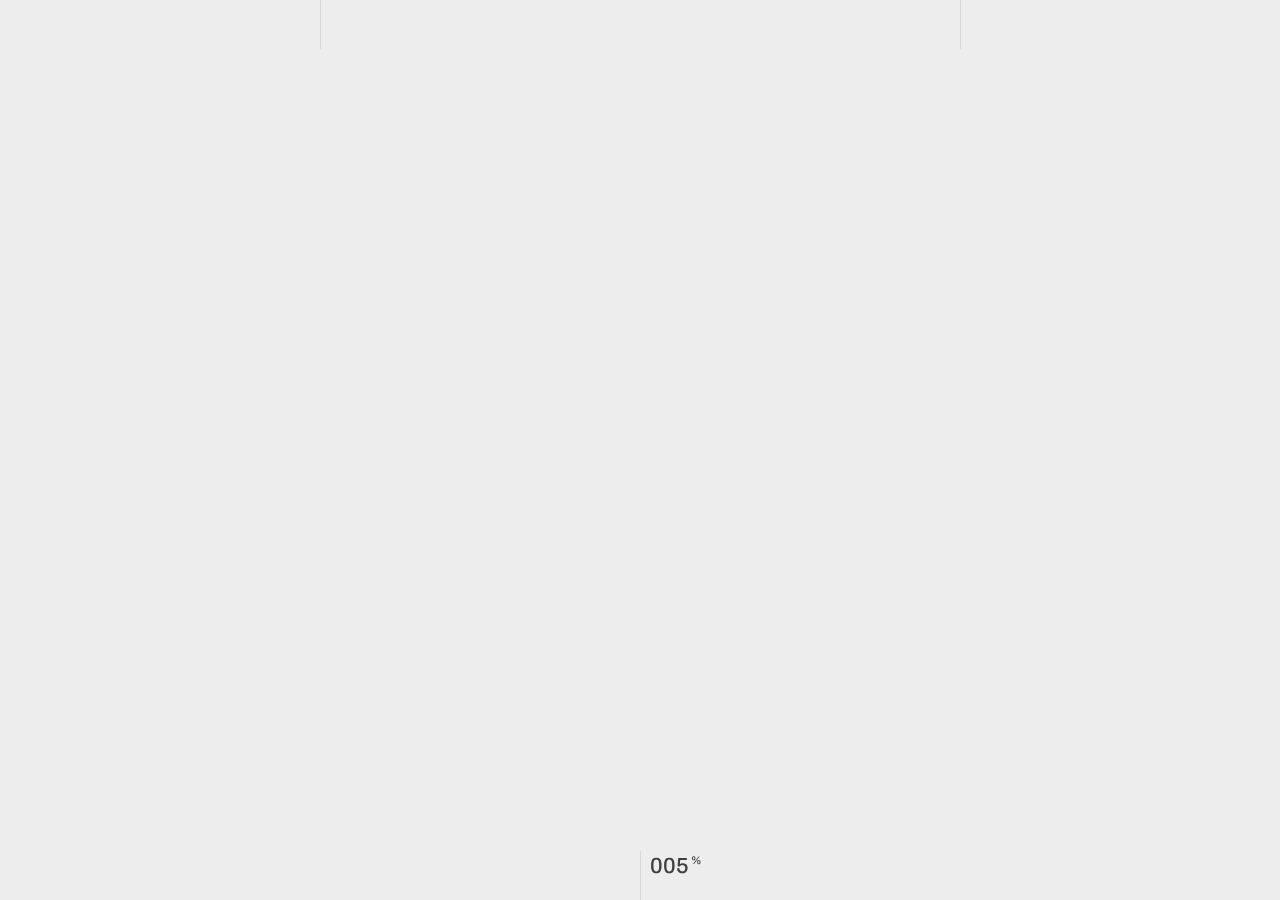
==== commit 061b4b1e: "Add files via upload" ====
--- a/docs/index.html
+++ b/docs/index.html
@@ -51,8 +51,8 @@
 
         <!-- Branding -->
         <div class="site-branding">
-            <img class="dark-logo" src="images/JAYESH.png" alt="Site Logo">
-            <img class="light-logo" src="images/JAYESHwhite.png" alt="Site Light Logo">
+            <img class="dark-logo" src="images/jayesh.png" alt="Site Logo">
+            <img class="light-logo" src="images/jayeshwhite.png" alt="Site Light Logo">
         </div>
         <!-- /Branding -->
 
